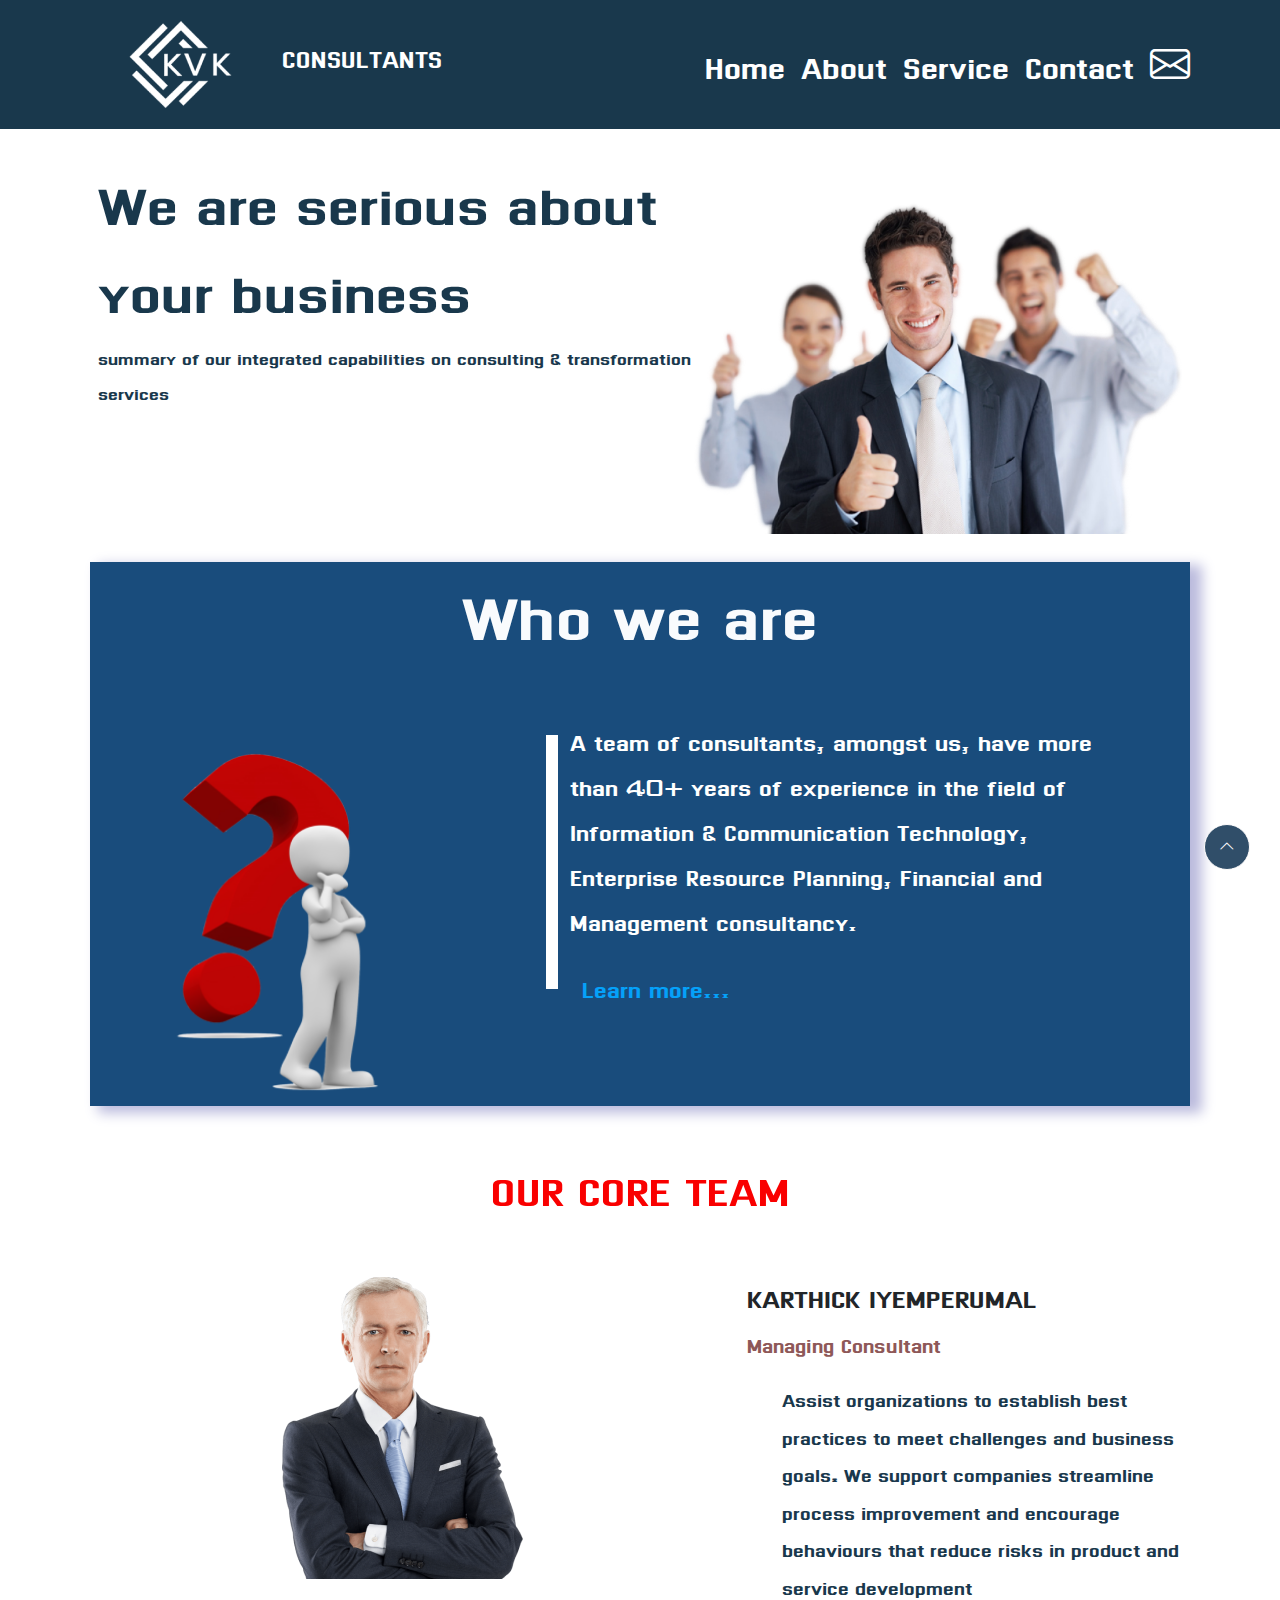
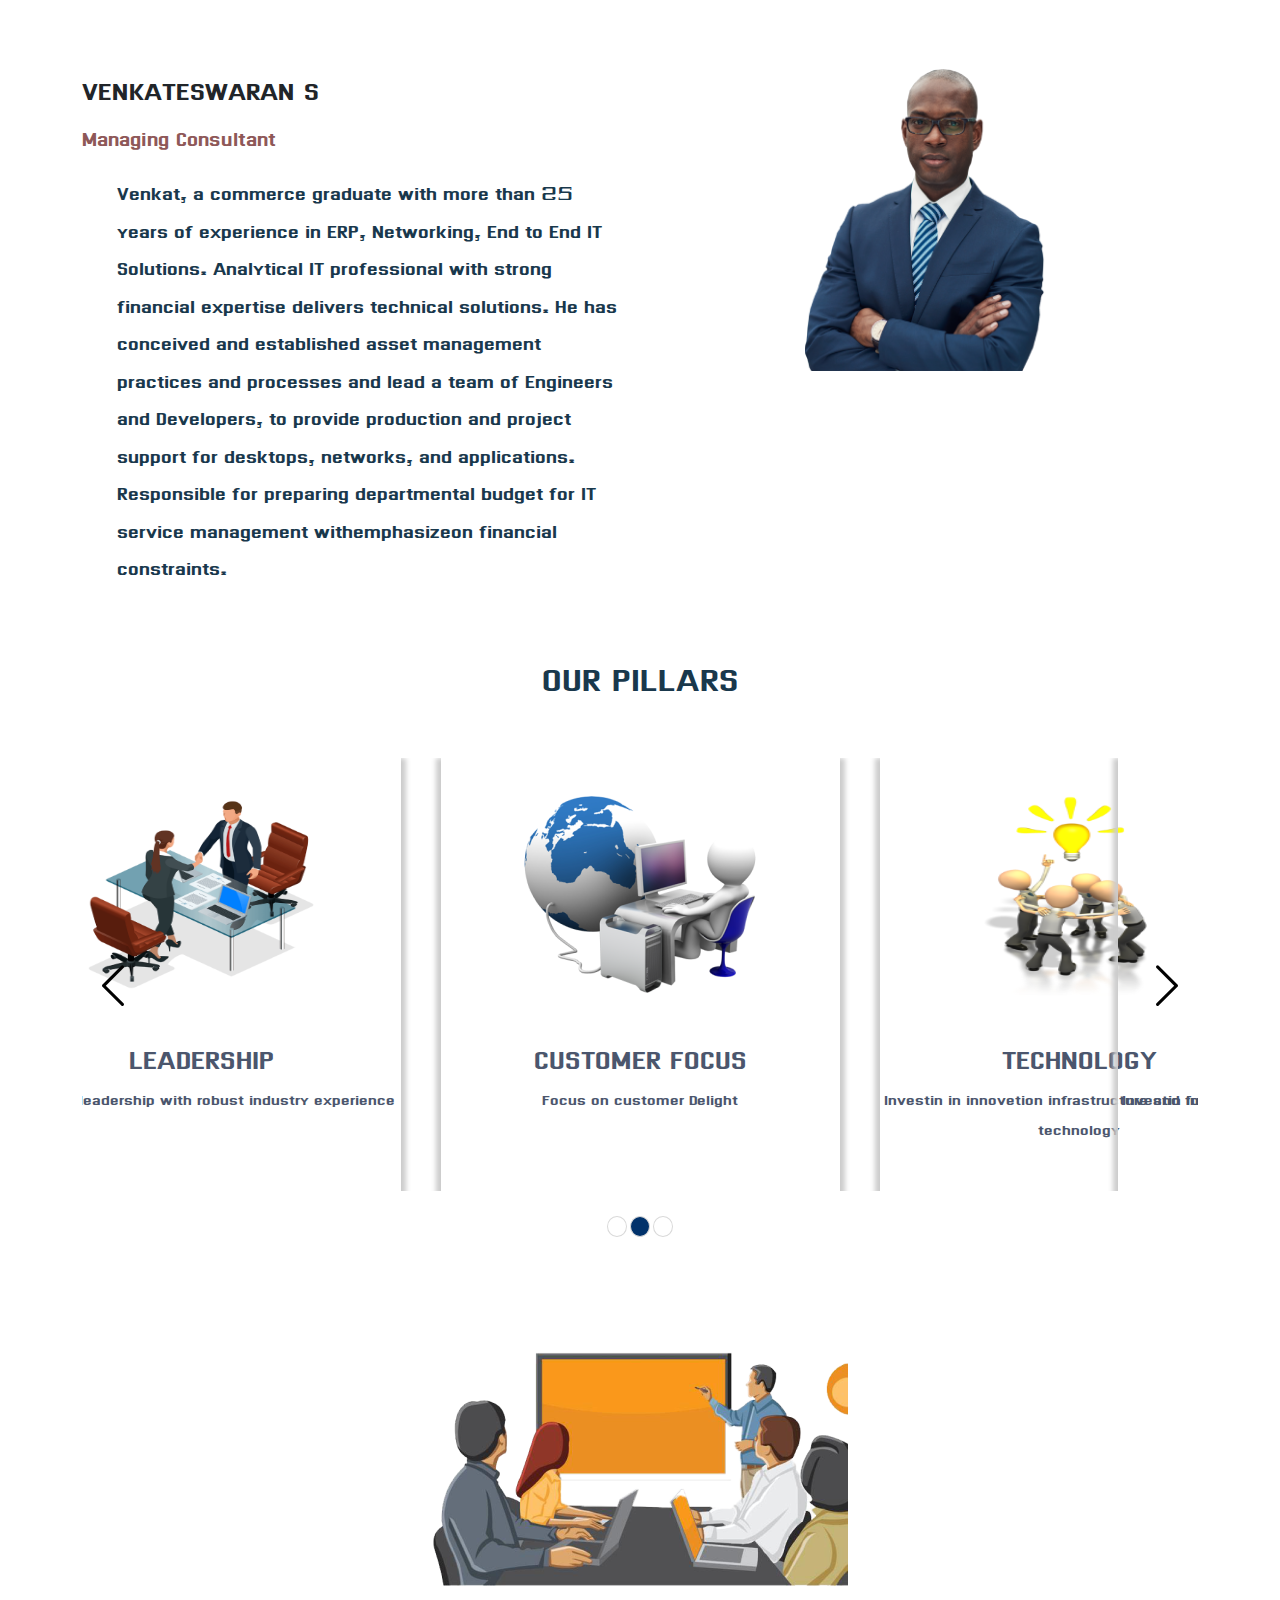
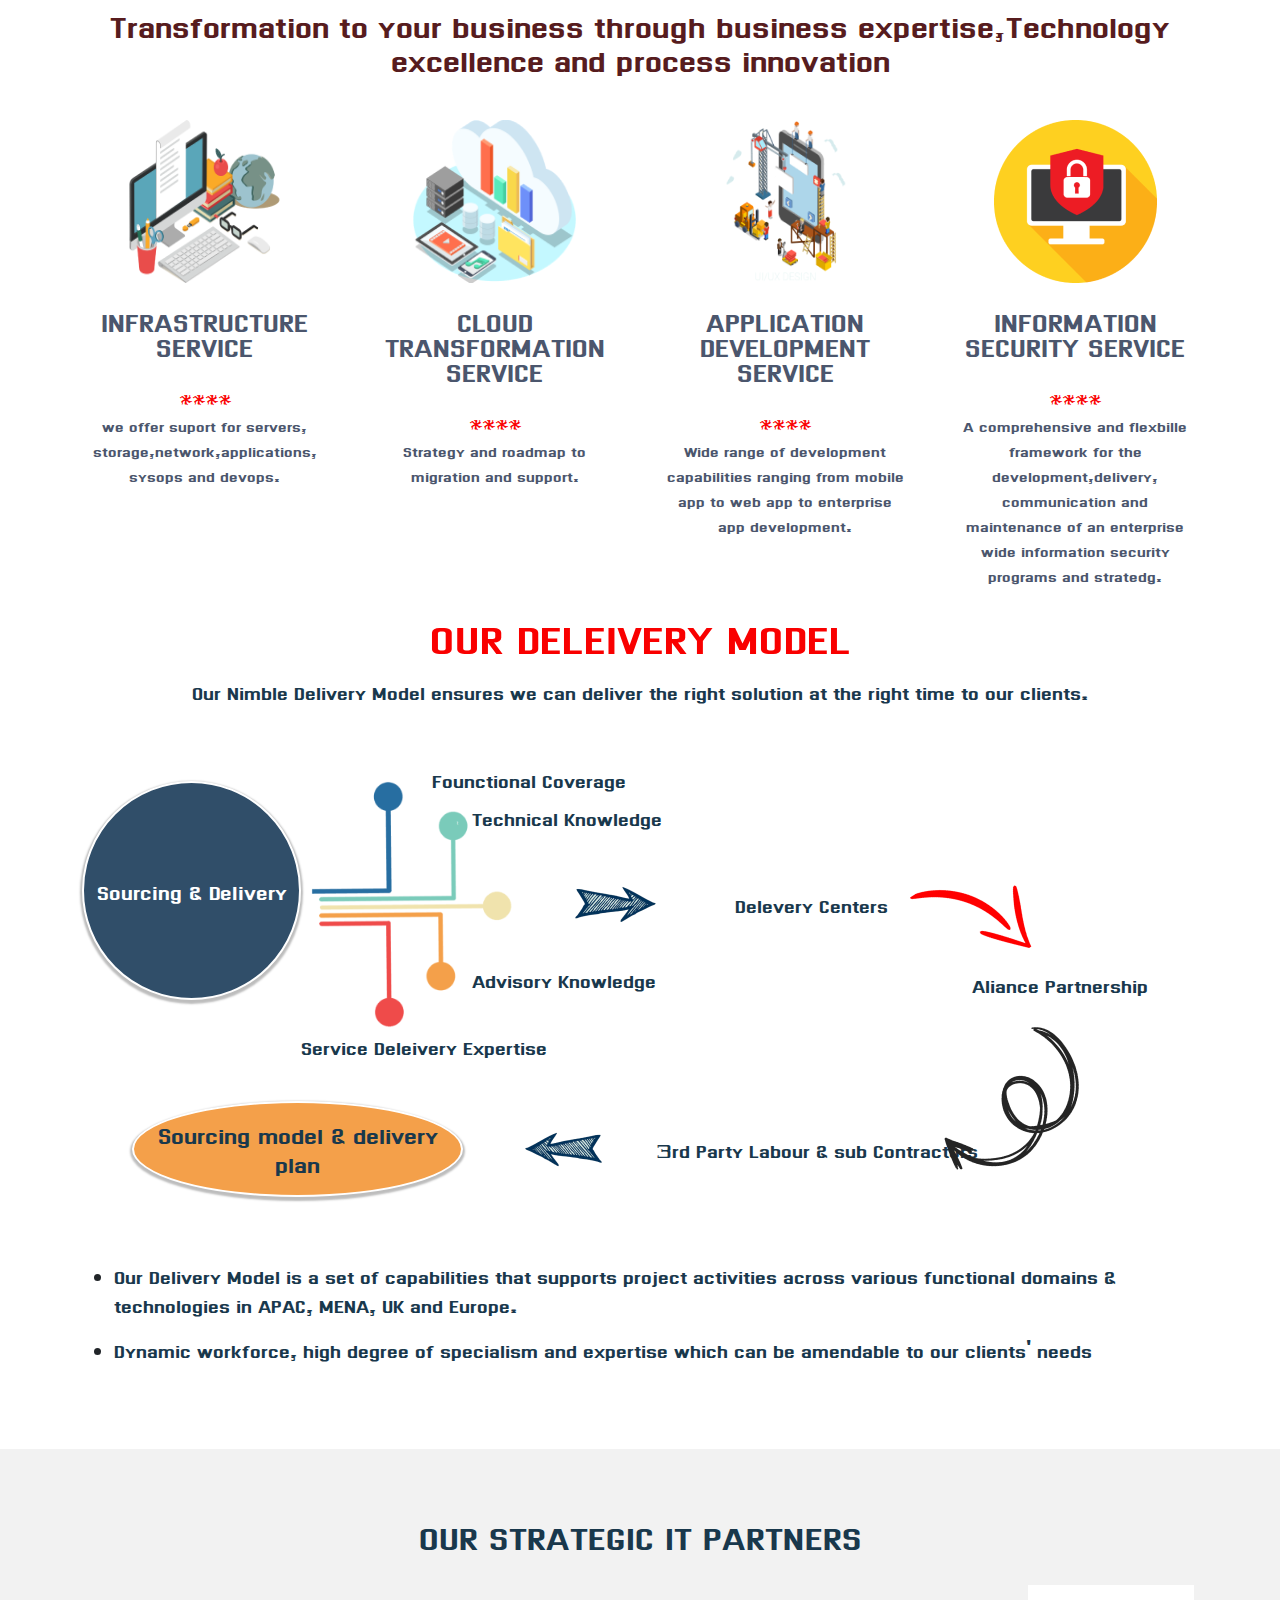
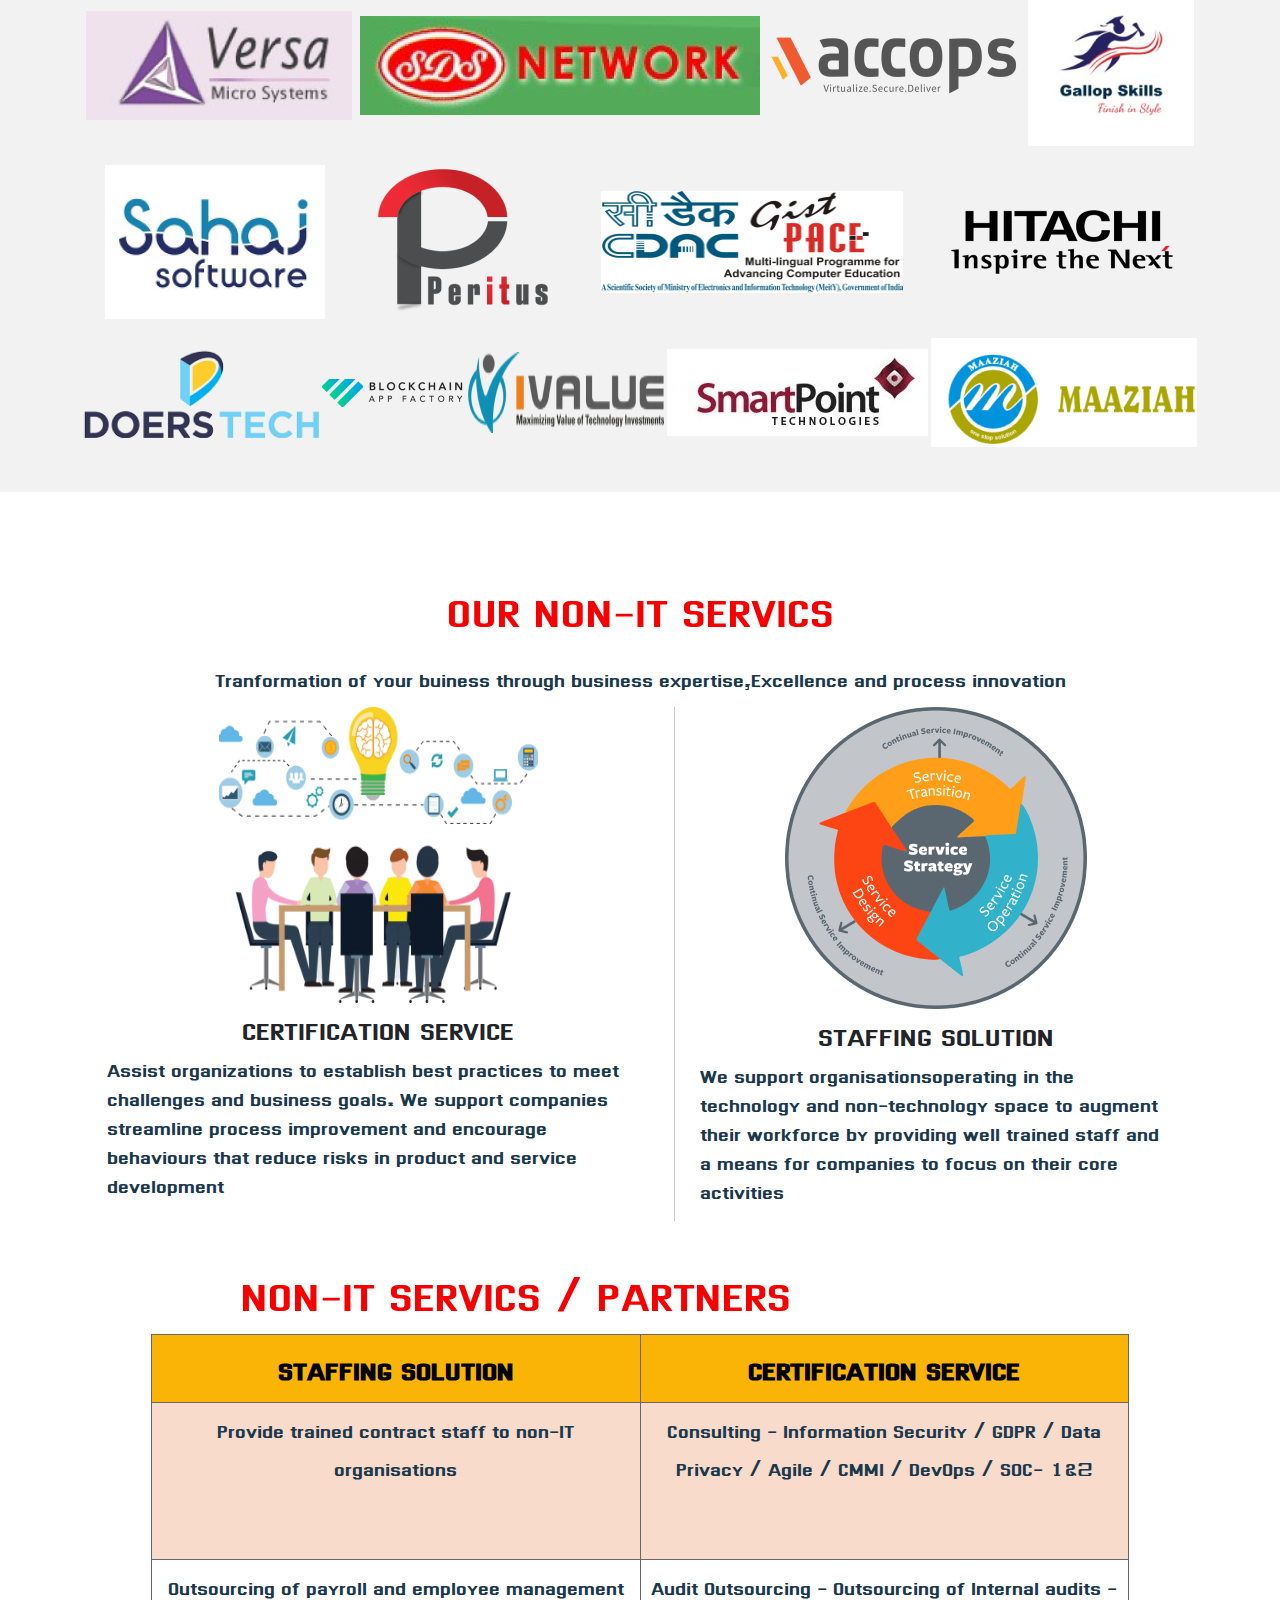
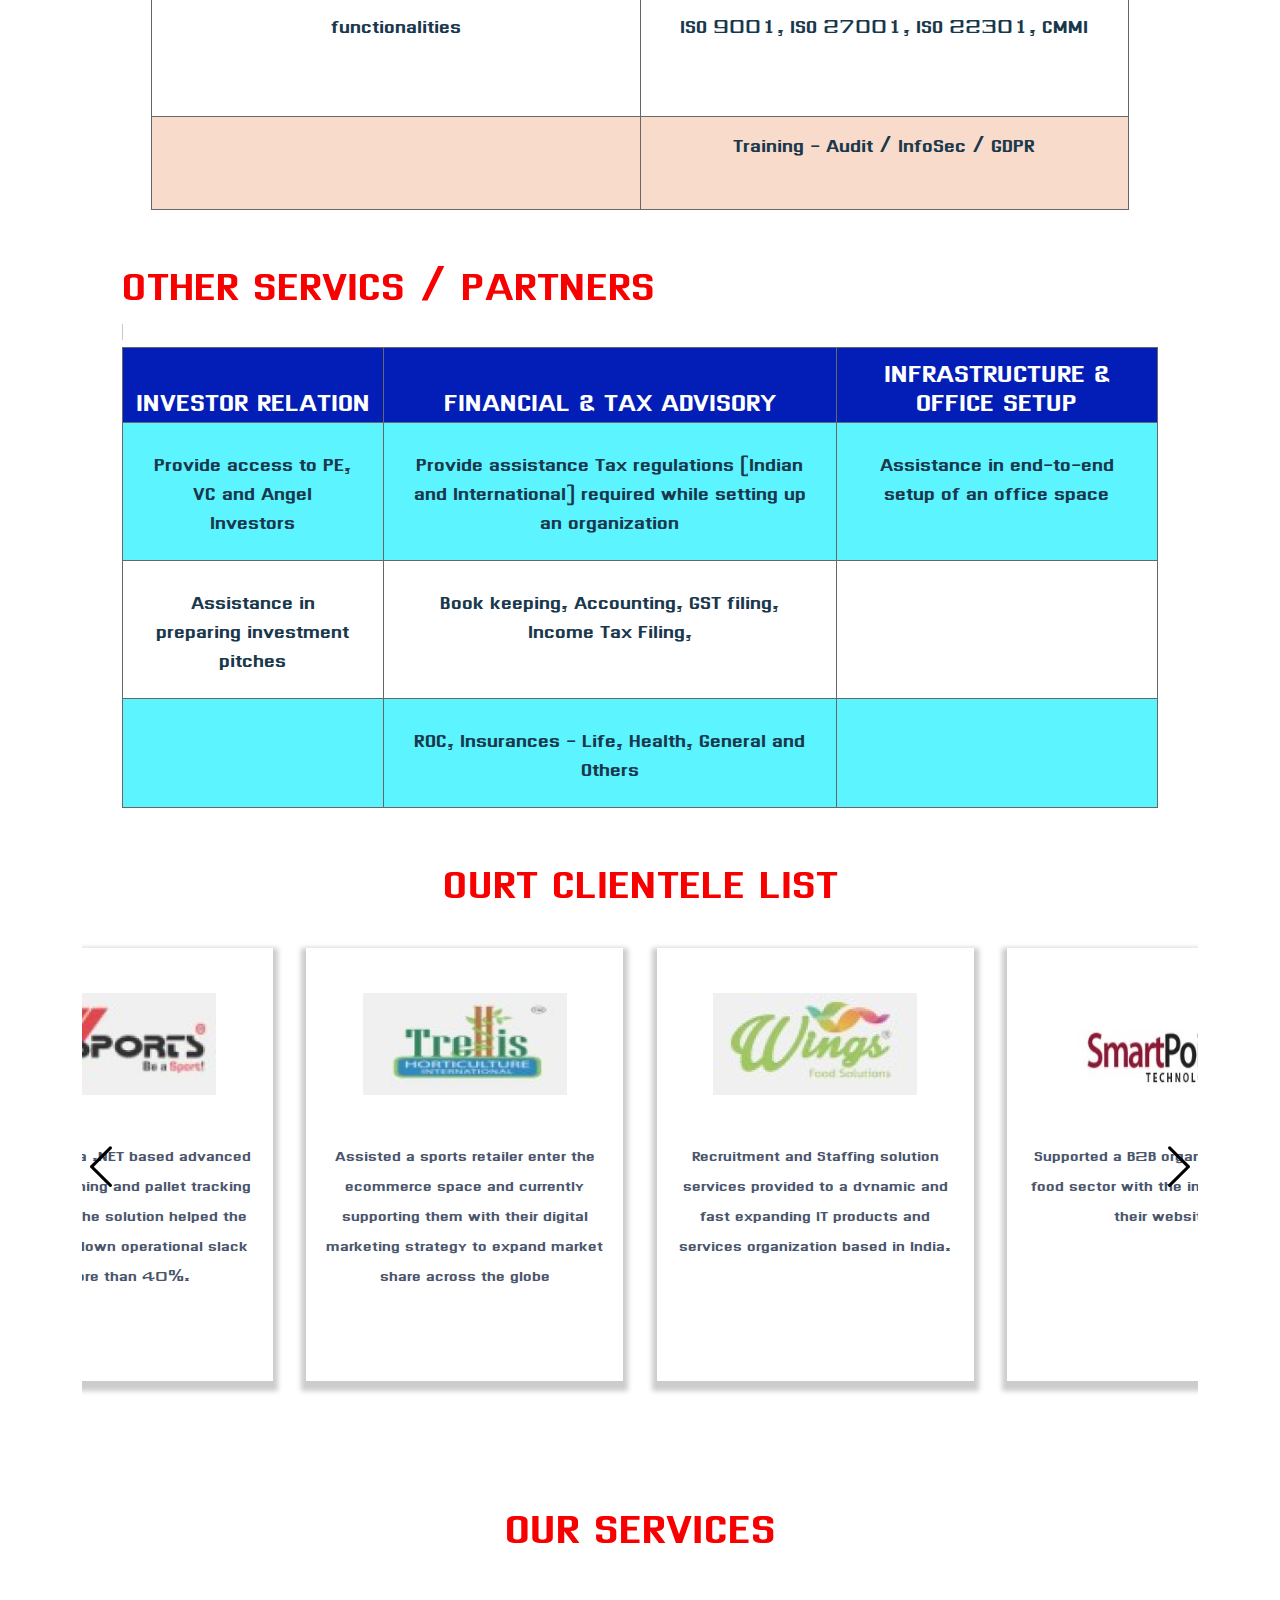
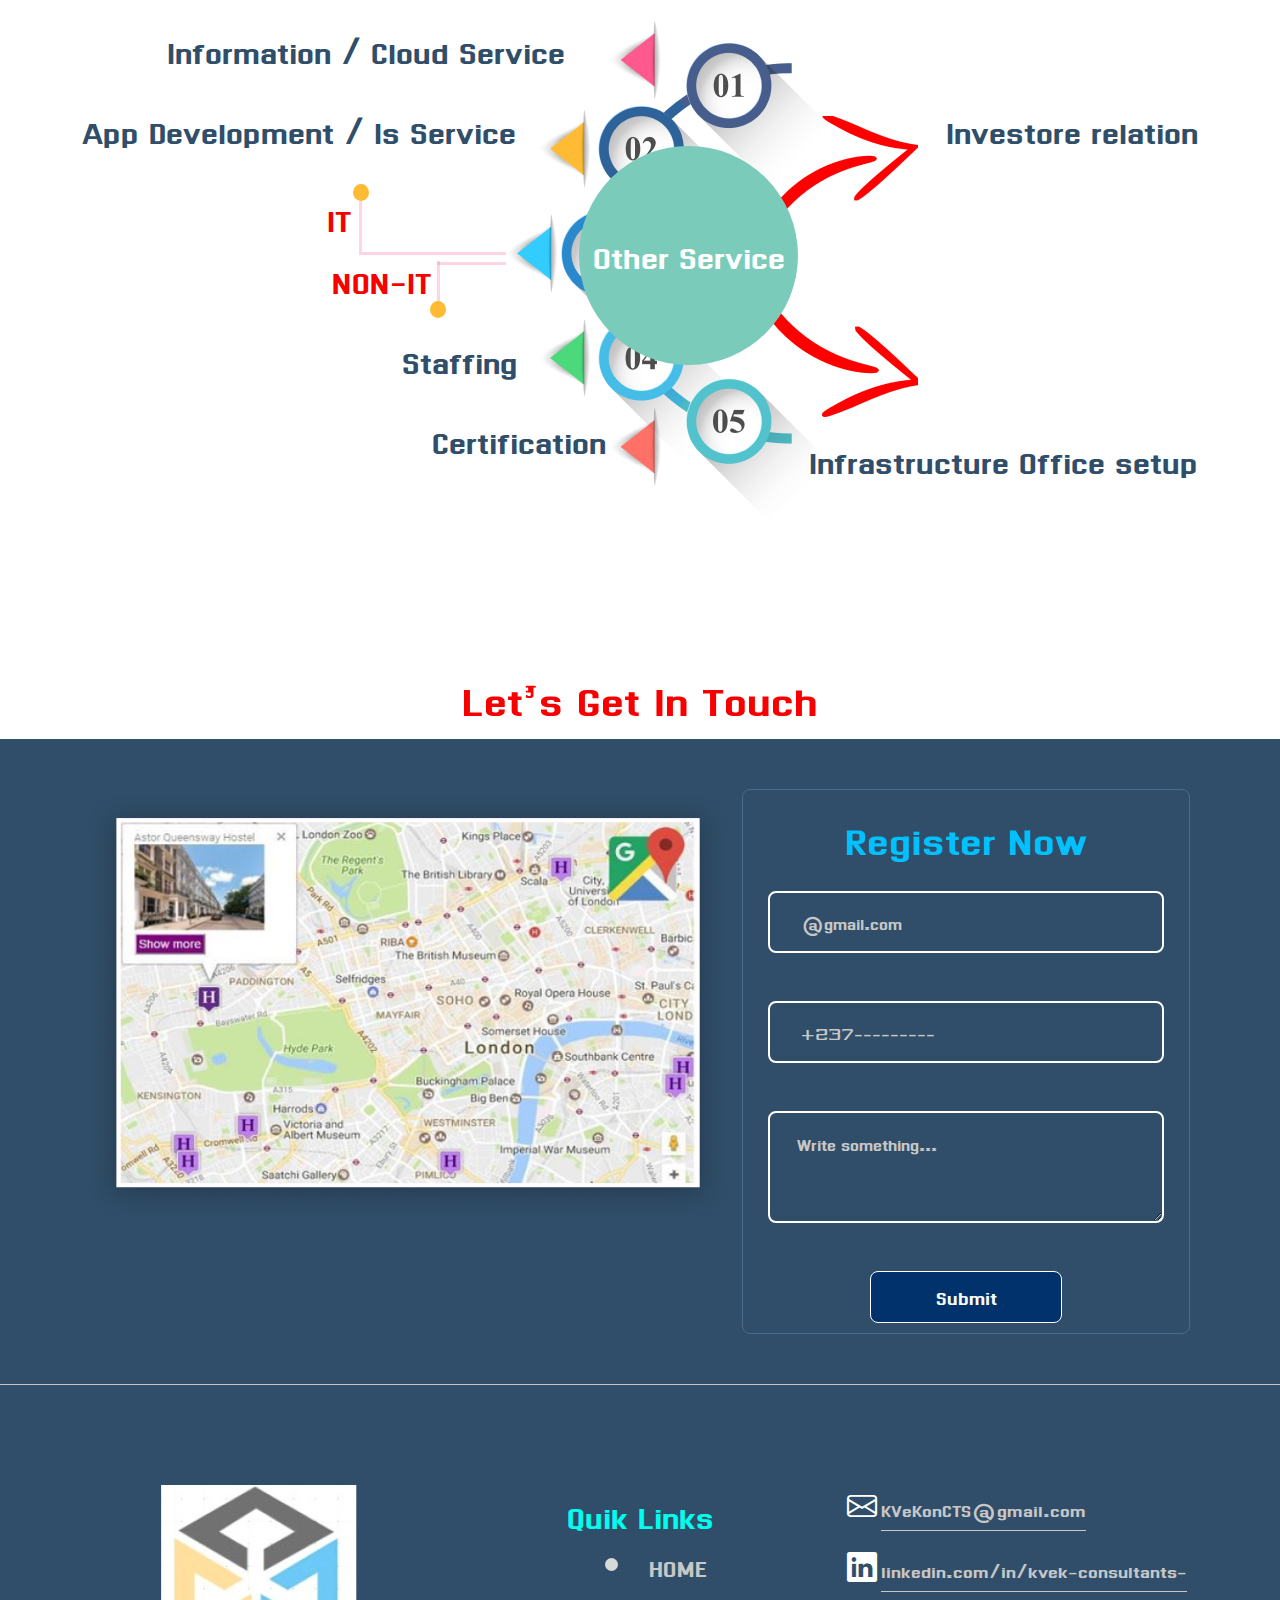
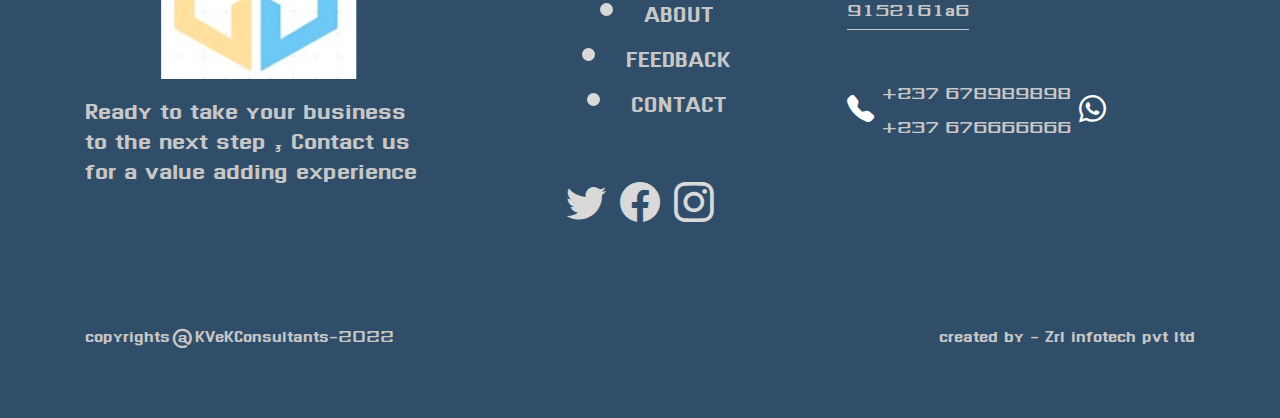
==== indexf1.html @ b019145b "init" ====
<!DOCTYPE html>
<html lang="en">

<head>
   <meta charset="UTF-8" />
   <meta name="viewport" content="width=device-width, initial-scale=1.0" />
   <link href="https://cdn.jsdelivr.net/npm/bootstrap@5.3.3/dist/css/bootstrap.min.css" rel="stylesheet"
      integrity="sha384-QWTKZyjpPEjISv5WaRU9OFeRpok6YctnYmDr5pNlyT2bRjXh0JMhjY6hW+ALEwIH" crossorigin="anonymous" />
   <script src="https://cdn.jsdelivr.net/npm/bootstrap@5.3.3/dist/js/bootstrap.bundle.min.js"
      integrity="sha384-YvpcrYf0tY3lHB60NNkmXc5s9fDVZLESaAA55NDzOxhy9GkcIdslK1eN7N6jIeHz"
      crossorigin="anonymous"></script>
   <link href="https://fonts.googleapis.com/css2?family=Goblin+One&display=swap" rel="stylesheet">
   <link href="https://fonts.googleapis.com/css2?family=Dhurjati&display=swap" rel="stylesheet">
   <link rel="stylesheet" href="https://cdn.jsdelivr.net/npm/bootstrap-icons@1.11.3/font/bootstrap-icons.min.css">
   <link rel="preconnect" href="https://fonts.googleapis.com">
   <link rel="preconnect" href="https://fonts.gstatic.com" crossorigin>
   <link rel="preconnect" href="https://fonts.googleapis.com">
   <link rel="preconnect" href="https://fonts.gstatic.com" crossorigin>
   <link rel="stylesheet" href="stylef1.css" />
   <title>Premier projet figma</title>
</head>

<body>
   <div class="header">
      <nav class="navbar navbar-expand-lg ">
         <div class="container">
            <a class="navbar-brand " href="#"><img src="imgf1/kvklogo-1 1.png" class="img-fluid" alt="Logo" /> <span
                  class="text text-white text-uppercase text-left fs-2">consultants</span>
            </a>
            <!-- <button class="navbar-toggler" type="button" data-bs-toggle="collapse" data-bs-target="#navbarNav" aria-control px-3s="navbarNav" aria-expanded="false" aria-label="Toggle navigation">
            <span class="navbar-toggler-icon"></span>
          </button> -->
            <div class="collapse navbar-collapse" id="navbarNav">
               <ul class="navbar-nav">
                  <li class="nav-item">
                     <a class="nav-link" href="#">Home</a>
                  </li>
                  <li class="nav-item">
                     <a class="nav-link" href="#">About</a>
                  </li>
                  <li class="nav-item">
                     <a class="nav-link" href="#">Service</a>
                  </li>
                  <li class="nav-item">
                     <a class="nav-link" href="#">Contact</a>
                  </li>
                  <li class="nav-item">
                     <a class="nav-link" href="#"><i class="bi bi-envelope"></i></a>
                  </li>
               </ul>

            </div>
         </div>
      </nav>
      <div class="entete">
         <div class="container">
            <div class="d-flex">
               <div class="texte1">
                  <h2>We are serious about your business</h2>
                  <p>
                     summary of our integrated capabilities on consulting &
                     transformation services
                  </p>
                  <div class="boutons d-flex">
                     <button type="button">Learn more</button>
                     <button type="button">Contact us</button>
                  </div>
               </div>
               <div class="image1">
                  <img src="imgf1/img_png2 1.png" class="img-fluid" alt="Image-Entête" />
               </div>
            </div>
         </div>
      </div>
   </div>
   <div class="body">
      <div class="bodys1">
         <div class="container">
            <div class="body1">
               <h2>Who we are</h2>
               <div class="row pt-5">
                  <div class="col-lg-5">
                     <img src="imgf1/pngwing 2.png" class="img-fluid" alt="Image-Entête" />
                  </div>
                  <div class="vr mt-3"></div>
                  <div class="col-lg-6">
                     <p>
                        A team of consultants, amongst us, have more than 40+ years of
                        experience in the field of Information & Communication
                        Technology, Enterprise Resource Planning, Financial and
                        Management consultancy.
                     </p>
                     <button type="button" class="btn">Learn more...</button>
                  </div>
               </div>
            </div>
         </div>
      </div>
      <div class="body2">
         <div class="container">
            <div class="body2">
               <div class="titre">
                  <h2>OUR CORE TEAM</h2>
               </div>
               <div class="row pt-5">
                  <div class="image col-lg-7">
                     <img src="imgf1/pngwing 11.png" class="img-fluid" alt="Member team" />
                  </div>
                  <div class="texte2 col-lg-5">
                     <h4>KARTHICK IYEMPERUMAL</h4>
                     <div class="poste">Managing Consultant</div>
                     <div class="description pt-3">
                        <p>
                           Assist organizations to establish best practices to meet
                           challenges and business goals. We support companies streamline
                           process improvement and encourage behaviours that reduce risks
                           in product and service development
                        </p>
                     </div>
                  </div>
               </div>
               <div class="row pt-5">
                  <div class="texte2 col-lg-6">
                     <h4>VENKATESWARAN S</h4>
                     <div class="poste">Managing Consultant</div>
                     <div class="description pt-3">
                        <p>
                           Venkat, a commerce graduate with more than 25 years of
                           experience in ERP, Networking, End to End IT Solutions.
                           Analytical IT professional with strong financial expertise
                           delivers technical solutions. He has conceived and established
                           asset management practices and processes and lead a team of
                           Engineers and Developers, to provide production and project
                           support for desktops, networks, and applications. Responsible
                           for preparing departmental budget for IT service management
                           withemphasizeon financial constraints.
                        </p>
                     </div>
                  </div>
                  <div class="image col-lg-6">
                     <img src="imgf1/pngwing 12.png" class="img-fluid" alt="Member team" />
                  </div>
               </div>
            </div>
         </div>
      </div>
      <div class="body3 pt-5">
         <div class="container">
            <div class="body3">
               <div>
                  <h2>OUR PILLARS</h2>
               </div>
               <div class="position-relative blocs-content">
                  <div class="d-flex blocs mt-5" id="divslide">
                     <div class="blocs1 d-flex sblocs ">
                        <div id="bloc5" class="bloc">
                           <div class="image3">
                              <img src="imgf1/cus 1.png" class="img-fluid" alt="Member team" />
                           </div>
                           <div class="titre3">LEADERSHIP</div>
                           <div class="texte3">Visionary leadership with robust industry experience</div>
                        </div>
                        <div id="bloc4" class="bloc">
                           <div class="image3">
                              <img src="imgf1/Group 10.png" class="img-fluid" alt="Member team" />
                           </div>
                           <div class="titre3">CUSTOMER FOCUS</div>
                           <div class="texte3">Focus on customer Delight</div>
                        </div>
                        <div id="bloc6" class="bloc">
                           <div class="image3">
                              <img src="imgf1/leader 1.png" class="img-fluid" alt="Member team" />
                           </div>
                           <div class="titre3">TECHNOLOGY</div>
                           <div class="texte3">Investin in innovetion infrastructure
                              and future raedy technology
                           </div>
                        </div>
                     </div>
                     <div class="blocs2 d-flex sblocs ">

                        <div id="bloc1" class="bloc">
                           <div class="image3">
                              <img src="imgf1/Group 10.png" class="img-fluid" alt="Member team" />
                           </div>
                           <div class="titre3">TECHNOLOGY</div>
                           <div class="texte3">Investin in innovetion infrastructure
                              and future raedy technology
                           </div>
                        </div>
                        <div id="bloc2" class="bloc">
                           <div class="image3">
                              <img src="imgf1/cus 1.png" class="img-fluid" alt="Member team" />
                           </div>
                           <div class="titre3">CUSTOMER FOCUS</div>
                           <div class="texte3">Focus on customer Delight</div>
                        </div>
                        <div id="bloc3" class="bloc">
                           <div class="image3">
                              <img src="imgf1/leader 1.png" class="img-fluid" alt="Member team" />
                           </div>
                           <div class="titre3">LEADERSHIP</div>
                           <div class="texte3">Visionary leadership with robust industry experience</div>
                        </div>
                     </div>
                     <div class="blocs3 d-flex sblocs ">
                        <div id="bloc9" class="bloc">
                           <div class="image3">
                              <img src="imgf1/leader 1.png" class="img-fluid" alt="Member team" />
                           </div>
                           <div class="titre3">CUSTOMER FOCUS</div>
                           <div class="texte3">Focus on customer Delight</div>
                        </div>
                        <div id="bloc7" class="bloc">
                           <div class="image3">
                              <img src="imgf1/Group 10.png" class="img-fluid" alt="Member team" />
                           </div>
                           <div class="titre3">LEADERSHIP</div>
                           <div class="texte3">Visionary leadership with robust industry experience</div>
                        </div>
                        <div id="bloc8" class="bloc">
                           <div class="image3">
                              <img src="imgf1/cus 1.png" class="img-fluid" alt="Member team" />
                           </div>
                           <div class="titre3">TECHNOLOGY</div>
                           <div class="texte3">Investin in innovetion infrastructure
                              and future raedy technology
                           </div>
                        </div>

                     </div>
                  </div>
                  <div class="boutons">
                     <div id="precedent"  class="position-absolute top-50 start-0">
                        <button type="button"><i class="bi bi-chevron-left"></i></button>
                     </div>
                     <div id="suivant" class="position-absolute top-50 end-0">
                        <button type="button"><i class="bi bi-chevron-right"></i></button>
                     </div>
                  </div>
               </div>
               <div class="puces d-flex">
                  <div class="left puce" data-index="0"></div>
                  <div class="middle puce active" data-index="1"></div>
                  <div class="rigth puce" data-index="2"></div>
               </div>
            </div>
         </div>
      </div>

      <div class="body4">
         <div class="container">
            <div class="body4">
               <div class="image4">
                  <img src="imgf1/pngwing 3.png" class="img-fluid" alt="Infrastructure Service">
               </div>
               <div class="titre4">
                  <p>Transformation to your business through business expertise,Technology excellence and
                     process
                     innovation</p>
               </div>
               <div class="blocs4 d-flex">
                  <div class="bloc4">
                     <div class="img4">
                        <img src="imgf1/pngwing 5.png" class="img-fluid" alt="Infrastructure Service">
                     </div>
                     <div class="title4">INFRASTRUCTURE SERVICE</div>
                     <div class="icones">****</div>
                     <div class="texte4">
                        <p>we offer suport for servers, storage,network,applications, sysops and devops.</p>
                     </div>
                  </div>
                  <div class="bloc4">
                     <div class="img4">
                        <img src="imgf1/pngwing 6.png" class="img-fluid" alt="Transformation Service">
                     </div>
                     <div class="title4">CLOUD TRANSFORMATION SERVICE</div>
                     <div class="icones">****</div>
                     <div class="texte4">
                        <p>Strategy and roadmap to migration and support.</p>
                     </div>
                  </div>
                  <div class="bloc4">
                     <div class="img4">
                        <img src="imgf1/pngwing 7.png" class="img-fluid" alt="Développement Service">
                     </div>
                     <div class="title4">APPLICATION DEVELOPMENT SERVICE</div>
                     <div class="icones">****</div>
                     <div class="texte4">
                        <p>Wide range of development capabilities ranging from mobile app to web app to
                           enterprise
                           app development.</p>
                     </div>
                  </div>
                  <div class="bloc4">
                     <div class="img4">
                        <img src="imgf1/pngwing 8.png" class="img-fluid" alt="Securité Service">
                     </div>
                     <div class="title4">INFORMATION SECURITY SERVICE</div>
                     <div class="icones">****</div>
                     <div class="texte4">
                        <p>A comprehensive and flexbille framework for the development,delivery, communication
                           and
                           maintenance of an enterprise wide information security programs and stratedg.</p>
                     </div>
                  </div>
               </div>
            </div>
         </div>
      </div>
      <div class="body5">
         <div class="container">
            <div class="body5">
               <div class="titre5">
                  <h2>OUR DELEIVERY MODEL</h2>
               </div>
               <div class="texte5">
                  Our Nimble Delivery Model ensures we can deliver the right solution at the right time to our
                  clients.
               </div>
               <div class="position-relative d-flex blocs5">
                  <div class="blocbleu">
                     <p>Sourcing & Delivery</p>
                  </div>
                  <div class="flex1">
                     <div class="image5">
                        <img src="imgf1/pngwing 17.png" class="img-fluid" alt="Delevery model">
                     </div>
                     <div class="texte5-1 para position-absolute">Founctional Coverage</div>
                     <div class="texte5-2 para position-absolute ">Technical Knowledge</div>
                     <div class="texte5-3 para position-absolute">Advisory Knowledge</div>
                     <div class="texte5-4 para position-absolute">Service Deleivery Expertise</div>
                     <div class="blocjaune position-absolute">
                        <p>Sourcing model & delivery plan</p>
                     </div>
                  </div>
                  <div class="flex2">
                     <div class="fleche position-absolute">
                        <img src="imgf1/pngwing 19.png" class="img-fluid" alt="Flèche">
                     </div>
                     <div class="flecheopp position-absolute">
                        <img src="imgf1/pngwing 23.png" class="img-fluid" alt="Infrastructure Service">
                     </div>
                  </div>
                  <div class="flex3">
                     <div class="blocrouge1 blrouge position-absolute">
                        <p>Delevery Centers</p>
                     </div>
                     <div class="blocrouge3 blrouge position-absolute">
                        <p>3rd Party Labour & sub Contractors</p>
                     </div>
                  </div>
                  <div class="flex4">
                     <div class="flechered position-absolute">
                        <img src="imgf1/pngwing 21.png" class="img-fluid" alt="Infrastructure Service">
                     </div>
                     <div class="blocrouge2 blrouge position-absolute">
                        <p>Aliance Partnership</p>
                     </div>
                     <div class="flecherol position-absolute">
                        <img src="imgf1/pngwing 20.png" class="img-fluid" alt="Infrastructure Service">
                     </div>
                  </div>
               </div>
               <ul>
                  <li>
                     <p class="p-body5">
                        Our Delivery Model is a set of capabilities that supports project activities across
                        various
                        functional domains & technologies in APAC, MENA, UK and Europe.
                     </p>
                  </li>
                  <li>
                     <p class="p-body5">Dynamic workforce, high degree of specialism and expertise which can be
                        amendable
                        to our clients' needs</p>
                  </li>
               </ul>
            </div>
         </div>
      </div>
      <div class="bodys6">
         <div class="container">
            <div class="body6">
               <div class="titre6">
                  <h2>OUR STRATEGIC IT PARTNERS</h2>
               </div>
               <div class="d-flex logos">
                  <img src="imgf1/versa.png" class="img-fluid logo1" alt="Partenaire Versa">
                  <img src="imgf1/network.png" class="img-fluid logo2" alt="Partenaire Network">
                  <img src="imgf1/accops.png" class="img-fluid logo3" alt="Partenaire Accops">
                  <img src="imgf1/gallop.png" class="img-fluid logo4" alt="Partenaire Gallop">
               </div>
               <div class="d-flex logos">
                  <img src="imgf1/sahaj.png" class="img-fluid logo5" alt="Partenaire Versa">
                  <img src="imgf1/peritus.png" class="img-fluid logo6" alt="Partenaire Peritus">
                  <img src="imgf1/cdac.png" class="img-fluid logo7" alt="Partenaire CDAC">
                  <img src="imgf1/hitachi.png" class="img-fluid logo8" alt="Partenaire Hitachi">
               </div>
               <div class="d-flex logos">
                  <img src="imgf1/doers.png" class="img-fluid logo9" alt="Partenaire Doers">
                  <img src="imgf1/blockchain.png" class="img-fluid logo10" alt="Partenaire Blockchain">
                  <img src="imgf1/ivalue.png" class="img-fluid logo11" alt="Partenaire Ivalue">
                  <img src="imgf1/smartpoint.png" class="img-fluid logo12" alt="Partenaire Smartpoint">
                  <img src="imgf1/main 1.png" class="img-fluid logo13" alt="Partenaire Mazziah">
               </div>
            </div>
         </div>
      </div>
      <div class="body7">
         <div class="container">
            <div class="body7">
               <div class="titre7">
                  <h2>OUR NON-IT SERVICS</h2>
               </div>
               <div class="texte7">Tranformation of your buiness through business expertise,Excellence and
                  process
                  innovation</div>
               <div class="d-flex">
                  <div class="service1">
                     <div class="img7">
                        <img src="imgf1/pngwing 9.png" class="img-fluid img7-1" alt="Non-sercice">
                     </div>
                     <div class="textes7">
                        <div class="title7">CERTIFICATION SERVICE</div>
                        <div class="text7">
                           <p>Assist organizations to establish best practices to meet challenges and business
                              goals.
                              We support companies streamline process improvement and encourage behaviours that
                              reduce
                              risks in product and service development</p>
                        </div>
                     </div>

                  </div>
                  <div class="vr"></div>
                  <div class="service1">
                     <div class="img7">
                        <img src="imgf1/pngwing 10.png" class="img-fluid img7-2" alt="Non-sercice">
                     </div>
                     <div class="textes7">
                        <div class="title7">STAFFING SOLUTION</div>
                        <div class="text7">
                           <p>We support organisationsoperating in the technology and non-technology space to
                              augment
                              their workforce by providing well trained staff and a means for companies to
                              focus on
                              their core activities</p>
                        </div>
                     </div>
                  </div>
               </div>
            </div>
         </div>
      </div>
      <div class="body8">
         <div class="container">
            <div class="body8">
               <div class="tableau">
                  <table class="table">
                     <h2>NON-IT SERVICS / PARTNERS</h2>
                     <thead>
                        <tr>
                           <th scope="col">STAFFING SOLUTION</th>
                           <th scope="col">CERTIFICATION SERVICE</th>
                        </tr>
                     </thead>
                     <tbody>
                        <tr class="pinkrow">
                           <td scope="row">Provide trained contract staff to non-IT organisations</td>
                           <td scope="row">Consulting - Information Security / GDPR / Data Privacy / Agile /
                              CMMI /
                              DevOps / SOC- 1&2</td>
                        </tr>
                        <tr class="whiterow">
                           <td>Outsourcing of payroll and employee management functionalities</td>
                           <td>Audit Outsourcing - Outsourcing of Internal audits - ISO 9001, ISO 27001, ISO
                              22301,
                              CMMI</td>
                        </tr>
                        <tr class="pinkrow">
                           <td></td>
                           <td>Training - Audit / InfoSec / GDPR</td>
                        </tr>
                     </tbody>
                  </table>
               </div>
            </div>
         </div>
      </div>
      <div class="body9">
         <div class="container">
            <div class="body9">
               <div class="tableau">
                  <h2>OTHER SERVICS / PARTNERS</h2>
                  <table class="table">
                     <thead>
                        <tr>
                           <th scope="col">INVESTOR RELATION</th>
                           <th scope="col">FINANCIAL & TAX ADVISORY</th>
                           <th scope="col">INFRASTRUCTURE & OFFICE SETUP</th>
                        </tr>
                     </thead>
                     <tbody>
                        <tr class="bluerow">
                           <td scope="row">Provide access to PE, VC and Angel
                              Investors</td>
                           <td scope="row">Provide assistance Tax regulations (Indian
                              and International) required while setting
                              up an organization</td>
                           <td>Assistance in end-to-end setup of an
                              office space</td>
                        </tr>
                        <div class="vr"></div>
                        <tr>
                           <td>Assistance in preparing investment pitches</td>
                           <td>Book keeping, Accounting, GST filing,
                              Income Tax Filing,</td>
                           <td></td>
                        </tr>
                        <tr class="bluerow">
                           <td></td>
                           <td>ROC, Insurances - Life, Health,
                              General and Others</td>
                           <td></td>
                        </tr>
                     </tbody>
                  </table>
               </div>
            </div>
         </div>
      </div>
      <div class="body10">
         <div class="container position-relative">
            <div class="body10">
               <h2> OURT CLIENTELE LIST</h2>
               <div class="d-flex blocs10 blocsd">
                  <div class="bloc10 blocd">
                     <div class="image10"><img src="imgf1/trellis.png" class="img-fluid" alt="Service"></div>
                     <p class="texte10">
                        Implemented a .NET based
                        advanced barcode
                        scanning and pallet tracking
                        application. The
                        solution helped the client to cut
                        down operational
                        slack by more than 40%.
                     </p>
                  </div>
                  <div class="bloc10 blocd">
                     <div class="image10"><img src="imgf1/sports.png" class="img-fluid" alt="Non-service">
                     </div>
                     <p class="texte10">
                        Assisted a sports retailer enter
                        the ecommerce space
                        and currently supporting them with
                        their digital
                        marketing strategy to expand
                        market share across the
                        globe
                     </p>
                  </div>
                  <div class="bloc10 blocd">
                     <div class="image10"><img src="imgf1/smartpoint.png" class="img-fluid" alt="Non-service">
                     </div>
                     <p class="texte10">
                        Recruitment and Staffing
                        solution services
                        provided to a dynamic and fast
                        expanding IT
                        products and services organization
                        based in India.

                     </p>
                  </div>
                  <div class="bloc10 blocd">
                     <div class="image10"><img src="imgf1/wings.png" class="img-fluid" alt="Non-service"></div>
                     <p class="texte10">
                        Supported a B2B organization in the
                        food sector
                        with the initial design of
                        their website.
                     </p>
                  </div>

                  <div class="bloc10 blocd">
                     <div class="image10"><img src="imgf1/sports.png" class="img-fluid" alt="Service"></div>
                     <p class="texte10">
                        Implemented a .NET based
                        advanced barcode
                        scanning and pallet tracking
                        application. The
                        solution helped the client to cut
                        down operational
                        slack by more than 40%.
                     </p>
                  </div>
                  <div class="bloc10 blocd">
                     <div class="image10"><img src="imgf1/trellis.png" class="img-fluid" alt="Non-service">
                     </div>
                     <p class="texte10">
                        Assisted a sports retailer enter
                        the ecommerce space
                        and currently supporting them with
                        their digital
                        marketing strategy to expand
                        market share across the
                        globe
                     </p>
                  </div>
                  <div class="bloc10 blocd">
                     <div class="image10"><img src="imgf1/wings.png" class="img-fluid" alt="Non-service">
                     </div>
                     <p class="texte10">
                        Recruitment and Staffing
                        solution services
                        provided to a dynamic and fast
                        expanding IT
                        products and services organization
                        based in India.

                     </p>
                  </div>
                  <div class="bloc10 blocd">
                     <div class="image10"><img src="imgf1/smartpoint.png" class="img-fluid" alt="Non-service"></div>
                     <p class="texte10">
                        Supported a B2B organization in the
                        food sector
                        with the initial design of
                        their website.
                     </p>
                  </div>

                  <div class="bloc10 blocd">
                     <div class="image10"><img src="imgf1/trellis.png" class="img-fluid" alt="Service"></div>
                     <p class="texte10">
                        Implemented a .NET based
                        advanced barcode
                        scanning and pallet tracking
                        application. The
                        solution helped the client to cut
                        down operational
                        slack by more than 40%.
                     </p>
                  </div>
                  <div class="bloc10 blocd">
                     <div class="image10"><img src="imgf1/sports.png" class="img-fluid" alt="Non-service">
                     </div>
                     <p class="texte10">
                        Assisted a sports retailer enter
                        the ecommerce space
                        and currently supporting them with
                        their digital
                        marketing strategy to expand
                        market share across the
                        globe
                     </p>
                  </div>
                  <div class="bloc10 blocd">
                     <div class="image10"><img src="imgf1/smartpoint.png" class="img-fluid" alt="Non-service">
                     </div>
                     <p class="texte10">
                        Recruitment and Staffing
                        solution services
                        provided to a dynamic and fast
                        expanding IT
                        products and services organization
                        based in India.

                     </p>
                  </div>
                  <div class="bloc10 blocd">
                     <div class="image10"><img src="imgf1/wings.png" class="img-fluid" alt="Non-service"></div>
                     <p class="texte10">
                        Supported a B2B organization in the
                        food sector
                        with the initial design of
                        their website.
                     </p>
                  </div>
               </div>
               <div class="boutons">
                  <div id="precedent" onclick="changeSlided(-1)" class="position-absolute top-50 start-0">
                     <button type="button"><i class="bi bi-chevron-left"></i></button>
                  </div>
                  <div id="suivant" onclick="changeSlided(1)" class="position-absolute top-50 end-0">
                     <button><i class="bi bi-chevron-right"></i></button>
                  </div>
               </div>
               <div class="puces"></div>
            </div>
         </div>
      </div>
      <div class="body11">
         <div class="container">
            <div class="body11">
               <h2>OUR SERVICES</h2>
               <div class="position-relative">
                  <div class="d-flex blocs">
                     <div class="colonne1">
                        <p class="position-absolute p1">Information / Cloud Service</p>
                        <p class="position-absolute p2">App Development / Is Service</p>
                        <div class="eclipse ">
                           <p class=" position-absolute p3">IT</p>
                           <div class="cercle position-absolute cercle1"></div>
                           <div class="vr position-absolute vr1"></div>
                           <hr class="hr1 position-absolute ">
                           <p class=" position-absolute p4">NON-IT</p>
                           <hr class="hr2 position-absolute">
                           <div class="vr position-absolute vr2"></div>
                           <div class="cercle position-absolute cercle2"></div>
                        </div>
                        <p class="position-absolute p5">Staffing</p>
                        <p class="position-absolute p6">Certification</p>
                     </div>
                     <div class="colonne2 position-absolute">
                        <img src="imgf1/pngwing 24.png" class="img-fluid" alt="Service">
                     </div>
                     <div class="colonne3">
                        <div class="texte-col3 position-absolute">
                           <p>Other
                              Service</p>
                        </div>
                        <div class="flechesred position-absolute">
                           <div class="img-col3">
                              <img src="imgf1/pngwing 26.png" class="img-fluid" alt="Service">
                           </div>
                           <div class="img-col3">
                              <img src="imgf1/pngwing 25.png" class="img-fluid" alt="Service">
                           </div>
                        </div>

                     </div>
                     <div class="colonne4">
                        <p class="p7 position-absolute">Investore
                           relation</p>
                        <p class="p8 position-absolute">Infrastructure
                           Office setup</p>
                     </div>
                  </div>
               </div>
            </div>
         </div>
      </div>
      <div class="titre12">
         <h2>Let’s Get In Touch</h2>
      </div>
      <div class="bodys12">
         <div class="container">
            <div class="body12">
               <div class="d-flex bloc12">
                  <div class="img12">
                     <img src="imgf1/googlemap.png" alt="Carte" class="img-fluid">
                  </div>
                  <div class="formulaire">
                     <div class="titre">Register Now</div>
                     <form id="contact" method="post">
                        <div class="mb-4 pinput position-relative">
                           <input type="email" class="form-control px-3" id="email" name="email"
                              placeholder="@gmail.com">
                           <i class="bi bi-check"></i>
                           <i class="bi bi-x"></i>
                           <small class="ps-4 mb-3"></small>

                        </div>
                        <div class="mb-4 pinput position-relative">
                           <input type="text" class="form-control px-3" id="tel" name="tel" placeholder="+237---------">
                           <i class="bi bi-check"></i>
                           <i class="bi bi-x"></i>
                           <small class="ps-4 mb-3"></small>
                        </div>
                        <div class="mb-4 pinput position-relative">
                           <textarea class="form-control" id="message" name="message" rows="3"
                              placeholder="Write something..."></textarea>
                           <i class="bi bi-check"></i>
                           <i class="bi bi-x"></i>
                           <small class="smallt ps-4 mb-3"></small>

                        </div>
                        <button type="submit" id="btn">Submit</button>
                     </form>
                  </div>
               </div>
            </div>
         </div>
      </div>

      <div class="footer">
         <div class="container">
            <div class="d-flex bloc-f position-relative">
               <div class="rang">
                  <div class="img-foot">
                     <img src="imgf1/img-footer.png" alt="Dé" class="img-fluid">
                  </div>
                  <div class="p-foot">
                     <p>Ready to take your business
                        to the next step , Contact us for a
                        value adding experience</p>
                  </div>
               </div>
               <div class="rang rg2">
                  <div class="titre-r2">
                     Quik Links
                  </div>
                  <div class="links">
                     <ul>
                        <li>
                           <a href="#" class="lin">HOME</a>
                        </li>
                        <li>
                           <a href="#" class="link">ABOUT</a>
                        </li>
                        <li>
                           <a href="#" class="link">FEEDBACK</a>
                        </li>
                        <li>
                           <a href="#" class="link">CONTACT</a>
                        </li>
                     </ul>
                  </div>
                  <div class="icones mt-5">
                     <a href="#"><i class="bi bi-twitter"></i></a>
                     <a href="#"><i class="bi bi-facebook"></i></a>
                     <a href="#"><i class="bi bi-instagram"></i></a>
                  </div>
               </div>
               <div class="rang ">
                  <div class="mail rang2">
                     <i class="bi bi-envelope"></i>
                     <a href="#" class="link">KVeKonCTS@gmail.com</a>
                  </div>
                  <div class="link rang2 mt-3">
                     <i class="bi bi-linkedin mt-2"></i>
                     <a href="#" class="link"> linkedin.com/in/kvek-consultants-9152161a6</a>
                  </div>
                  <div class="contacts d-flex mt-5 gap-2">
                     <i class="bi bi-telephone-fill mt-3"></i>
                     <div class="numbers">
                        <p class="mb-0">+237 678989898</p>
                        <p>+237 676666666</p>
                     </div>
                     <a href="#" class="mt-3"><i class="bi bi-whatsapp"></i></a>
                  </div>
               </div>
            </div>
            <div class="bouton" id="mybtn">
               <button id="mybtn" onclick="goTop()" class="btn"><i class="bi bi-chevron-up"></i></button>
            </div>
            <div class="copyrigth d-flex position-relative">
               <div class=" start-0 position-absolute">
                  <p>copyrights@KVeKConsultants-2022</p>
               </div>
               <div class="bottom-o end-0 position-absolute">
                  <p><a href="#">created by - Zrl infotech pvt ltd</a></p>
               </div>
            </div>
         </div>
      </div>
   </div>
   <script src="scriptf1.js"></script>
</body>

</html>
---- stylef1.css ----
* {
  box-sizing: border-box;
  font-family: "Dhurjati", sans-serif;
}
:root{
  --gris:#676767;
  --gris-sombre: #19384c;
  --bleu-vert: #00feef;
 --red:#f90000;
 --s-red:#fa0101;
 --gris-noir:#4b566d;
 --bleu:#01326b;
 --pink:#ff598f;
 --bleu-ciel:#00c0fd;
--bleu-marrin:#304e69;
--gris-clair:#c7c7c7;
--blanc-sombre:#d9d9d9;
}
tbody,
td,
tfoot,
th,
thead,
tr {
  border: 1px solid var(--gris);
}
img {
  margin: 0 auto;
  max-width: auto;
}
.navbar {
  background-color: var(--gris-sombre);
}
.navbar ul li a {
  color: #fff;
  font-size: 40px;
}
.navbar ul li a:hover {
  color: var(--bleu-vert);
}
.navbar ul li a:active {
  color: rgba(255, 255, 255, 0.4);
}
.navbar ul {
  justify-content: right;
  margin-left: auto;
}
.entete .container {
  color: var(--gris-sombre);
  padding: 28px;
}
.entete h2 {
  font-size: 73px;
}
.entete p {
  font-size: 23px;
}
.entete img {
  width: 785px;
  max-width: auto;
}
.entete button {
  background-color: var(--gris-sombre);
  border-radius: 25px;
  margin: 0 10px;
  color: #fff;
  padding: 5px 15px;
  font-size: 12px;
}
.bodys1 {
  margin-top: 0;
}
.container .body1 {
  max-width: 1100px;
  height: 544px;
  background-color: #194c7c;
  margin: 0 auto;
  width: auto;
  max-height: auto;
  z-index: 99;
  box-shadow: 10px 5px 12px 2px #bbd;
}
.body1 h2 {
  color: #f9fbfd;
  text-align: center;
  font-size: 84px;
}
.body1 img {
  width: 414px;
  height: 426px;
  max-width: auto;
}
.body1 .vr {
  width: 5px;
  height: 254px;
  background-color: #fff;
  opacity: 1;
  padding-right: 0;
}
.body1 p {
  color: #fff;
  font-size: 30px;
}
.body1 button {
  color: #05a1f9;
  border: none;
  font-size: 30px;
}
.body1 button:hover {
  color: #f44f4f;
 
}
.body2 {
  padding-top: 25px;
}
.body2 h2 {
  color: var(--red);
  font-size: 54px;
  text-align: center;
}
.body2 .image {
  margin: 0 auto;
  text-align: center;
}
.body2 img {
  width: 241px;
  height: 302px;
}
.texte2 h4 {
  font-size: 34px;
}
.poste {
  color: #8e5858;
  font-size: 26px;
}
.description {
  padding-left: 35px;
}
.description p {
  color: var(--gris-sombre);
  font-size: 25px;
}
.container .body3 {
  padding-bottom: 25px;
  margin: auto;
}
.container .body3 .blocs-content{
  overflow: hidden;
}
.body3 h2 {
  color: var(--gris-sombre);
  font-size: 44px;
  text-align: center;
}
.container .body3 .blocs {
  width: 100%;
  align-items: center;
  overflow: auto;
}
.container .body3 .blocs .sblocs{
  width: 100%;
  justify-content: center;
  align-items: center;
}
.container .body3 .blocs .bloc {
  min-width: 399px;
  height: 433px;
  box-shadow: 0px 5px 5px 5px #ccc;
  margin-left: 20px;
  margin-right: 20px;

}
.container .body3 .bloc .image3 {
  text-align: center;
  margin: 35px 10px;
}
.container .body3 .bloc img {
  width: 260px;
  height: 203px;
  max-width: auto;
}
.container .body3 .bloc .titre3 {
  text-align: center;
  color: var(--gris-noir);
  font-size: 35px;
}

.container .body3 .bloc .texte3 {
  font-size: 20px;
  text-align: center;
  color: var(--gris-noir);
}
.boutons button {
  border: none;
  background-color: transparent;
}
.boutons button:hover {
  background-color: #fff;
  opacity: 0.4;
}
.boutons button i {
  font-size: 50px;
  font-weight: bold;
 color: #010101;
  font-family: "Goblin One", serif;
}
.body3 .puces{
  text-align: center;
  margin-top: 25px;
  justify-content: center;
  align-items: center;
  column-gap: 3px;
}
.body3 .puces div{
  height: 21px;
  width: 20px;
  border-radius: 50%;
  border: 1px solid var(--blanc-sombre);
}
.body3 .puces div.active{
 background-color: var(--bleu);
}
.body
.body4 img {
  justify-content: center;
  align-items: center;
  max-width: auto;
}
.body4 .image4 img {
  width: 415px;
  height: 245px;
}
.body4 .image4 {
  text-align: center;
  margin-top: 85px;
}
.titre4 p {
  color: #571c1e;
  font-size: 40px;
  text-align: center;
  line-height: 34px;
  margin-top: 15px;
}
.blocs4 {
  width: 100%;
  column-gap: 4%;
  margin-top: 45px;
}
.bloc4 {
  text-align: center;
  width: 44%;
}
/* .bloc4 .img4{
    width: 320px;
    height: 0;
    border-left: 25px solid transparent;
	border-right: -25px solid transparent;
	border-top: 100px solid var(--s-red);
} */
.bloc4 img {
  width: 163px;
  height: 163px;
}
.bloc4 .title4 {
  color: var(--gris-noir);
  font-size: 35px;
  line-height: 25px;
  margin: 25px 0;
}
.bloc4 .icones {
  color: var(--s-red);
  font-size: 20px;
}
.bloc4 .texte4 {
  color: var(--gris-noir);
  font-size: 20px;
  line-height: 25px;
}
.body5 h2 {
  color: var(--red);
  font-size: 54px;
  text-align: center;
}
.body5 ul {
  list-style-type: symbols("*");
}
.body5 .texte5 {
  color: var(--gris-sombre);
  font-size: 25px;
  line-height: 29px;
  text-align: center;
}
.blocs5 {
  margin: 75px 0 0 0;
  height: 480px;
  max-height: auto;
}
.blocbleu {
  display: flex;
  width: 219px;
  height: 219px;
  background-color: var(--bleu-marrin);
  border-radius: 50%;
  border: 2px solid #fff;
  box-shadow: 0px 2px 2px 2px #bdbdbd;
}
.blocbleu p {
  font-size: 27px;
  line-height: 22px;
  color: #fff;
  text-align: center;
  margin: auto;
}
/* .blocbleu{
   
} */
.flex1 .image5 img {
  max-width: 303px;
  height: 247px;
  width: auto;
}
.flex1 .image5 {
  margin: 0 10px;
}
.flex1 .para,
.blrouge p {
  font-size: 25px;
  color: var(--gris-sombre);
}
.blocjaune {
  width: 331px;
  height: 96px;
  border-radius: 50%;
  background-color: #f4a04a;
  border: 2px solid #fff;
  box-shadow: 0px 2px 2px 2px #bdbdbd;
  top: 320px;
  left: 50px;
  display: flex;
}
.blocjaune p {
  color: var(--gris-sombre);
  font-size: 30px;
  line-height: 29px;
  text-align: center;
  margin: auto;
}
.texte5-1 {
  top: -20px;
  left: 350px;
}
.texte5-2 {
  top: 18px;
  left: 390px;
}
.texte5-3 {
  top: 180px;
  left: 390px;
}
.fleche {
  right: 540px;
  top: 105px;
}
.flecheopp {
  top: 350px;
}
.blocrouge1 {
  top: 105px;
  right: 310px;
}
.flechered {
  top: 65px;
  right: 150px;
}
.blocrouge2 {
  top: 185px;
  right: 50px;
}
.flecherol {
  top: 180px;
  right: 50px;
}
.blocrouge3 {
  top: 350px;
  right: 220px;
}
ul li p {
  font-size: 25px;
  line-height: 29px;
  color: var(--gris-sombre);
}
.bodys6 {
  background-color: rgba(217, 217, 217, 0.34);
  margin: 85px 0;
  padding: 45px 0;
}
.body6 h2 {
  color: var(--gris-sombre);
  font-size: 44px;
  text-align: center;
  padding: 15px 0;
}
.logos img {
  width: auto;
  justify-content: center;
  align-items: center;
  margin: auto;
}
.logos .logo1 {
  max-width: 259px;
  height: 99px;
}
.logos .logo2 {
  max-width: 400px;
  height: 99px;
}
.logos .logo3 {
  max-width: 253px;
  height: 57px;
}
.logos .logo4 {
  max-width: 166px;
  height: 161px;
}
.logos .logo5 {
  max-width: 220px;
  height: 154px;
}
.logos .logo6 {
  max-width: 185px;
  height: 192px;
}
.logos .logo7 {
  max-width: 302px;
  height: 102px;
}
.logos .logo8 {
  max-width: 226px;
  height: 84px;
}
.logos .logo9 {
  max-width: 236px;
  height: 90px;
}
.logos .logo10 {
  max-width: 144px;
  height: 28px;
}
.logos .logo11 {
  max-width: 196px;
  height: 81px;
}
.logos .logo12 {
  max-width: 261px;
  height: 87px;
}
.logos .logo1 {
  max-width: 266px;
  height: 109px;
}
.body7 h2 {
  color: var(--red);
  font-size: 54px;
  text-align: center;
}
.body7 .texte7 {
  color: var(--gris-sombre);
  text-align: center;
  font-size: 25px;
  padding: 10px 0;
}
.service1 img {
  max-width: auto;
  margin: 0 auto;
  justify-content: center;
  align-items: center;
}
.service1 .img7 {
  text-align: center;
  justify-content: center;
  align-items: center;
}

.img7 .img7-1 {
  width: 319px;
  height: 296px;
}
.img7 .img7-2 {
  width: 304px;
  height: 302px;
}
.textes7 .title7 {
  font-size: 34px;
  text-align: center;
}
.textes7 .text7 {
  color: var(--gris-sombre);
  font-size: 25px;
  padding: 0 25px;
  line-height: 29px;
}
.body8 {
  margin: 40px 0;
}
.table {
  align-items: center;
  justify-content: center;
  text-align: center;
  margin: 0 auto;
}
.tableau h2 {
  color: var(--red);
  font-size: 54px;
  padding-left: 159px;
}
.body8 table {
  width: 978px;
  height: 476px;
  justify-content: center;
  align-items: center;
  border: 1px solid var(--gris);
}
.body8 thead tr th {
  background-color: #f9b405 !important;
  font-size: 34px;
  text-align: center;
  width: 50%;
  border: 1px solid var(--gris);
}
.body8 tbody .pinkrow td {
  background: rgba(240, 177, 142, 0.46);
  justify-content: center;
  align-items: center;
}
.body8 tbody tr td {
  color: var(--gris-sombre);
  font-size: 25px;
  text-align: center;
  justify-content: center;
}
.body9 {
  margin: 40px;
}
.body9 .tableau h2 {
  padding: 0;
}
.body9 table {
  height: 450px;
  border: 1px solid var(--gris);
}
.body9 thead tr th {
  background-color: #021eb6;
  font-size: 34px;
  text-align: center;
  border: 1px solid var(--gris);
  color: #fff;
  line-height: 29px;
  font-weight: 400;
}
.body9 tbody .bluerow td {
  background: #5cf5ff;
  justify-content: center;
  align-items: center;
}
.body9 tbody tr td {
  font-size: 25px;
  line-height: 29px;
  color: var(--gris-sombre);
  padding: 25px;
}

.container .body10 {
  overflow: hidden;
}
.body10 h2 {
  color: var(--red);
  font-size: 54px;
  text-align: center;
}
.blocs10 {
  width: 100%;
  column-gap: 3%;
  justify-content: center;
  align-items: center;
  margin: 35px 0;
}

.body10 .blocs10 .bloc10 {
  min-width: 317px;
  height: 433px;
  width: 25%;
  box-shadow: 0px 5px 5px 5px #ccc;
  flex: 0 0 calc(95% / 4);
}
.bloc10 .image10 {
  text-align: center;
  margin: 45px 10px;
}
.bloc10 img {
  width: 204px;
  height: 102px;
  max-width: auto;
}
.bloc .titre3 {
  text-align: center;
  color: var(--gris-noir);
  font-size: 35px;
}

.bloc10 .texte10 {
  font-size: 20px;
  text-align: center;
  color: var(--gris-noir);
  padding: 0 15px;
}
.body11 {
  margin: 75px 0;
  height: 700px;
}
.body11 h2 {
  color: var(--red);
  font-size: 56px;
  text-align: center;
}
.body11 p {
  color: var(--bleu-marrin);
  font-size: 40px;
  line-height: 29px;
}
.body11 .cercle {
  width: 16px;
  height: 17px;
  border-radius: 50%;
  background-color: #ffbb33;
}
.body11 .vr {
  color: var(--pink);
  height: 54px;
  width: 3px;
}
.body11 .hr1 {
  color: var(--pink);
  width: 144px;
  height: 3px;
  top: 270px;
  left: 280px;
  background-color: var(--pink);
}
.body11 .hr2 {
  color: var(--pink);
  width: 69px;
  height: 3px;
  top: 280px;
  left: 355px;
  background-color: var(--pink);
}
.body11 .texte-col3 {
  background: #7acbba;
  width: 219px;
  height: 219px;
  border-radius: 50%;
  top: 180px;
  right: 400px;
  z-index: 100;
  display: flex;
}
.body11 .texte-col3 p {
  color: #fff;
  text-align: center;
  margin: auto;
}
.body11 .p1 {
  top: 70px;
  left: 85px;
}
.body11 .p2 {
  top: 150px;
  left: 0px;
}
.colonne2 {
  left: 425px;
  top: 55px;
}
.body11 .vr1 {
  top: 235px;
  left: 277px;
}
.body11 .vr2 {
  top: 295px;
  left: 355px;
}
.body11 .cercle1 {
  top: 218px;
  left: 271px;
}
.body11 .cercle2 {
  top: 335px;
  left: 348px;
}
.body11 .p3 {
  color: var(--red);
  top: 238px;
  left: 245px;
}
.body11 .p4 {
  color: var(--red);
  top: 300px;
  left: 250px;
}
.body11 .p5 {
  top: 380px;
  left: 320px;
}
.body11 .p6 {
  top: 460px;
  left: 350px;
}
.body11 .flechesred {
  top: 150px;
  right: 280px;
}
.body11 .p7 {
  top: 150px;
  right: 0;
}
.body11 .p8 {
  top: 480px;
  right: 0;
}
.body12 img {
  width: 652px;
  height: 434px;
}
.formulaire {
  border-radius: 8px;
  padding: 10px 25px;
  border: 1px solid #476c8d;
  justify-content: center;
  align-items: center;
  text-align: center;
  margin: auto;
}
form {
  margin: 0 auto;
  justify-content: center;
  align-items: center;
  text-align: center;
}
.formulaire .titre {
  color: var(--bleu-ciel);
  font-size: 51px;
  font-weight: 400;
  text-align: center;
  margin-bottom: 15px;
}
.formulaire button {
  width: 192px;
  height: 52px;
  background: var(--bleu);
  border: 1px solid #fefeff;
  border-radius: 8px;
  color: #fafbfc;
  font-size: 24px;
}
.formulaire button:hover {
  width: 192px;
  height: 52px;
  background: var(--bleu-ciel);
  border: 1px solid var(--bleu);
}
.formulaire input {
  width: 396px;
  height: 62px;
  border: 2px solid #fefeff;
  border-radius: 8px;
  background-color: transparent;
  font-size: 21px;
}
.formulaire input::placeholder {
  color: var(--gris-clair);
  font-size: 21px;
  padding-left: 15px;
}
.formulaire textarea {
  width: 396px;
  height: 112px;
  border: 2px solid #fefeff;
  border-radius: 8px;
  background-color: transparent;
  font-size: 30px;
  padding-top: 15px;
}
.formulaire textarea::placeholder {
  color: var(--gris-clair);
  font-size: 21px;
  padding-left: 15px;
}
.titre12 h2 {
  font-size: 54px;
  color: var(--red);
  text-align: center;
}
.bodys12 {
  background-color: var(--bleu-marrin);
  column-gap: 4%;
  width: 100%;
  padding: 50px 0;
}
.body12 form i {
  position: absolute;
  right: 15px;
  top: 14px;
  font-size: 30px;
  visibility: hidden;
}
.body12 form small {
  visibility: hidden;
}
.body12 .pinput.error .bi-x {
  color: var(--s-red);
  visibility: visible;
}
.body12 .pinput.error small {
  color: var(--s-red);
  visibility: visible;
}
.body12 .pinput.error input {
  border: 1.5px solid var(--s-red);
  margin-bottom: 10px;
}
.body12 .pinput.error {
  margin-bottom: 10px;
  position: relative;
}
.body12 .pinput.success {
  position: relative;
}
.body .pinput.error textarea {
  border: 1.5px solid var(--s-red);
}
.body12 .pinput.success .bi-check {
  color: var(--bleu-ciel);
  visibility: visible;
}

.body12 .pinput.success input {
  border: 1.5px solid var(--bleu-ciel);
  color: var(--bleu-ciel);
  margin-bottom: 15px;
}
.body12 .pinput.success textarea {
  border: 1.5px solid var(--bleu-ciel);
  color: var(--bleu-ciel);
}
.footer {
  background-color: var(--bleu-marrin);
  border-top: 1px solid var(--gris-clair);
}
.footer .container .bloc-f {
  width: 100%;
  column-gap: 3%;
}
.footer .container .rang {
  width: 32%;
  justify-content: center;
}

.footer .container {
  justify-content: center;
  align-items: center;
  padding: 100px 15px;
}
.footer .container .img-foot {
  text-align: center;
}
.footer .container img {
  width: 196px;
  height: 194px;
}
.footer .container .p-foot {
  margin-top: 15px;
}
.footer .container .p-foot p {
  color: var(--gris-clair);
  font-size: 31px;
  line-height: 30px;
}
.footer .bouton {
  text-align: right;
}
.footer .bouton .btn {
  border: 1.5px solid #fefcfc;
  width: 46px;
  height: 46px;
  border-radius: 50%;
  background-color: transparent;
  display: flex;
  position: fixed;
  bottom: 30px;
  right: 30px;
  background-color: var(--bleu-marrin);
}
.footer .bouton .btn.active {
  opacity: 1;
}

.footer .bouton .btn i {
  color: #fefcfc;
  font-weight: 800;
  margin: auto;
}

.container .rang .titre-r2 {
  color: var(--bleu-vert);
  font-size: 40px;
  text-align: center;
}
.container .rang ul li a {
  color: var(--gris-clair);
  font-size: 30px;
  text-align: center;
  text-decoration: none;
}
.container .rang ul li {
  list-style-position: inside;
}
.container .rg2 {
  margin-left: auto;
  text-align: center;
}
.container .rang ul li::marker {
  color: var(--blanc-sombre);
  font-size: 30px;
  margin-left: auto;
  margin-right: 0;
}
.container .icones a i {
  margin: 5px;
  font-size: 40px;
  color: var(--blanc-sombre);
}
.container .rang2 a {
  font-size: 23px;
  color: var(--gris-clair);
  text-decoration: none;
  border-bottom: 1px solid var(--gris-clair);
}
.container .rang2 i {
  font-size: 30px;
  color: #fff;
}
.container .contacts .numbers p {
  font-size: 23px;
  color: var(--gris-clair);
  text-decoration: none;
}
.container .contacts i {
  font-size: 27px;
  color: #fff;
  align-items: center;
  justify-content: center;
}
.container .contacts i::before {
  align-items: center;
  justify-content: center;
}
.container .copyrigth p {
  font-size: 22px;
  color: var(--gris-clair);
}
.container .copyrigth p a{
  font-size: 22px;
  color: var(--gris-clair);
  text-decoration: none;
}
.container .copyrigth p a:hover{
  font-size: 22px;
  color: var(--bleu-vert);
}
.container .copyrigth {
  margin-top: 85px;
}
.footer .container a:hover{
  color: var(--bleu-vert);
  border-bottom: none;
}
.footer .container a i:hover{
  color: var(--bleu-vert);
  border-bottom: none;
}
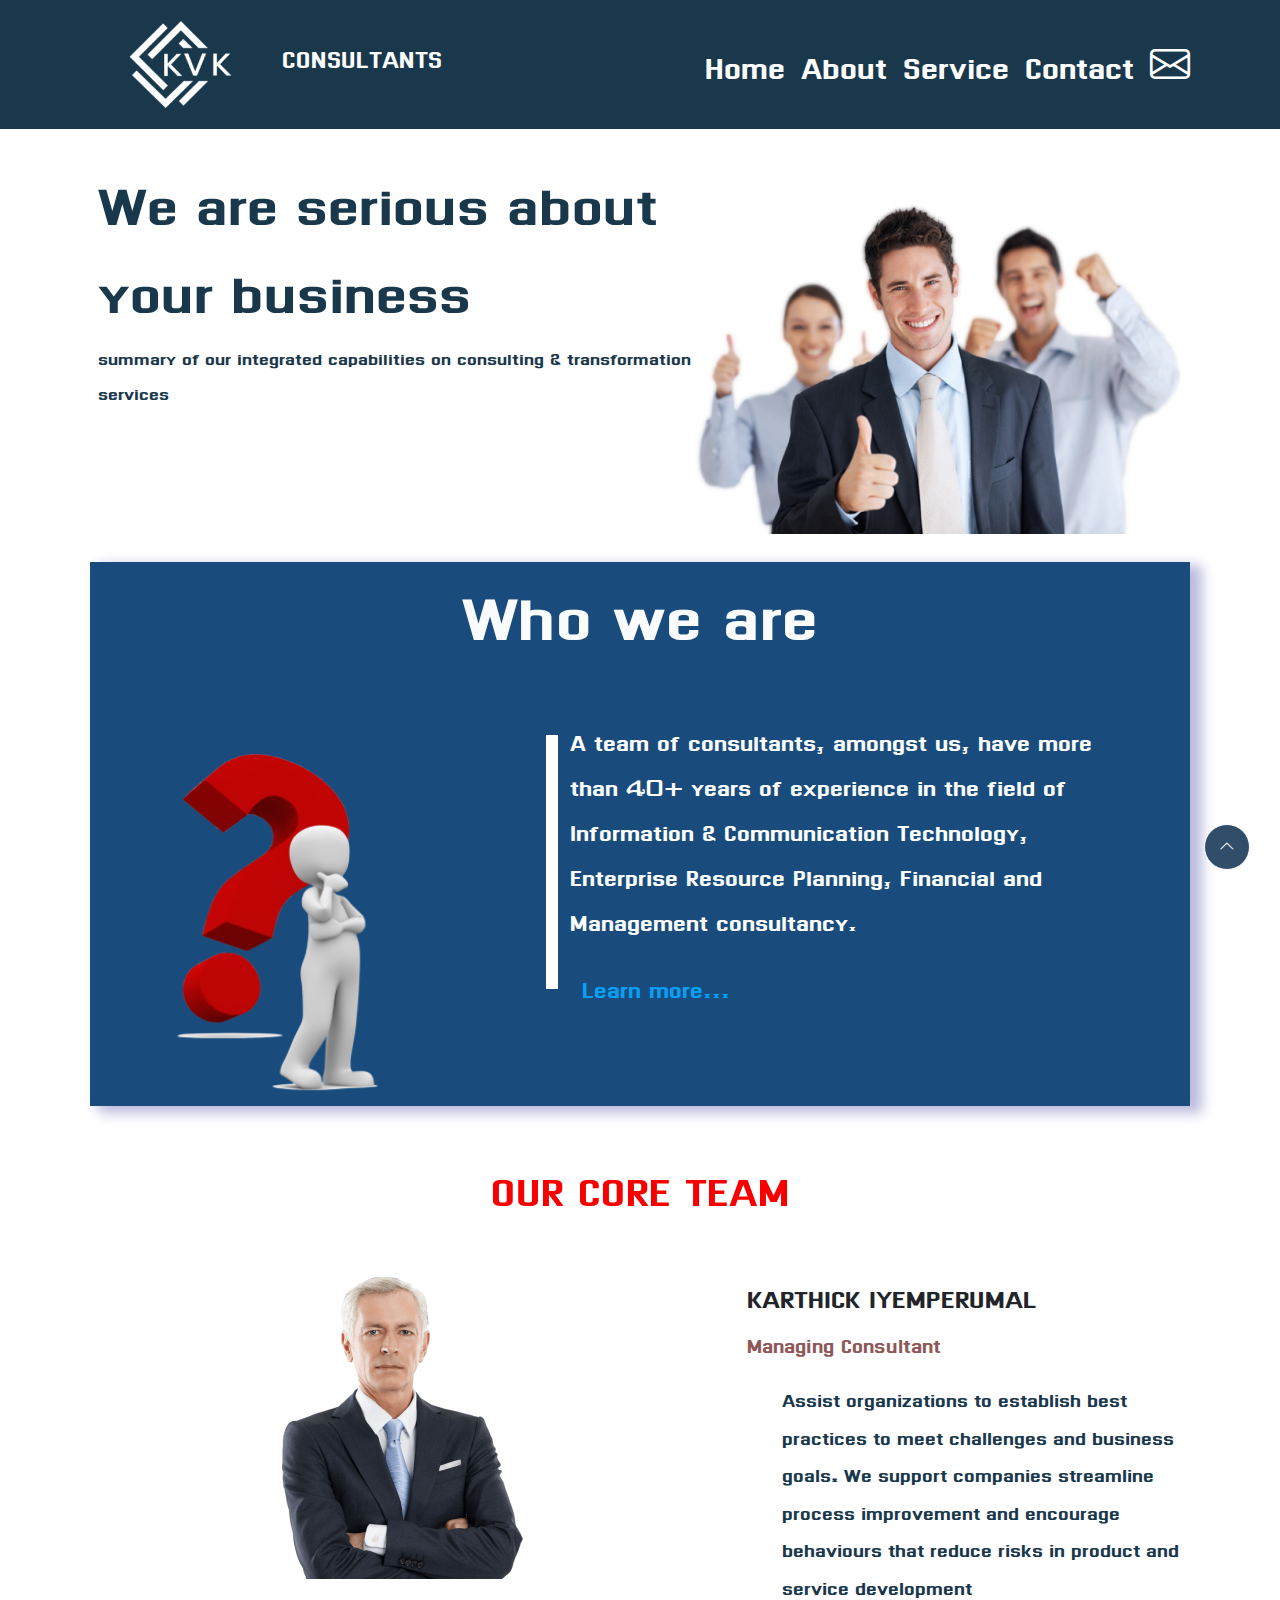
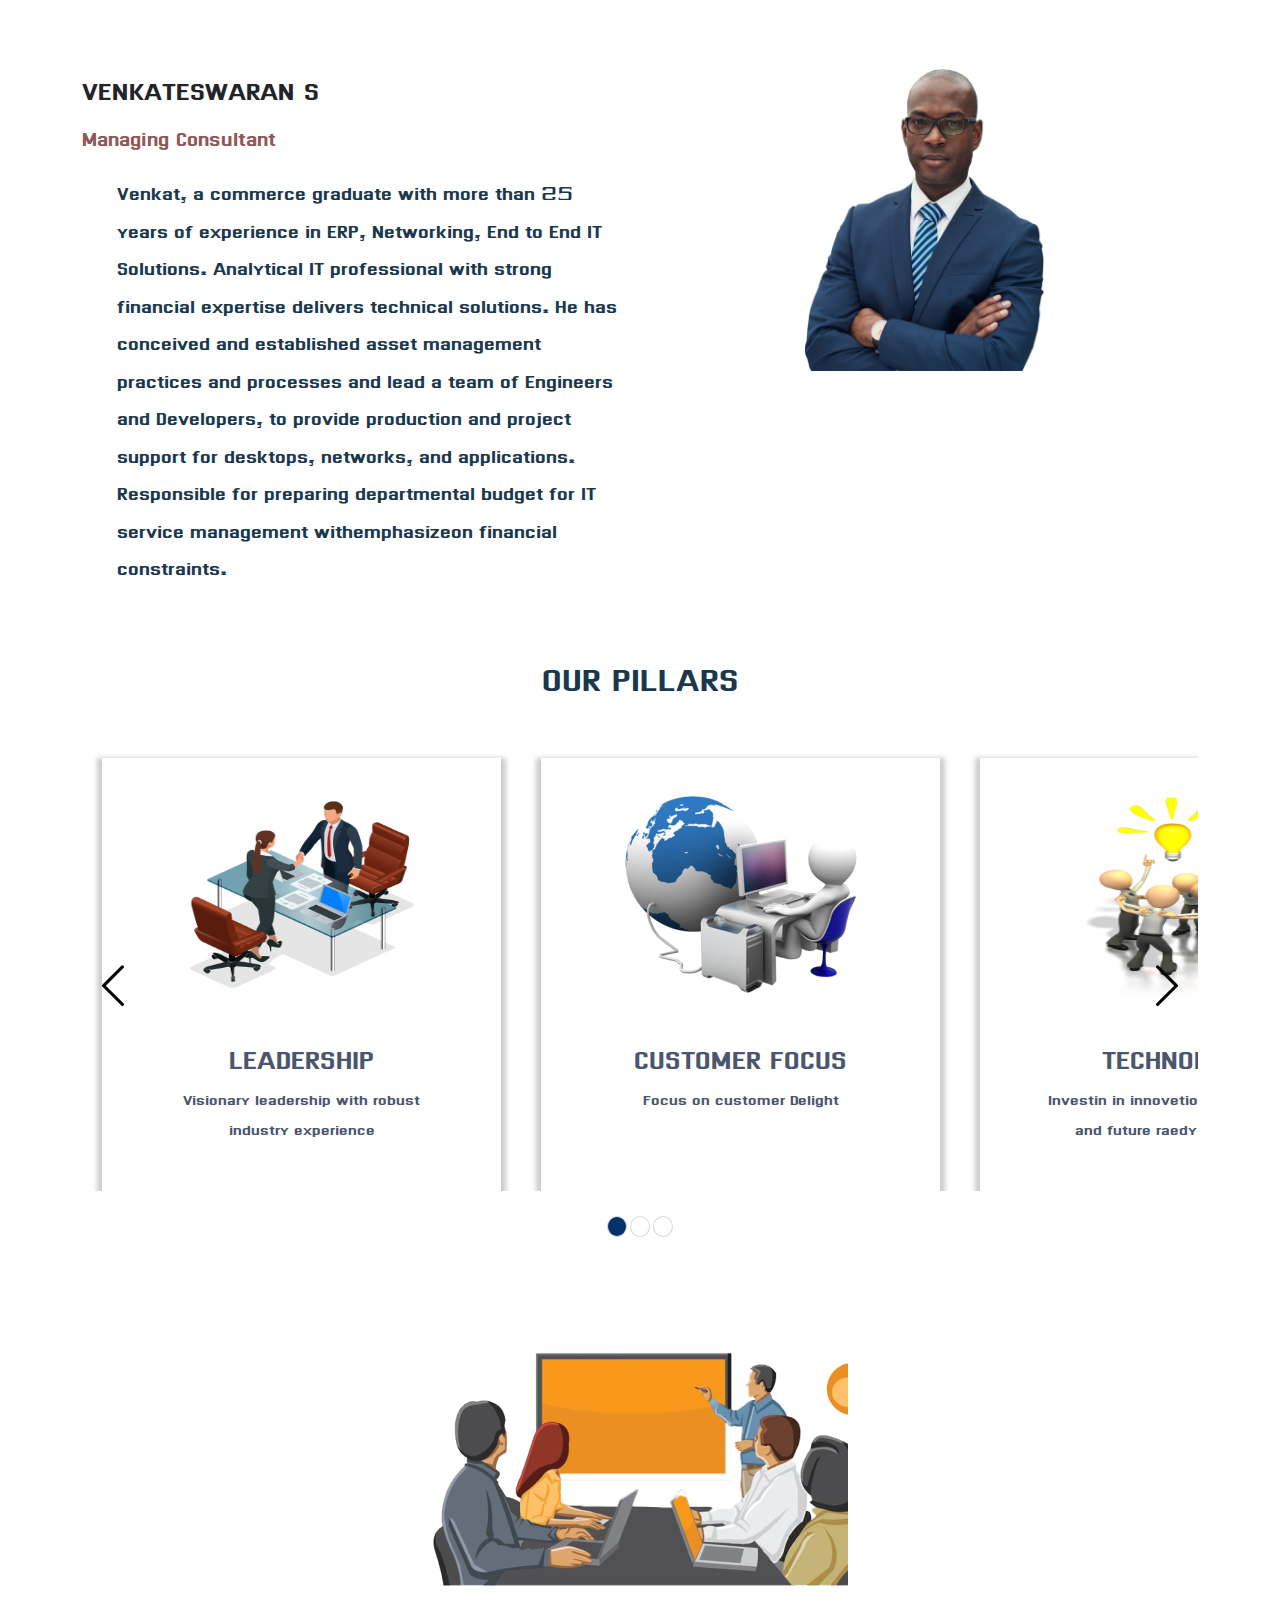
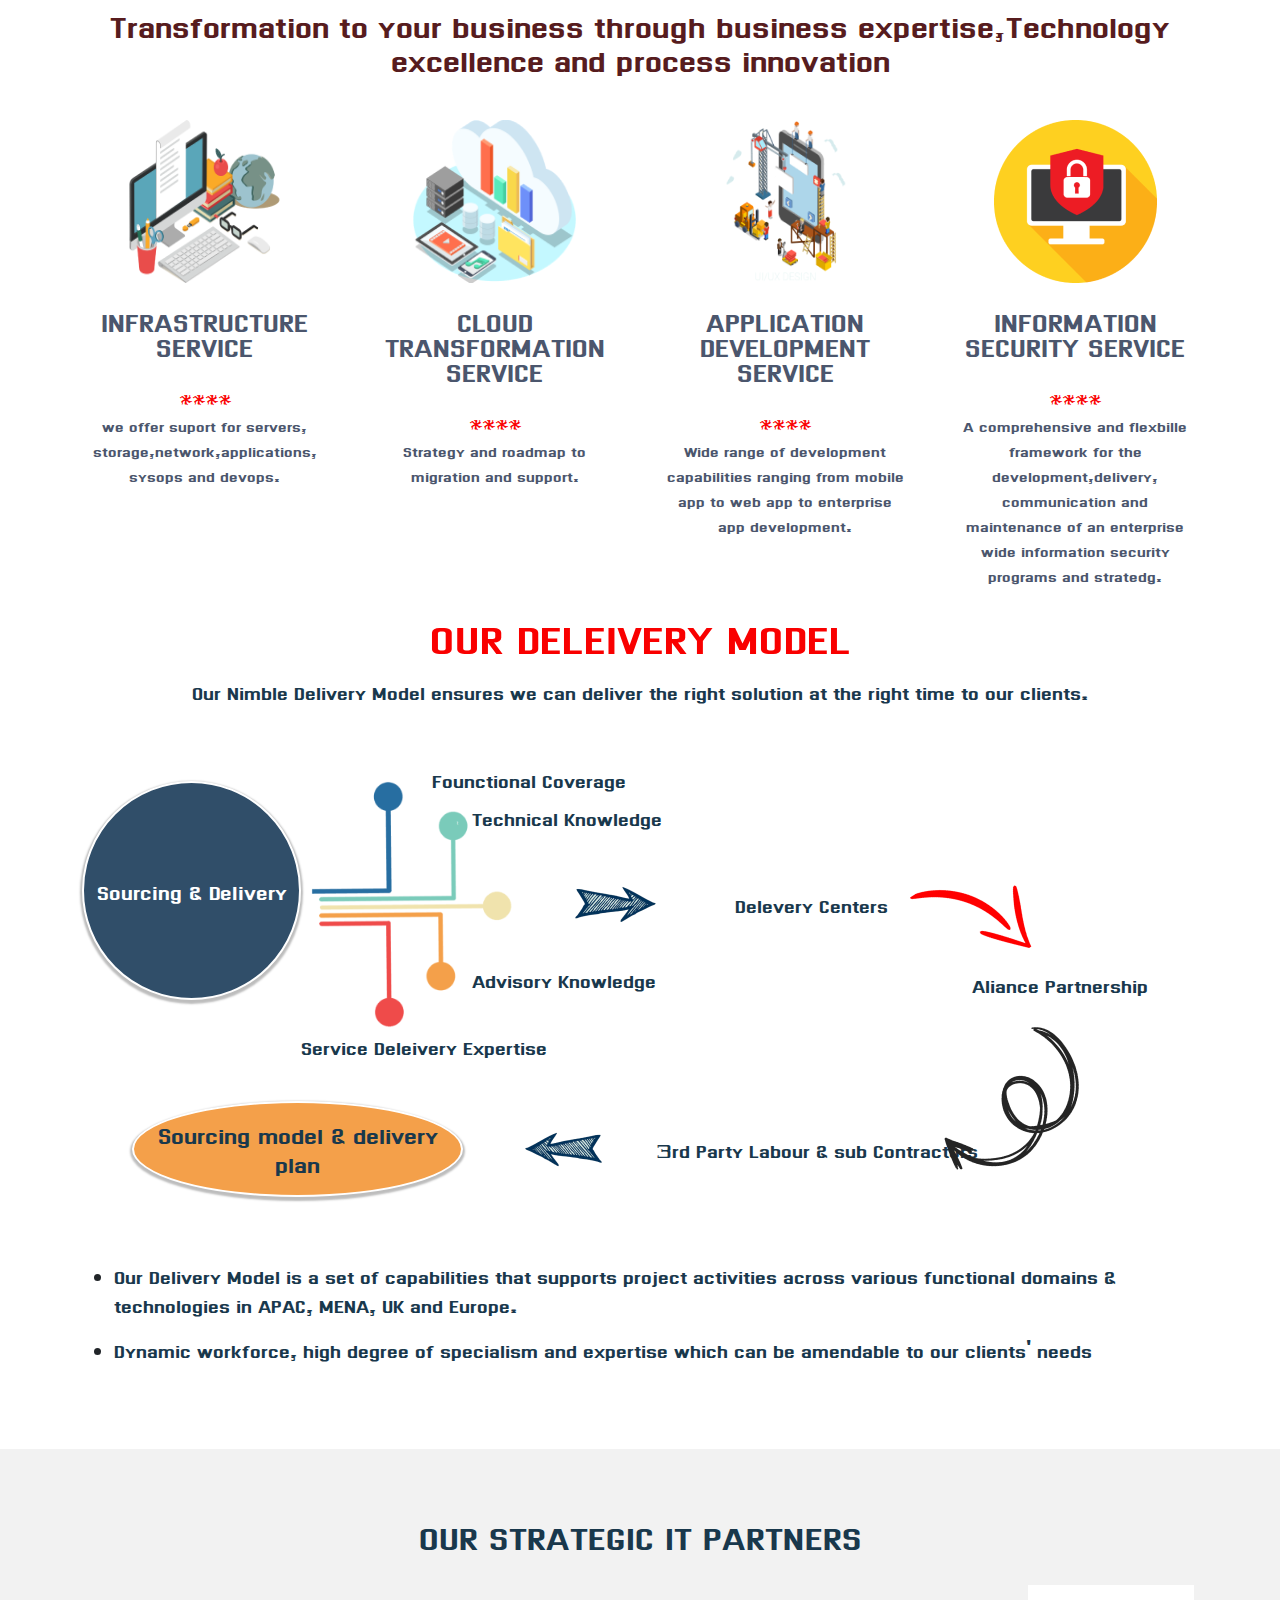
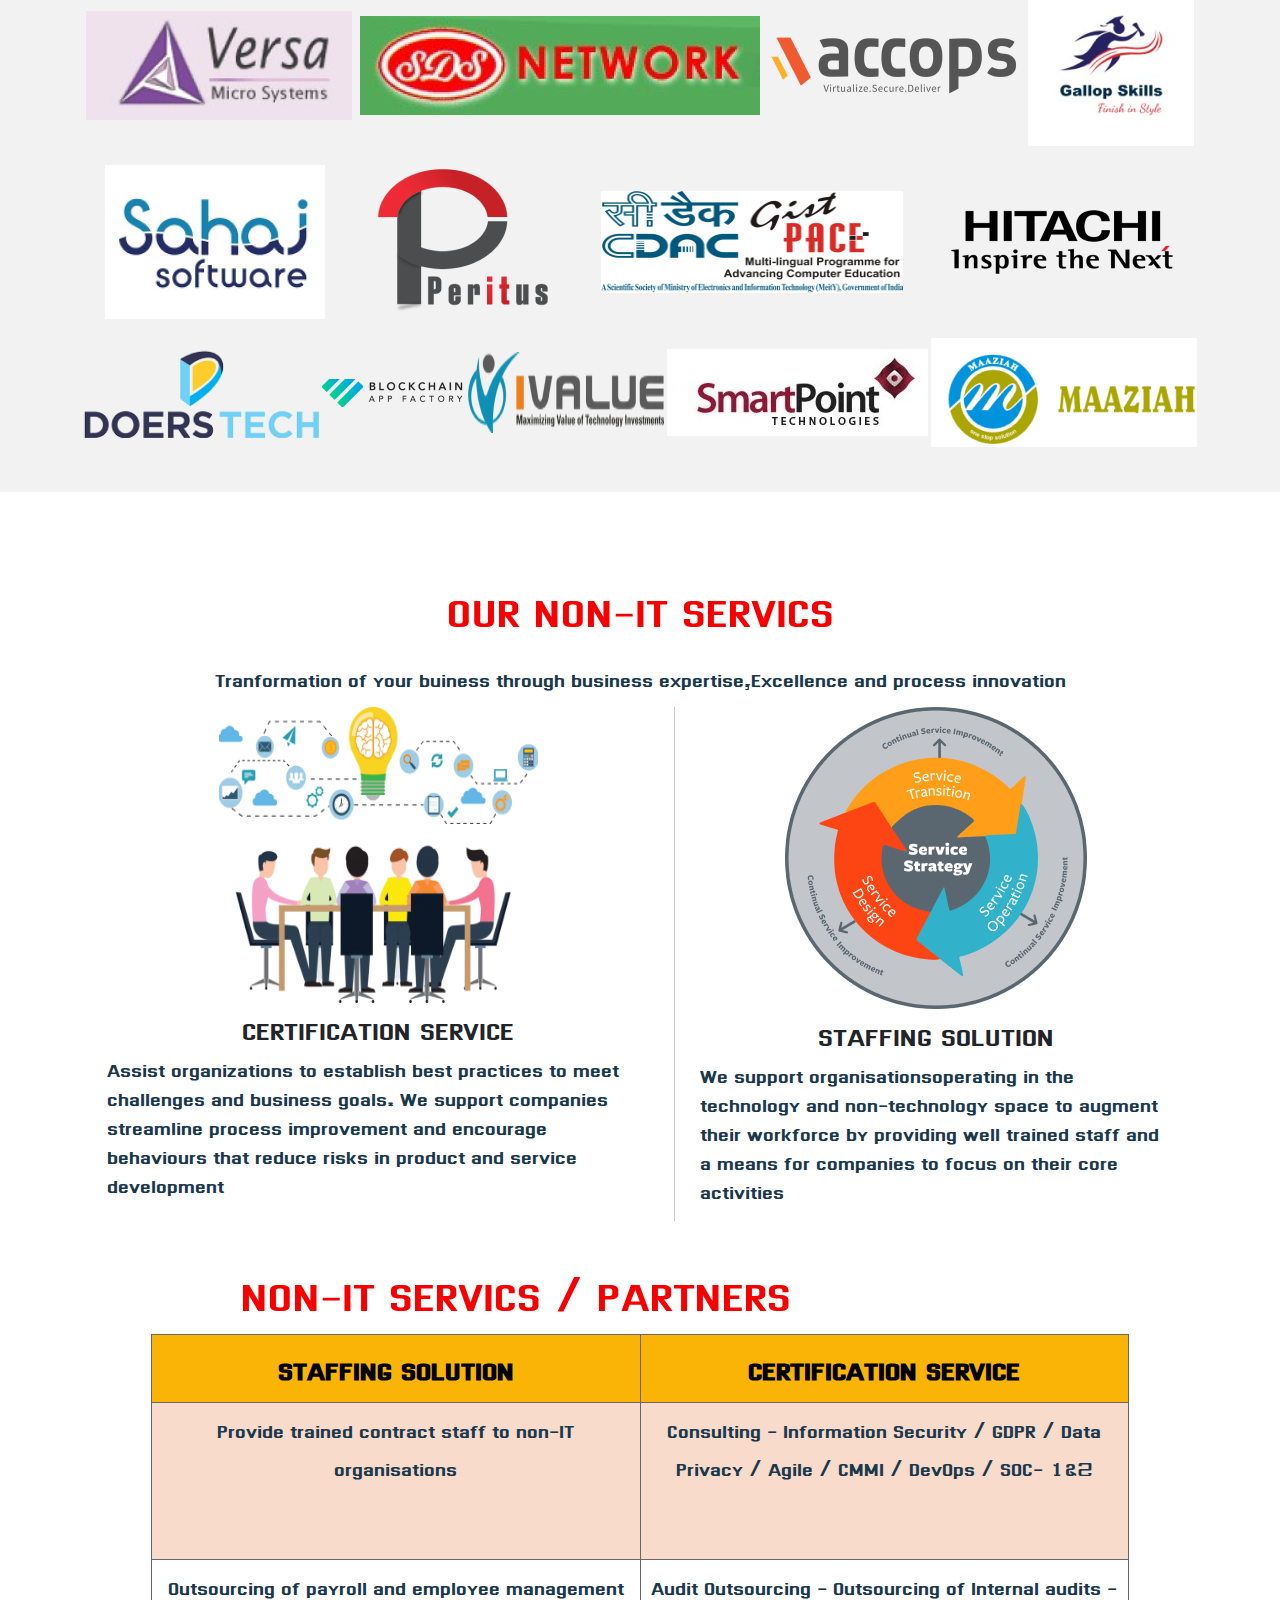
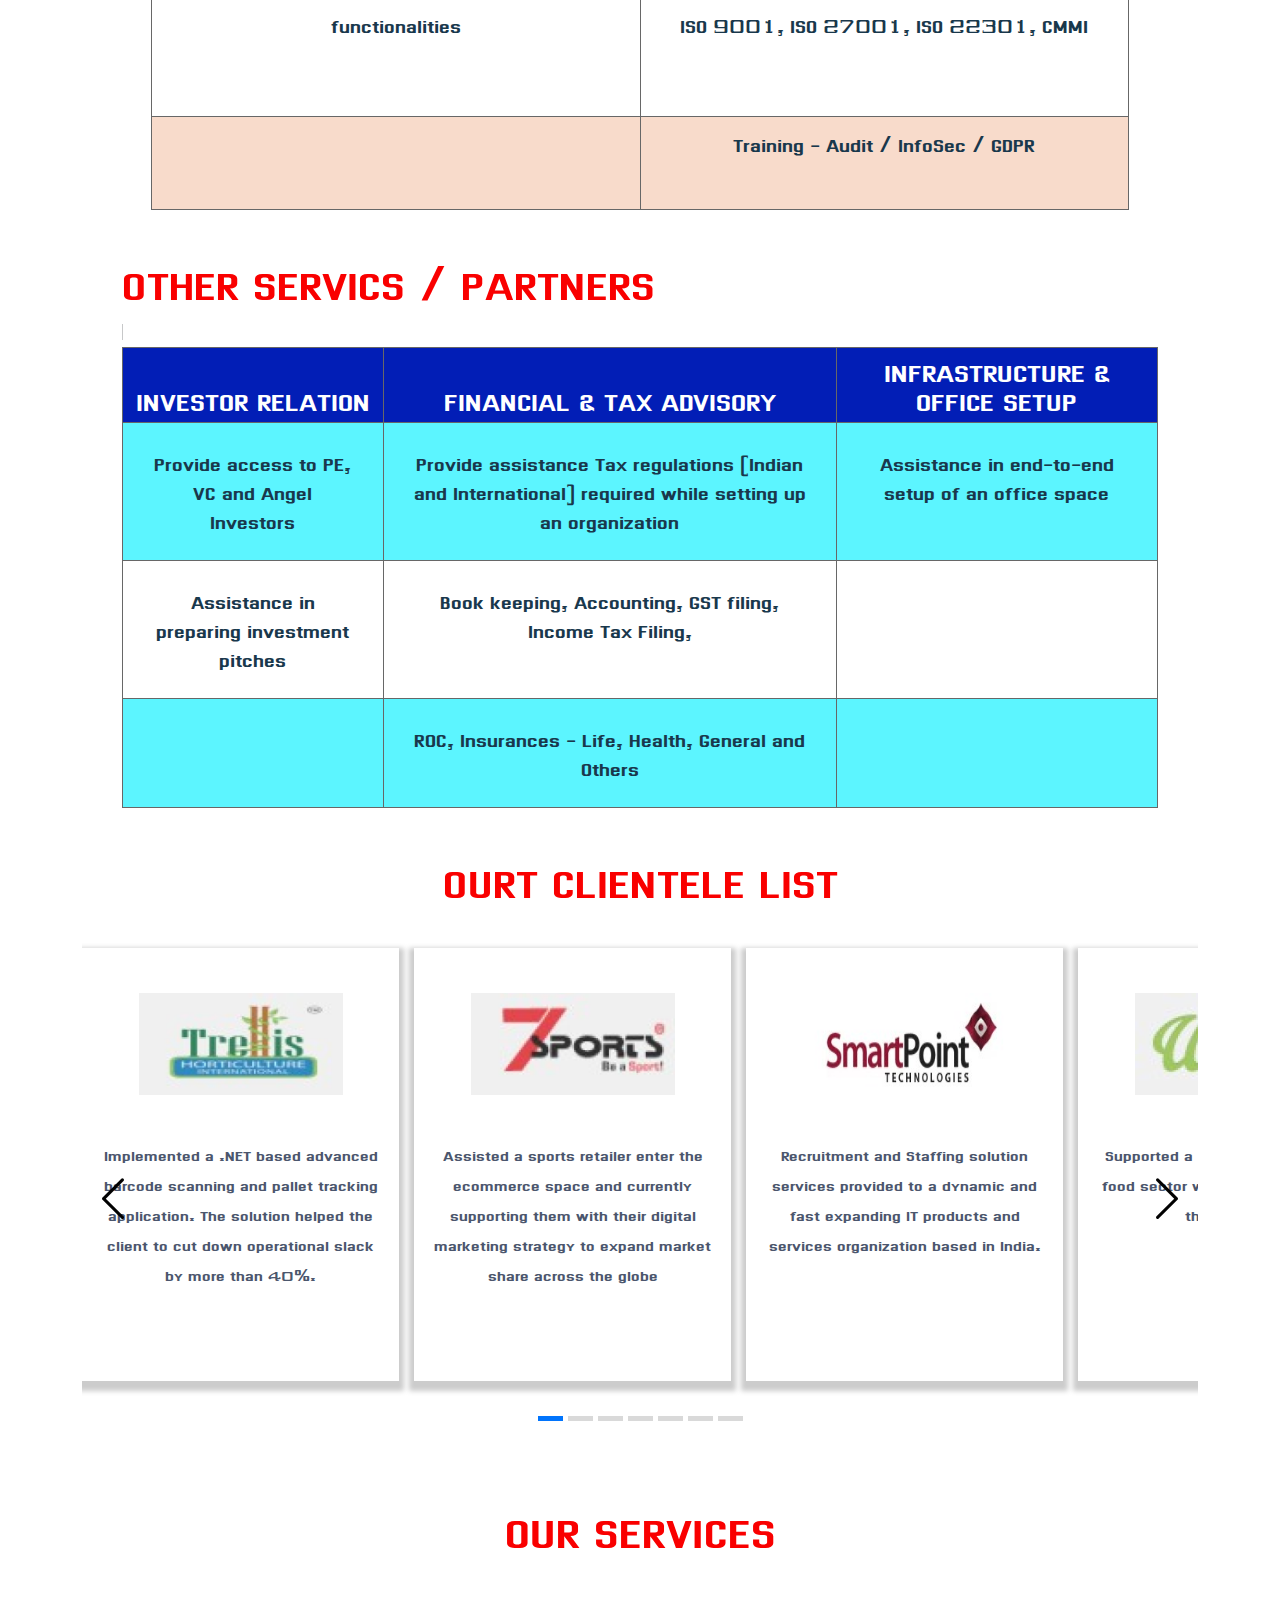
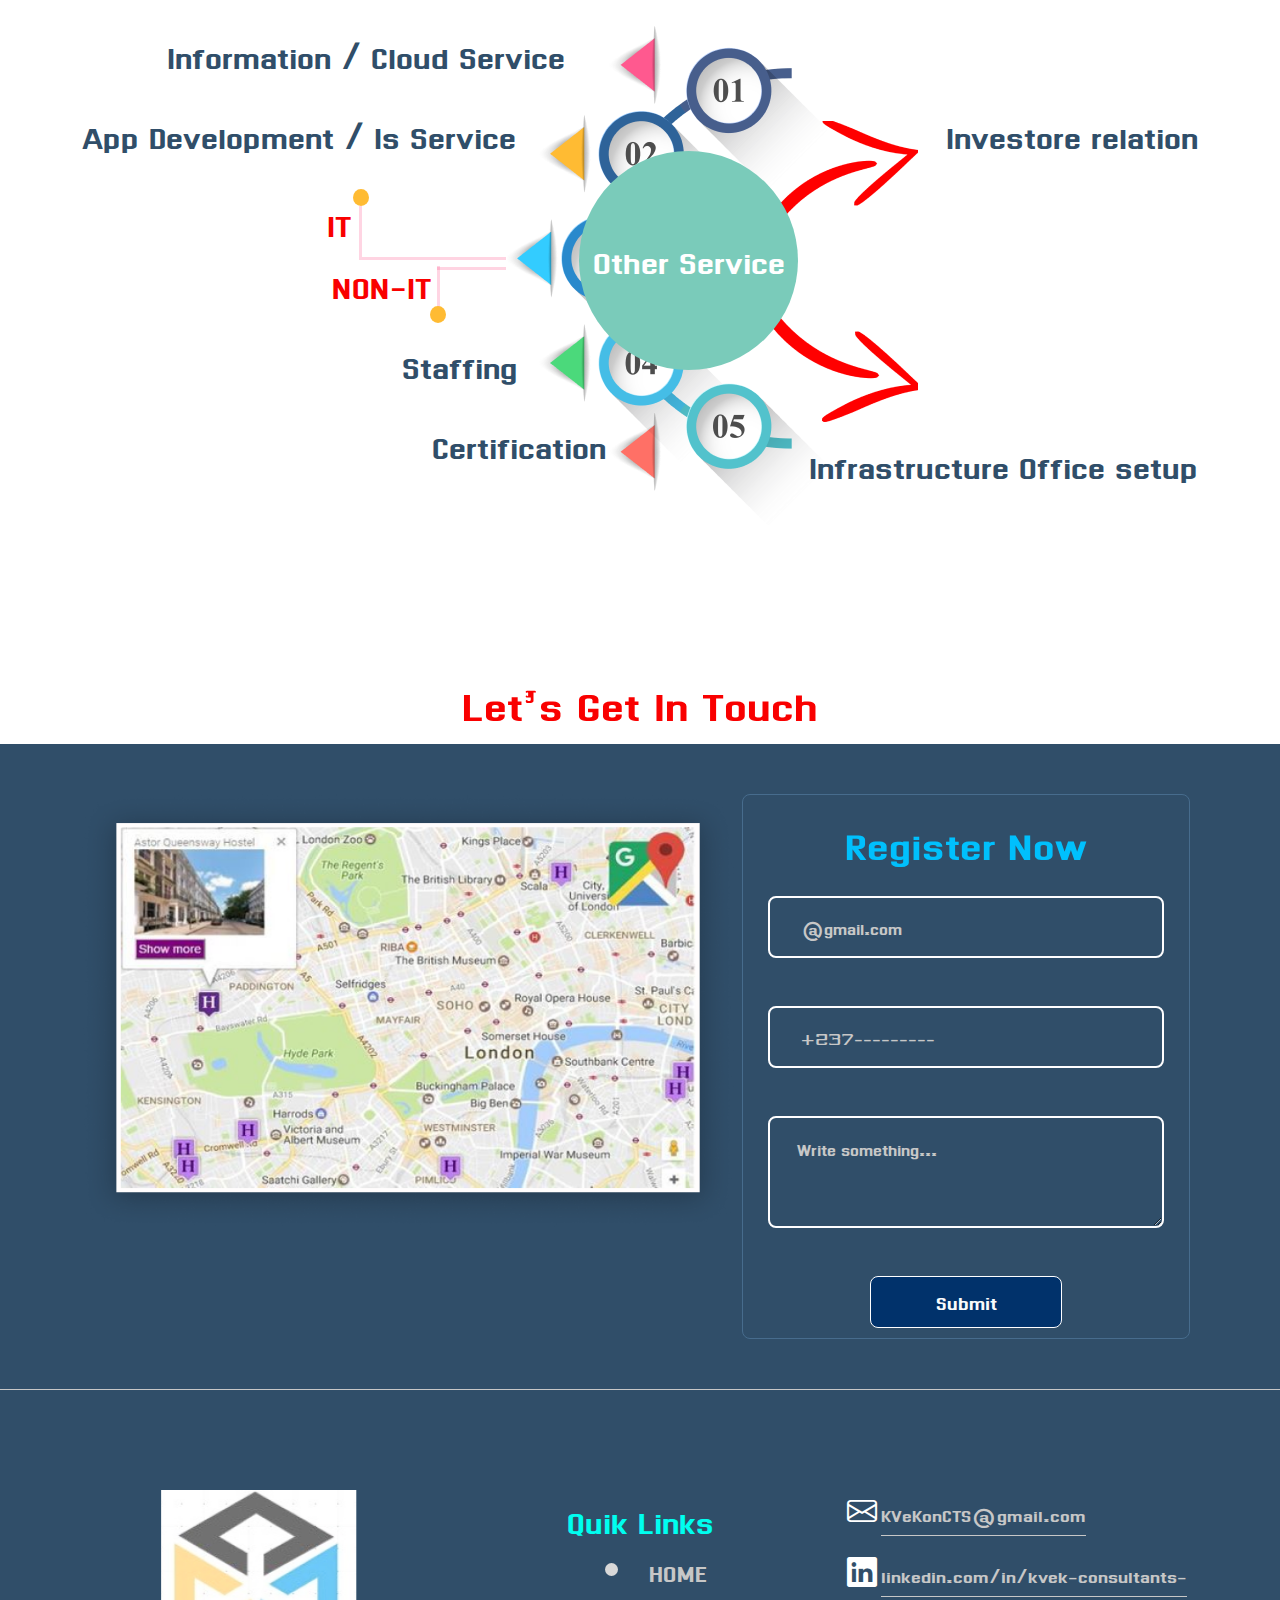
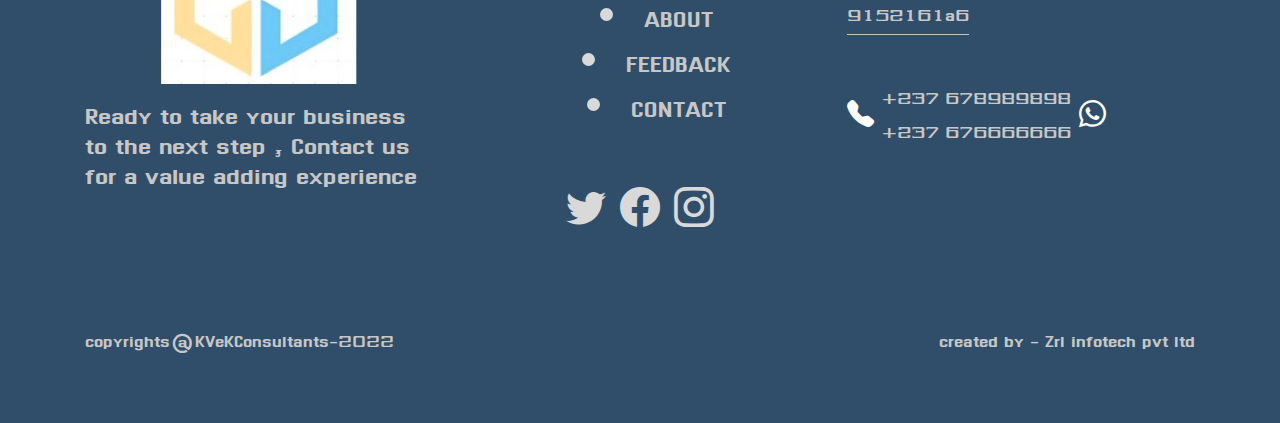
==== commit 9194af07: "changement figma1" ====
--- a/indexf1.html
+++ b/indexf1.html
@@ -231,18 +231,18 @@
                      </div>
                   </div>
                   <div class="boutons">
-                     <div id="precedent"  class="position-absolute top-50 start-0">
+                     <div id="precedent" onclick="changeSlide(-1)" class="precedent position-absolute top-50 start-0">
                         <button type="button"><i class="bi bi-chevron-left"></i></button>
                      </div>
-                     <div id="suivant" class="position-absolute top-50 end-0">
+                     <div id="suivant" onclick="changeSlide(1)" class="suivant position-absolute top-50 end-0">
                         <button type="button"><i class="bi bi-chevron-right"></i></button>
                      </div>
                   </div>
                </div>
                <div class="puces d-flex">
-                  <div class="left puce" data-index="0"></div>
-                  <div class="middle puce active" data-index="1"></div>
-                  <div class="rigth puce" data-index="2"></div>
+                  <div class="left puce"></div>
+                  <div class="middle puce active"></div>
+                  <div class="rigth puce"></div>
                </div>
             </div>
          </div>
@@ -534,160 +534,480 @@
          <div class="container position-relative">
             <div class="body10">
                <h2> OURT CLIENTELE LIST</h2>
-               <div class="d-flex blocs10 blocsd">
-                  <div class="bloc10 blocd">
-                     <div class="image10"><img src="imgf1/trellis.png" class="img-fluid" alt="Service"></div>
-                     <p class="texte10">
-                        Implemented a .NET based
-                        advanced barcode
-                        scanning and pallet tracking
-                        application. The
-                        solution helped the client to cut
-                        down operational
-                        slack by more than 40%.
-                     </p>
-                  </div>
-                  <div class="bloc10 blocd">
-                     <div class="image10"><img src="imgf1/sports.png" class="img-fluid" alt="Non-service">
-                     </div>
-                     <p class="texte10">
-                        Assisted a sports retailer enter
-                        the ecommerce space
-                        and currently supporting them with
-                        their digital
-                        marketing strategy to expand
-                        market share across the
-                        globe
-                     </p>
-                  </div>
-                  <div class="bloc10 blocd">
-                     <div class="image10"><img src="imgf1/smartpoint.png" class="img-fluid" alt="Non-service">
-                     </div>
-                     <p class="texte10">
-                        Recruitment and Staffing
-                        solution services
-                        provided to a dynamic and fast
-                        expanding IT
-                        products and services organization
-                        based in India.
-
-                     </p>
-                  </div>
-                  <div class="bloc10 blocd">
-                     <div class="image10"><img src="imgf1/wings.png" class="img-fluid" alt="Non-service"></div>
-                     <p class="texte10">
-                        Supported a B2B organization in the
-                        food sector
-                        with the initial design of
-                        their website.
-                     </p>
-                  </div>
-
-                  <div class="bloc10 blocd">
-                     <div class="image10"><img src="imgf1/sports.png" class="img-fluid" alt="Service"></div>
-                     <p class="texte10">
-                        Implemented a .NET based
-                        advanced barcode
-                        scanning and pallet tracking
-                        application. The
-                        solution helped the client to cut
-                        down operational
-                        slack by more than 40%.
-                     </p>
-                  </div>
-                  <div class="bloc10 blocd">
-                     <div class="image10"><img src="imgf1/trellis.png" class="img-fluid" alt="Non-service">
-                     </div>
-                     <p class="texte10">
-                        Assisted a sports retailer enter
-                        the ecommerce space
-                        and currently supporting them with
-                        their digital
-                        marketing strategy to expand
-                        market share across the
-                        globe
-                     </p>
-                  </div>
-                  <div class="bloc10 blocd">
-                     <div class="image10"><img src="imgf1/wings.png" class="img-fluid" alt="Non-service">
-                     </div>
-                     <p class="texte10">
-                        Recruitment and Staffing
-                        solution services
-                        provided to a dynamic and fast
-                        expanding IT
-                        products and services organization
-                        based in India.
-
-                     </p>
-                  </div>
-                  <div class="bloc10 blocd">
-                     <div class="image10"><img src="imgf1/smartpoint.png" class="img-fluid" alt="Non-service"></div>
-                     <p class="texte10">
-                        Supported a B2B organization in the
-                        food sector
-                        with the initial design of
-                        their website.
-                     </p>
-                  </div>
-
-                  <div class="bloc10 blocd">
-                     <div class="image10"><img src="imgf1/trellis.png" class="img-fluid" alt="Service"></div>
-                     <p class="texte10">
-                        Implemented a .NET based
-                        advanced barcode
-                        scanning and pallet tracking
-                        application. The
-                        solution helped the client to cut
-                        down operational
-                        slack by more than 40%.
-                     </p>
-                  </div>
-                  <div class="bloc10 blocd">
-                     <div class="image10"><img src="imgf1/sports.png" class="img-fluid" alt="Non-service">
-                     </div>
-                     <p class="texte10">
-                        Assisted a sports retailer enter
-                        the ecommerce space
-                        and currently supporting them with
-                        their digital
-                        marketing strategy to expand
-                        market share across the
-                        globe
-                     </p>
-                  </div>
-                  <div class="bloc10 blocd">
-                     <div class="image10"><img src="imgf1/smartpoint.png" class="img-fluid" alt="Non-service">
-                     </div>
-                     <p class="texte10">
-                        Recruitment and Staffing
-                        solution services
-                        provided to a dynamic and fast
-                        expanding IT
-                        products and services organization
-                        based in India.
-
-                     </p>
-                  </div>
-                  <div class="bloc10 blocd">
-                     <div class="image10"><img src="imgf1/wings.png" class="img-fluid" alt="Non-service"></div>
-                     <p class="texte10">
-                        Supported a B2B organization in the
-                        food sector
-                        with the initial design of
-                        their website.
-                     </p>
-                  </div>
-               </div>
-               <div class="boutons">
-                  <div id="precedent" onclick="changeSlided(-1)" class="position-absolute top-50 start-0">
-                     <button type="button"><i class="bi bi-chevron-left"></i></button>
-                  </div>
-                  <div id="suivant" onclick="changeSlided(1)" class="position-absolute top-50 end-0">
-                     <button><i class="bi bi-chevron-right"></i></button>
-                  </div>
-               </div>
-               <div class="puces"></div>
+               <div class="position-relative blocs-content">
+                  <div class="d-flex blocs10 blocsd">
+                     <div class="blocsd1 sblocsd d-flex">
+                        <div class="bloc10 blocd">
+                           <div class="image10"><img src="imgf1/trellis.png" class="img-fluid" alt="Service"></div>
+                           <p class="texte10">
+                              Implemented a .NET based
+                              advanced barcode
+                              scanning and pallet tracking
+                              application. The
+                              solution helped the client to cut
+                              down operational
+                              slack by more than 40%.
+                           </p>
+                        </div>
+                        <div class="bloc10 blocd">
+                           <div class="image10"><img src="imgf1/sports.png" class="img-fluid" alt="Non-service">
+                           </div>
+                           <p class="texte10">
+                              Assisted a sports retailer enter
+                              the ecommerce space
+                              and currently supporting them with
+                              their digital
+                              marketing strategy to expand
+                              market share across the
+                              globe
+                           </p>
+                        </div>
+                        <div class="bloc10 blocd">
+                           <div class="image10"><img src="imgf1/smartpoint.png" class="img-fluid" alt="Non-service">
+                           </div>
+                           <p class="texte10">
+                              Recruitment and Staffing
+                              solution services
+                              provided to a dynamic and fast
+                              expanding IT
+                              products and services organization
+                              based in India.
+
+                           </p>
+                        </div>
+                        <div class="bloc10 blocd">
+                           <div class="image10"><img src="imgf1/wings.png" class="img-fluid" alt="Non-service"></div>
+                           <p class="texte10">
+                              Supported a B2B organization in the
+                              food sector
+                              with the initial design of
+                              their website.
+                           </p>
+                        </div>
+                     </div>
+
+                     <div class="blocsd2 sblocsd d-flex">
+                        <div class="bloc10 blocd">
+                           <div class="image10"><img src="imgf1/sports.png" class="img-fluid" alt="Service"></div>
+                           <p class="texte10">
+                              Implemented a .NET based
+                              advanced barcode
+                              scanning and pallet tracking
+                              application. The
+                              solution helped the client to cut
+                              down operational
+                              slack by more than 40%.
+                           </p>
+                        </div>
+                        <div class="bloc10 blocd">
+                           <div class="image10"><img src="imgf1/trellis.png" class="img-fluid" alt="Non-service">
+                           </div>
+                           <p class="texte10">
+                              Assisted a sports retailer enter
+                              the ecommerce space
+                              and currently supporting them with
+                              their digital
+                              marketing strategy to expand
+                              market share across the
+                              globe
+                           </p>
+                        </div>
+                        <div class="bloc10 blocd">
+                           <div class="image10"><img src="imgf1/wings.png" class="img-fluid" alt="Non-service">
+                           </div>
+                           <p class="texte10">
+                              Recruitment and Staffing
+                              solution services
+                              provided to a dynamic and fast
+                              expanding IT
+                              products and services organization
+                              based in India.
+
+                           </p>
+                        </div>
+                        <div class="bloc10 blocd">
+                           <div class="image10"><img src="imgf1/smartpoint.png" class="img-fluid" alt="Non-service">
+                           </div>
+                           <p class="texte10">
+                              Supported a B2B organization in the
+                              food sector
+                              with the initial design of
+                              their website.
+                           </p>
+                        </div>
+                     </div>
+
+                     <div class="blocsd3 sblocsd d-flex">
+                        <div class="bloc10 blocd">
+                           <div class="image10"><img src="imgf1/trellis.png" class="img-fluid" alt="Service"></div>
+                           <p class="texte10">
+                              Implemented a .NET based
+                              advanced barcode
+                              scanning and pallet tracking
+                              application. The
+                              solution helped the client to cut
+                              down operational
+                              slack by more than 40%.
+                           </p>
+                        </div>
+                        <div class="bloc10 blocd">
+                           <div class="image10"><img src="imgf1/sports.png" class="img-fluid" alt="Non-service">
+                           </div>
+                           <p class="texte10">
+                              Assisted a sports retailer enter
+                              the ecommerce space
+                              and currently supporting them with
+                              their digital
+                              marketing strategy to expand
+                              market share across the
+                              globe
+                           </p>
+                        </div>
+                        <div class="bloc10 blocd">
+                           <div class="image10"><img src="imgf1/smartpoint.png" class="img-fluid" alt="Non-service">
+                           </div>
+                           <p class="texte10">
+                              Recruitment and Staffing
+                              solution services
+                              provided to a dynamic and fast
+                              expanding IT
+                              products and services organization
+                              based in India.
+
+                           </p>
+                        </div>
+                        <div class="bloc10 blocd">
+                           <div class="image10"><img src="imgf1/wings.png" class="img-fluid" alt="Non-service"></div>
+                           <p class="texte10">
+                              Supported a B2B organization in the
+                              food sector
+                              with the initial design of
+                              their website.
+                           </p>
+                        </div>
+                     </div>
+                     <div class="blocsd4 sblocsd d-flex">
+                        <div class="bloc10 blocd">
+                           <div class="image10"><img src="imgf1/trellis.png" class="img-fluid" alt="Service"></div>
+                           <p class="texte10">
+                              Implemented a .NET based
+                              advanced barcode
+                              scanning and pallet tracking
+                              application. The
+                              solution helped the client to cut
+                              down operational
+                              slack by more than 40%.
+                           </p>
+                        </div>
+                        <div class="bloc10 blocd">
+                           <div class="image10"><img src="imgf1/sports.png" class="img-fluid" alt="Non-service">
+                           </div>
+                           <p class="texte10">
+                              Assisted a sports retailer enter
+                              the ecommerce space
+                              and currently supporting them with
+                              their digital
+                              marketing strategy to expand
+                              market share across the
+                              globe
+                           </p>
+                        </div>
+                        <div class="bloc10 blocd">
+                           <div class="image10"><img src="imgf1/smartpoint.png" class="img-fluid" alt="Non-service">
+                           </div>
+                           <p class="texte10">
+                              Recruitment and Staffing
+                              solution services
+                              provided to a dynamic and fast
+                              expanding IT
+                              products and services organization
+                              based in India.
+
+                           </p>
+                        </div>
+                        <div class="bloc10 blocd">
+                           <div class="image10"><img src="imgf1/wings.png" class="img-fluid" alt="Non-service"></div>
+                           <p class="texte10">
+                              Supported a B2B organization in the
+                              food sector
+                              with the initial design of
+                              their website.
+                           </p>
+                        </div>
+                     </div>
+
+
+                     <div class="blocsd5 sblocsd d-flex">
+                        <div class="bloc10 blocd">
+                           <div class="image10"><img src="imgf1/trellis.png" class="img-fluid" alt="Service"></div>
+                           <p class="texte10">
+                              Implemented a .NET based
+                              advanced barcode
+                              scanning and pallet tracking
+                              application. The
+                              solution helped the client to cut
+                              down operational
+                              slack by more than 40%.
+                           </p>
+                        </div>
+                        <div class="bloc10 blocd">
+                           <div class="image10"><img src="imgf1/sports.png" class="img-fluid" alt="Non-service">
+                           </div>
+                           <p class="texte10">
+                              Assisted a sports retailer enter
+                              the ecommerce space
+                              and currently supporting them with
+                              their digital
+                              marketing strategy to expand
+                              market share across the
+                              globe
+                           </p>
+                        </div>
+                        <div class="bloc10 blocd">
+                           <div class="image10"><img src="imgf1/smartpoint.png" class="img-fluid" alt="Non-service">
+                           </div>
+                           <p class="texte10">
+                              Recruitment and Staffing
+                              solution services
+                              provided to a dynamic and fast
+                              expanding IT
+                              products and services organization
+                              based in India.
+
+                           </p>
+                        </div>
+                        <div class="bloc10 blocd">
+                           <div class="image10"><img src="imgf1/wings.png" class="img-fluid" alt="Non-service"></div>
+                           <p class="texte10">
+                              Supported a B2B organization in the
+                              food sector
+                              with the initial design of
+                              their website.
+                           </p>
+                        </div>
+                     </div>
+
+
+                     <div class="blocsd6 sblocsd d-flex">
+                        <div class="bloc10 blocd">
+                           <div class="image10"><img src="imgf1/sports.png" class="img-fluid" alt="Service"></div>
+                           <p class="texte10">
+                              Implemented a .NET based
+                              advanced barcode
+                              scanning and pallet tracking
+                              application. The
+                              solution helped the client to cut
+                              down operational
+                              slack by more than 40%.
+                           </p>
+                        </div>
+                        <div class="bloc10 blocd">
+                           <div class="image10"><img src="imgf1/trellis.png" class="img-fluid" alt="Non-service">
+                           </div>
+                           <p class="texte10">
+                              Assisted a sports retailer enter
+                              the ecommerce space
+                              and currently supporting them with
+                              their digital
+                              marketing strategy to expand
+                              market share across the
+                              globe
+                           </p>
+                        </div>
+                        <div class="bloc10 blocd">
+                           <div class="image10"><img src="imgf1/wings.png" class="img-fluid" alt="Non-service">
+                           </div>
+                           <p class="texte10">
+                              Recruitment and Staffing
+                              solution services
+                              provided to a dynamic and fast
+                              expanding IT
+                              products and services organization
+                              based in India.
+
+                           </p>
+                        </div>
+                        <div class="bloc10 blocd">
+                           <div class="image10"><img src="imgf1/smartpoint.png" class="img-fluid" alt="Non-service">
+                           </div>
+                           <p class="texte10">
+                              Supported a B2B organization in the
+                              food sector
+                              with the initial design of
+                              their website.
+                           </p>
+                        </div>
+                     </div>
+
+                      <div class="blocsd7 sblocsd d-flex">
+                        <div class="bloc10 blocd">
+                           <div class="image10"><img src="imgf1/trellis.png" class="img-fluid" alt="Service"></div>
+                           <p class="texte10">
+                              Implemented a .NET based
+                              advanced barcode
+                              scanning and pallet tracking
+                              application. The
+                              solution helped the client to cut
+                              down operational
+                              slack by more than 40%.
+                           </p>
+                        </div>
+                        <div class="bloc10 blocd">
+                           <div class="image10"><img src="imgf1/sports.png" class="img-fluid" alt="Non-service">
+                           </div>
+                           <p class="texte10">
+                              Assisted a sports retailer enter
+                              the ecommerce space
+                              and currently supporting them with
+                              their digital
+                              marketing strategy to expand
+                              market share across the
+                              globe
+                           </p>
+                        </div>
+                        <div class="bloc10 blocd">
+                           <div class="image10"><img src="imgf1/smartpoint.png" class="img-fluid" alt="Non-service">
+                           </div>
+                           <p class="texte10">
+                              Recruitment and Staffing
+                              solution services
+                              provided to a dynamic and fast
+                              expanding IT
+                              products and services organization
+                              based in India.
+
+                           </p>
+                        </div>
+                        <div class="bloc10 blocd">
+                           <div class="image10"><img src="imgf1/wings.png" class="img-fluid" alt="Non-service"></div>
+                           <p class="texte10">
+                              Supported a B2B organization in the
+                              food sector
+                              with the initial design of
+                              their website.
+                           </p>
+                        </div>
+                     </div>
+
+                    <div class="blocsd8 sblocsd d-flex">
+                        <div class="bloc10 blocd">
+                           <div class="image10"><img src="imgf1/trellis.png" class="img-fluid" alt="Service"></div>
+                           <p class="texte10">
+                              Implemented a .NET based
+                              advanced barcode
+                              scanning and pallet tracking
+                              application. The
+                              solution helped the client to cut
+                              down operational
+                              slack by more than 40%.
+                           </p>
+                        </div>
+                        <div class="bloc10 blocd">
+                           <div class="image10"><img src="imgf1/sports.png" class="img-fluid" alt="Non-service">
+                           </div>
+                           <p class="texte10">
+                              Assisted a sports retailer enter
+                              the ecommerce space
+                              and currently supporting them with
+                              their digital
+                              marketing strategy to expand
+                              market share across the
+                              globe
+                           </p>
+                        </div>
+                        <div class="bloc10 blocd">
+                           <div class="image10"><img src="imgf1/smartpoint.png" class="img-fluid" alt="Non-service">
+                           </div>
+                           <p class="texte10">
+                              Recruitment and Staffing
+                              solution services
+                              provided to a dynamic and fast
+                              expanding IT
+                              products and services organization
+                              based in India.
+
+                           </p>
+                        </div>
+                        <div class="bloc10 blocd">
+                           <div class="image10"><img src="imgf1/wings.png" class="img-fluid" alt="Non-service"></div>
+                           <p class="texte10">
+                              Supported a B2B organization in the
+                              food sector
+                              with the initial design of
+                              their website.
+                           </p>
+                        </div>
+                     </div> 
+
+                     <div class="blocsd9 sblocsd d-flex">
+                        <div class="bloc10 blocd">
+                           <div class="image10"><img src="imgf1/sports.png" class="img-fluid" alt="Service"></div>
+                           <p class="texte10">
+                              Implemented a .NET based
+                              advanced barcode
+                              scanning and pallet tracking
+                              application. The
+                              solution helped the client to cut
+                              down operational
+                              slack by more than 40%.
+                           </p>
+                        </div>
+                        <div class="bloc10 blocd">
+                           <div class="image10"><img src="imgf1/trellis.png" class="img-fluid" alt="Non-service">
+                           </div>
+                           <p class="texte10">
+                              Assisted a sports retailer enter
+                              the ecommerce space
+                              and currently supporting them with
+                              their digital
+                              marketing strategy to expand
+                              market share across the
+                              globe
+                           </p>
+                        </div>
+                        <div class="bloc10 blocd">
+                           <div class="image10"><img src="imgf1/wings.png" class="img-fluid" alt="Non-service">
+                           </div>
+                           <p class="texte10">
+                              Recruitment and Staffing
+                              solution services
+                              provided to a dynamic and fast
+                              expanding IT
+                              products and services organization
+                              based in India.
+
+                           </p>
+                        </div>
+                        <div class="bloc10 blocd">
+                           <div class="image10"><img src="imgf1/smartpoint.png" class="img-fluid" alt="Non-service">
+                           </div>
+                           <p class="texte10">
+                              Supported a B2B organization in the
+                              food sector
+                              with the initial design of
+                              their website.
+                           </p>
+                        </div>
+                     </div>
+                  </div>
+                  <div class="boutons">
+                     <div id="precedentd" onclick="changeSlided(-1)" class="position-absolute top-50 start-0">
+                        <button type="button"><i class="bi bi-chevron-left"></i></button>
+                     </div>
+                     <div id="suivantd" onclick="changeSlided(1)" class="position-absolute top-50 end-0">
+                        <button type="button"><i class="bi bi-chevron-right"></i></button>
+                     </div>
+                  </div>
+               </div>
+               <div class="pucesd d-flex">
+                  <div class="puced"></div>
+                  <div class="puced"></div>
+                  <div class="puced"></div>
+                  <div class="puced active"></div>
+                  <div class="puced"></div>
+                  <div class="puced"></div>
+                  <div class="puced"></div>
+               </div>
             </div>
          </div>
       </div>
--- a/stylef1.css
+++ b/stylef1.css
@@ -2,19 +2,19 @@
   box-sizing: border-box;
   font-family: "Dhurjati", sans-serif;
 }
-:root{
-  --gris:#676767;
+:root {
+  --gris: #676767;
   --gris-sombre: #19384c;
   --bleu-vert: #00feef;
- --red:#f90000;
- --s-red:#fa0101;
- --gris-noir:#4b566d;
- --bleu:#01326b;
- --pink:#ff598f;
- --bleu-ciel:#00c0fd;
---bleu-marrin:#304e69;
---gris-clair:#c7c7c7;
---blanc-sombre:#d9d9d9;
+  --red: #f90000;
+  --s-red: #fa0101;
+  --gris-noir: #4b566d;
+  --bleu: #01326b;
+  --pink: #ff598f;
+  --bleu-ciel: #00c0fd;
+  --bleu-marrin: #304e69;
+  --gris-clair: #c7c7c7;
+  --blanc-sombre: #d9d9d9;
 }
 tbody,
 td,
@@ -108,7 +108,6 @@
 }
 .body1 button:hover {
   color: #f44f4f;
- 
 }
 .body2 {
   padding-top: 25px;
@@ -144,7 +143,7 @@
   padding-bottom: 25px;
   margin: auto;
 }
-.container .body3 .blocs-content{
+.container .body3 .blocs-content {
   overflow: hidden;
 }
 .body3 h2 {
@@ -153,14 +152,16 @@
   text-align: center;
 }
 .container .body3 .blocs {
+  /* width: 100%; */
+  width: fit-content;
+  align-items: center;
+}
+.container .body3 .blocs .sblocs {
   width: 100%;
-  align-items: center;
-  overflow: auto;
-}
-.container .body3 .blocs .sblocs{
-  width: 100%;
-  justify-content: center;
-  align-items: center;
+  justify-content: center;
+  align-items: center;
+  transition-duration: 1s;
+
 }
 .container .body3 .blocs .bloc {
   min-width: 399px;
@@ -168,7 +169,6 @@
   box-shadow: 0px 5px 5px 5px #ccc;
   margin-left: 20px;
   margin-right: 20px;
-
 }
 .container .body3 .bloc .image3 {
   text-align: center;
@@ -189,6 +189,7 @@
   font-size: 20px;
   text-align: center;
   color: var(--gris-noir);
+  padding: 0 60px 0 60px;
 }
 .boutons button {
   border: none;
@@ -201,27 +202,26 @@
 .boutons button i {
   font-size: 50px;
   font-weight: bold;
- color: #010101;
+  color: #010101;
   font-family: "Goblin One", serif;
 }
-.body3 .puces{
+.body3 .puces {
   text-align: center;
   margin-top: 25px;
   justify-content: center;
   align-items: center;
   column-gap: 3px;
 }
-.body3 .puces div{
+.body3 .puces div {
   height: 21px;
   width: 20px;
   border-radius: 50%;
   border: 1px solid var(--blanc-sombre);
 }
-.body3 .puces div.active{
- background-color: var(--bleu);
-}
-.body
-.body4 img {
+.body3 .puces div.active {
+  background-color: var(--bleu);
+}
+.body .body4 img {
   justify-content: center;
   align-items: center;
   max-width: auto;
@@ -578,8 +578,7 @@
   text-align: center;
 }
 .blocs10 {
-  width: 100%;
-  column-gap: 3%;
+  width: fit-content;
   justify-content: center;
   align-items: center;
   margin: 35px 0;
@@ -596,6 +595,9 @@
   text-align: center;
   margin: 45px 10px;
 }
+.sblocsd{
+  column-gap: 15px;
+}
 .bloc10 img {
   width: 204px;
   height: 102px;
@@ -612,6 +614,19 @@
   text-align: center;
   color: var(--gris-noir);
   padding: 0 15px;
+}
+.body10 .pucesd{
+  justify-content: center;
+  align-items: center;
+  column-gap: 5px;
+}
+.body10 .pucesd .puced{
+  width: 25px;
+  height: 5px;
+  background-color: var(--blanc-sombre);
+}
+.body10 .pucesd .puced.active{
+  background-color: #0174FC;
 }
 .body11 {
   margin: 75px 0;
@@ -968,23 +983,24 @@
   font-size: 22px;
   color: var(--gris-clair);
 }
-.container .copyrigth p a{
+.container .copyrigth p a {
   font-size: 22px;
   color: var(--gris-clair);
   text-decoration: none;
 }
-.container .copyrigth p a:hover{
+.container .copyrigth p a:hover {
   font-size: 22px;
   color: var(--bleu-vert);
 }
 .container .copyrigth {
   margin-top: 85px;
 }
-.footer .container a:hover{
+.footer .container a:hover {
   color: var(--bleu-vert);
   border-bottom: none;
 }
-.footer .container a i:hover{
+.footer .container a i:hover {
   color: var(--bleu-vert);
   border-bottom: none;
-}+}
+
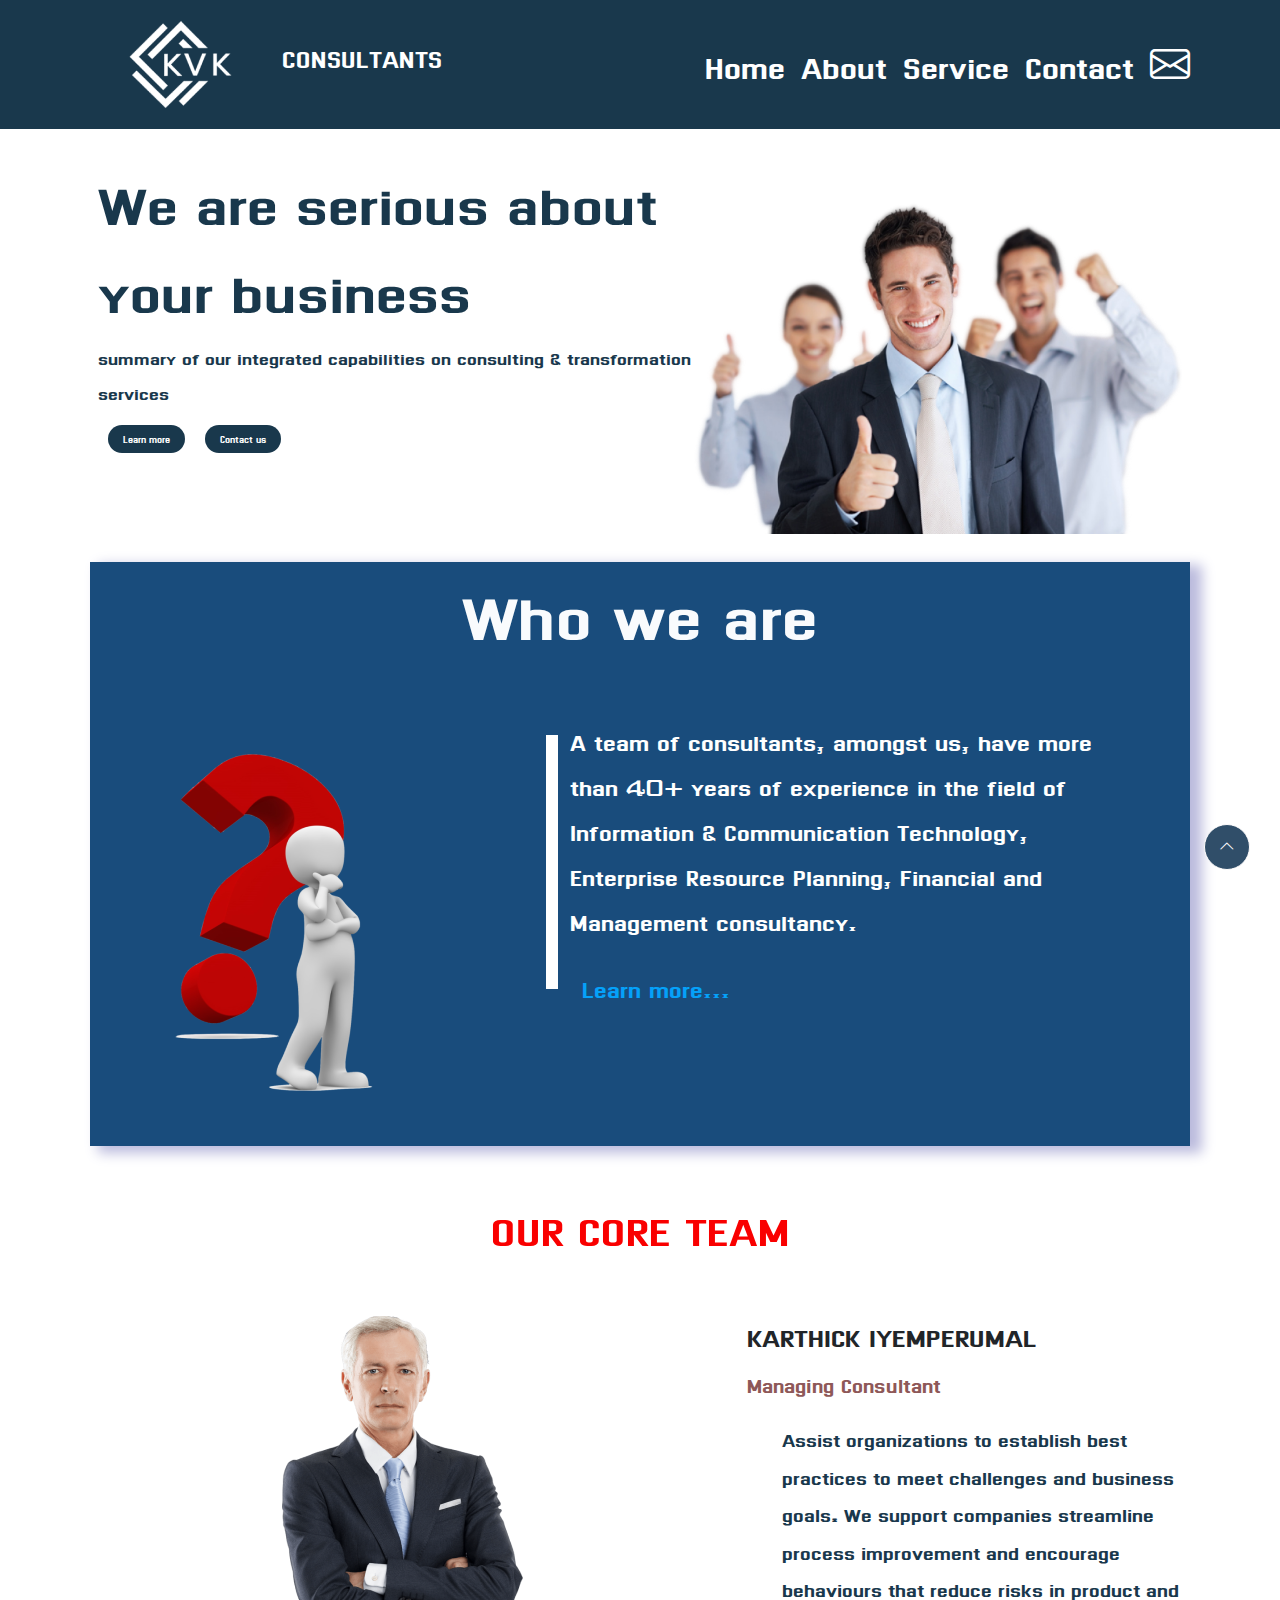
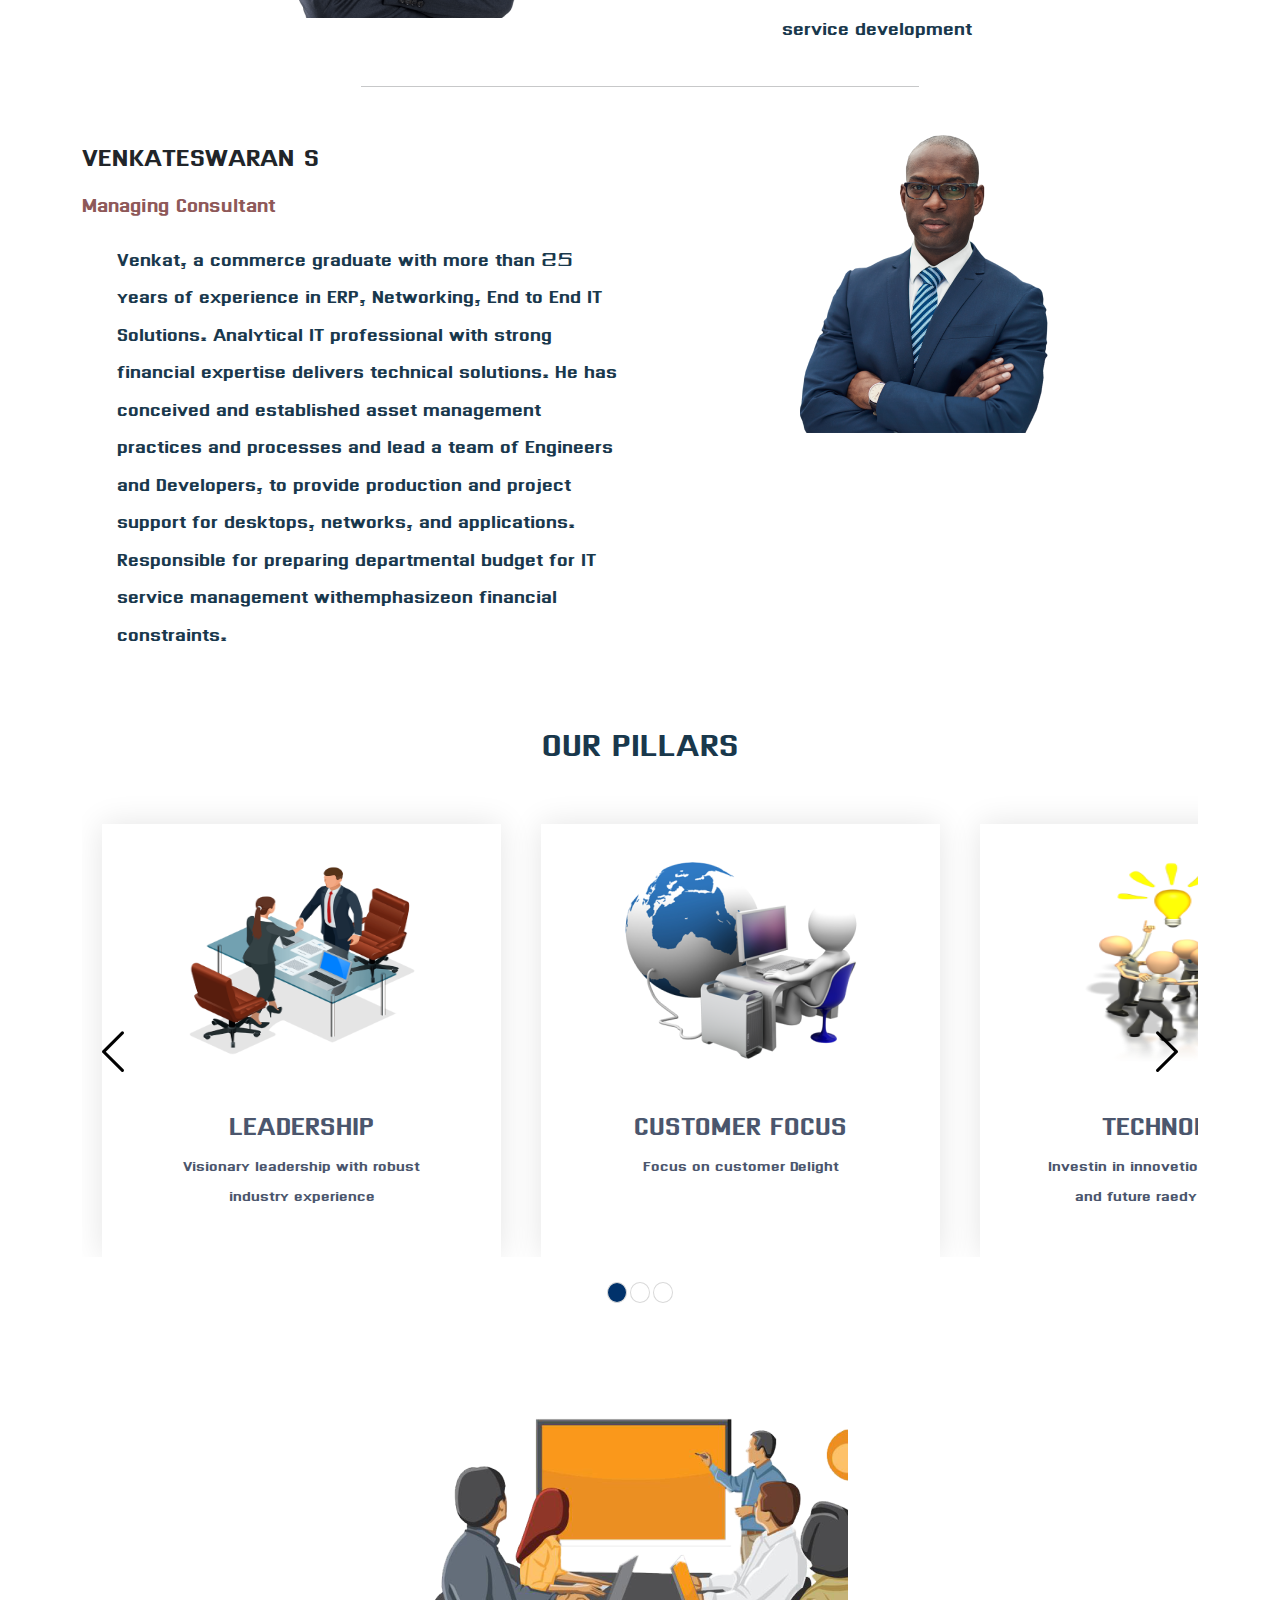
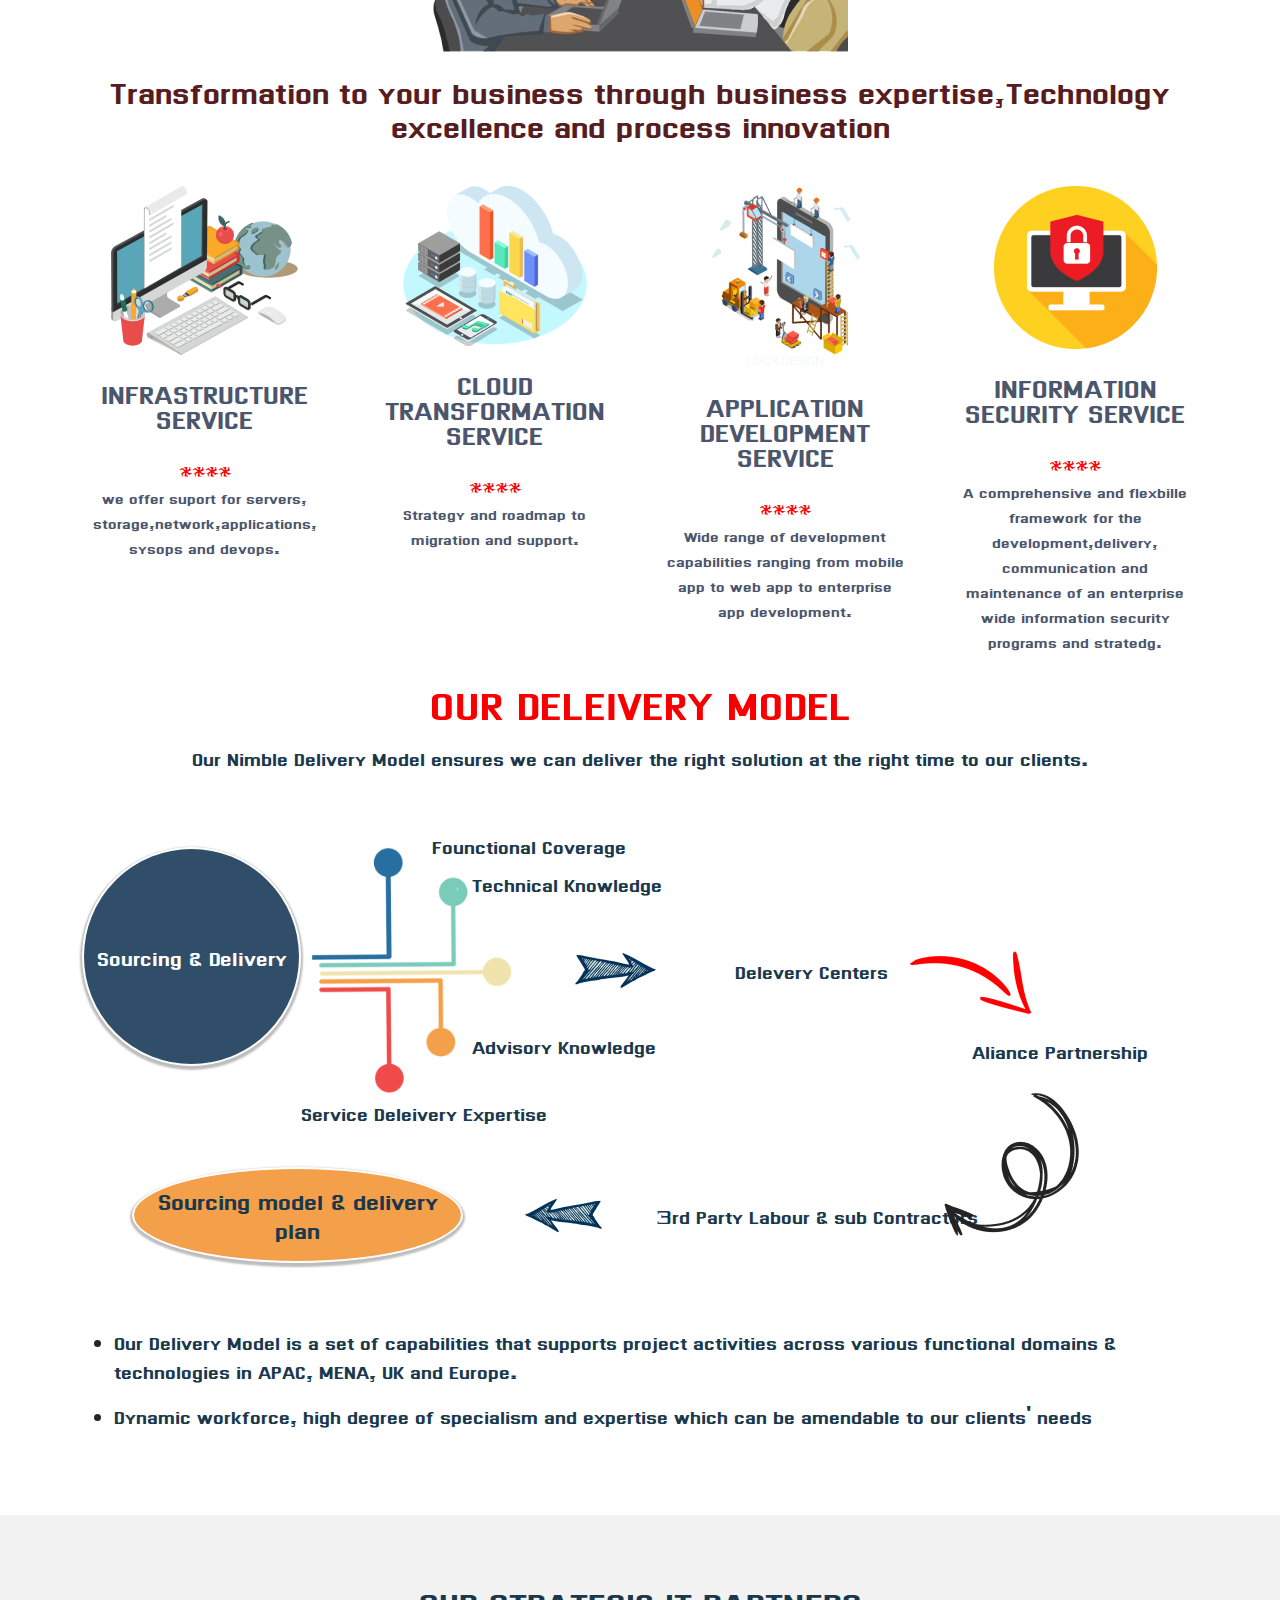
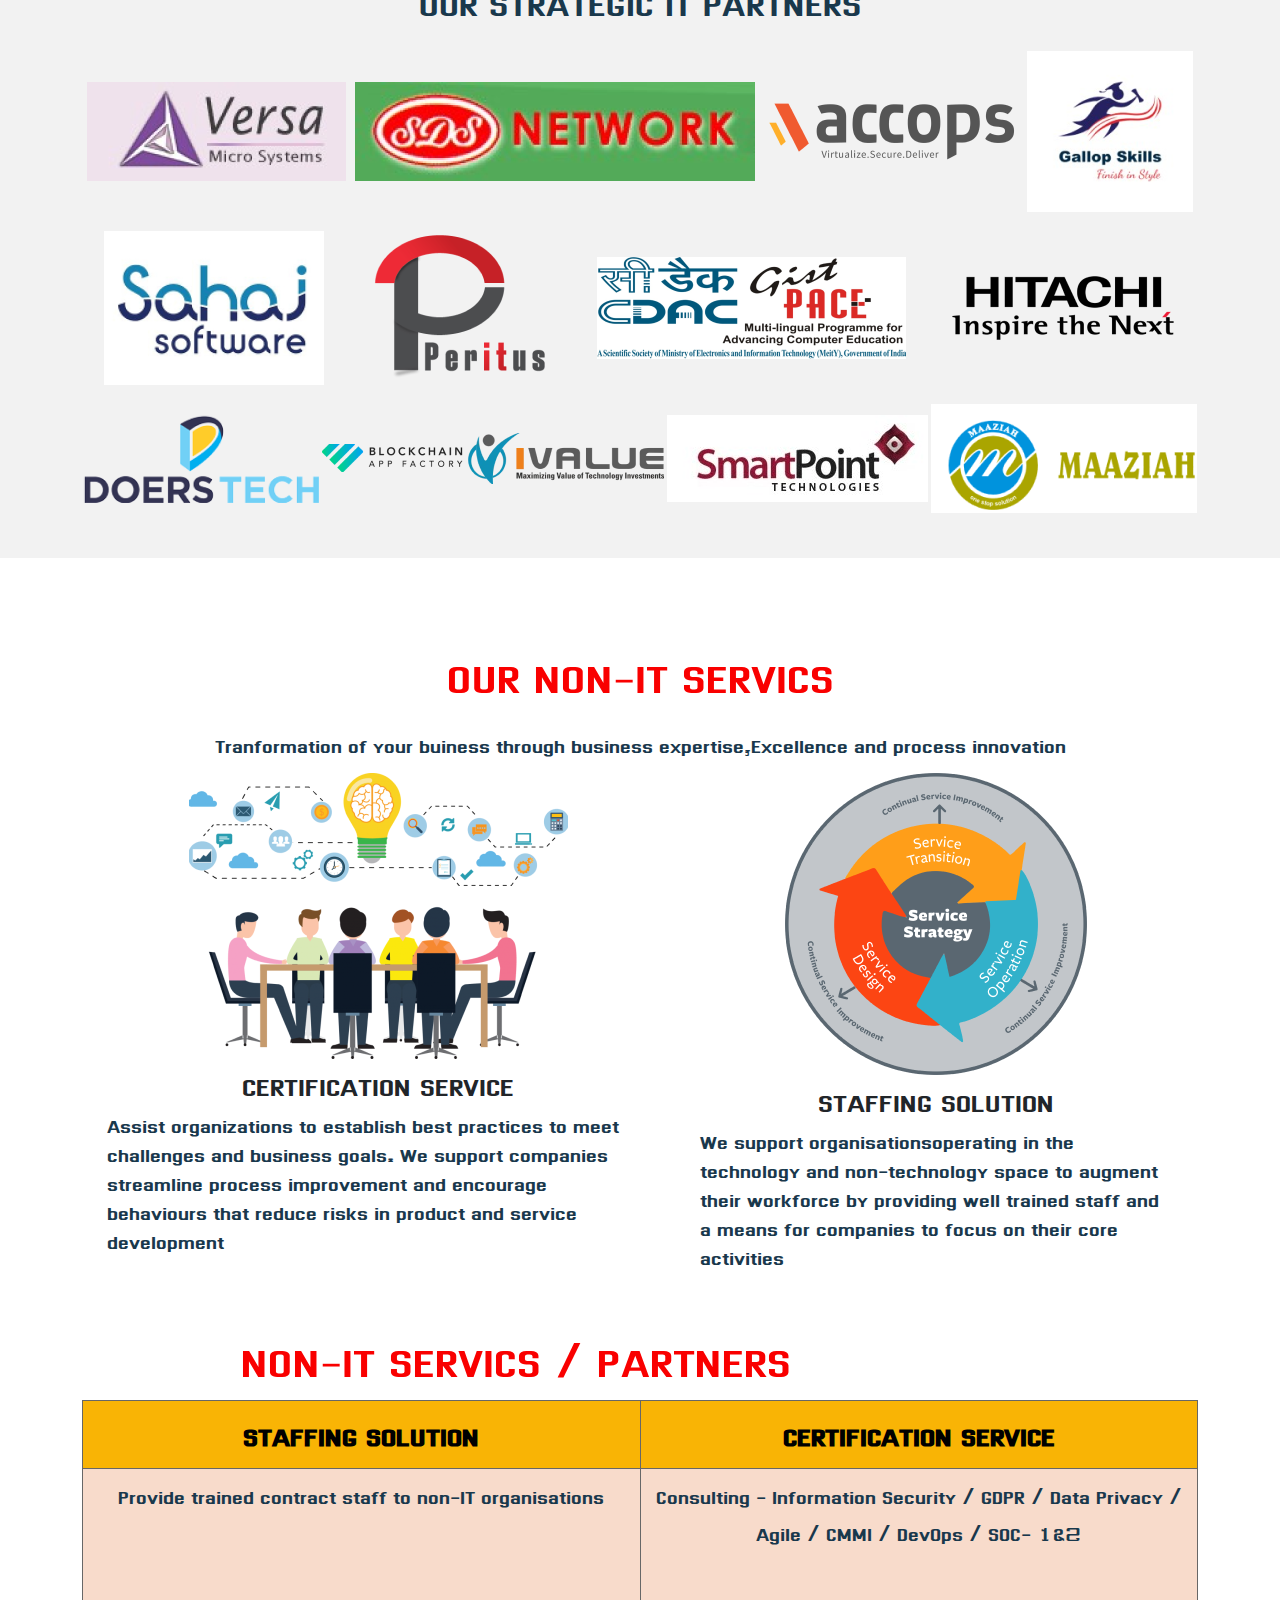
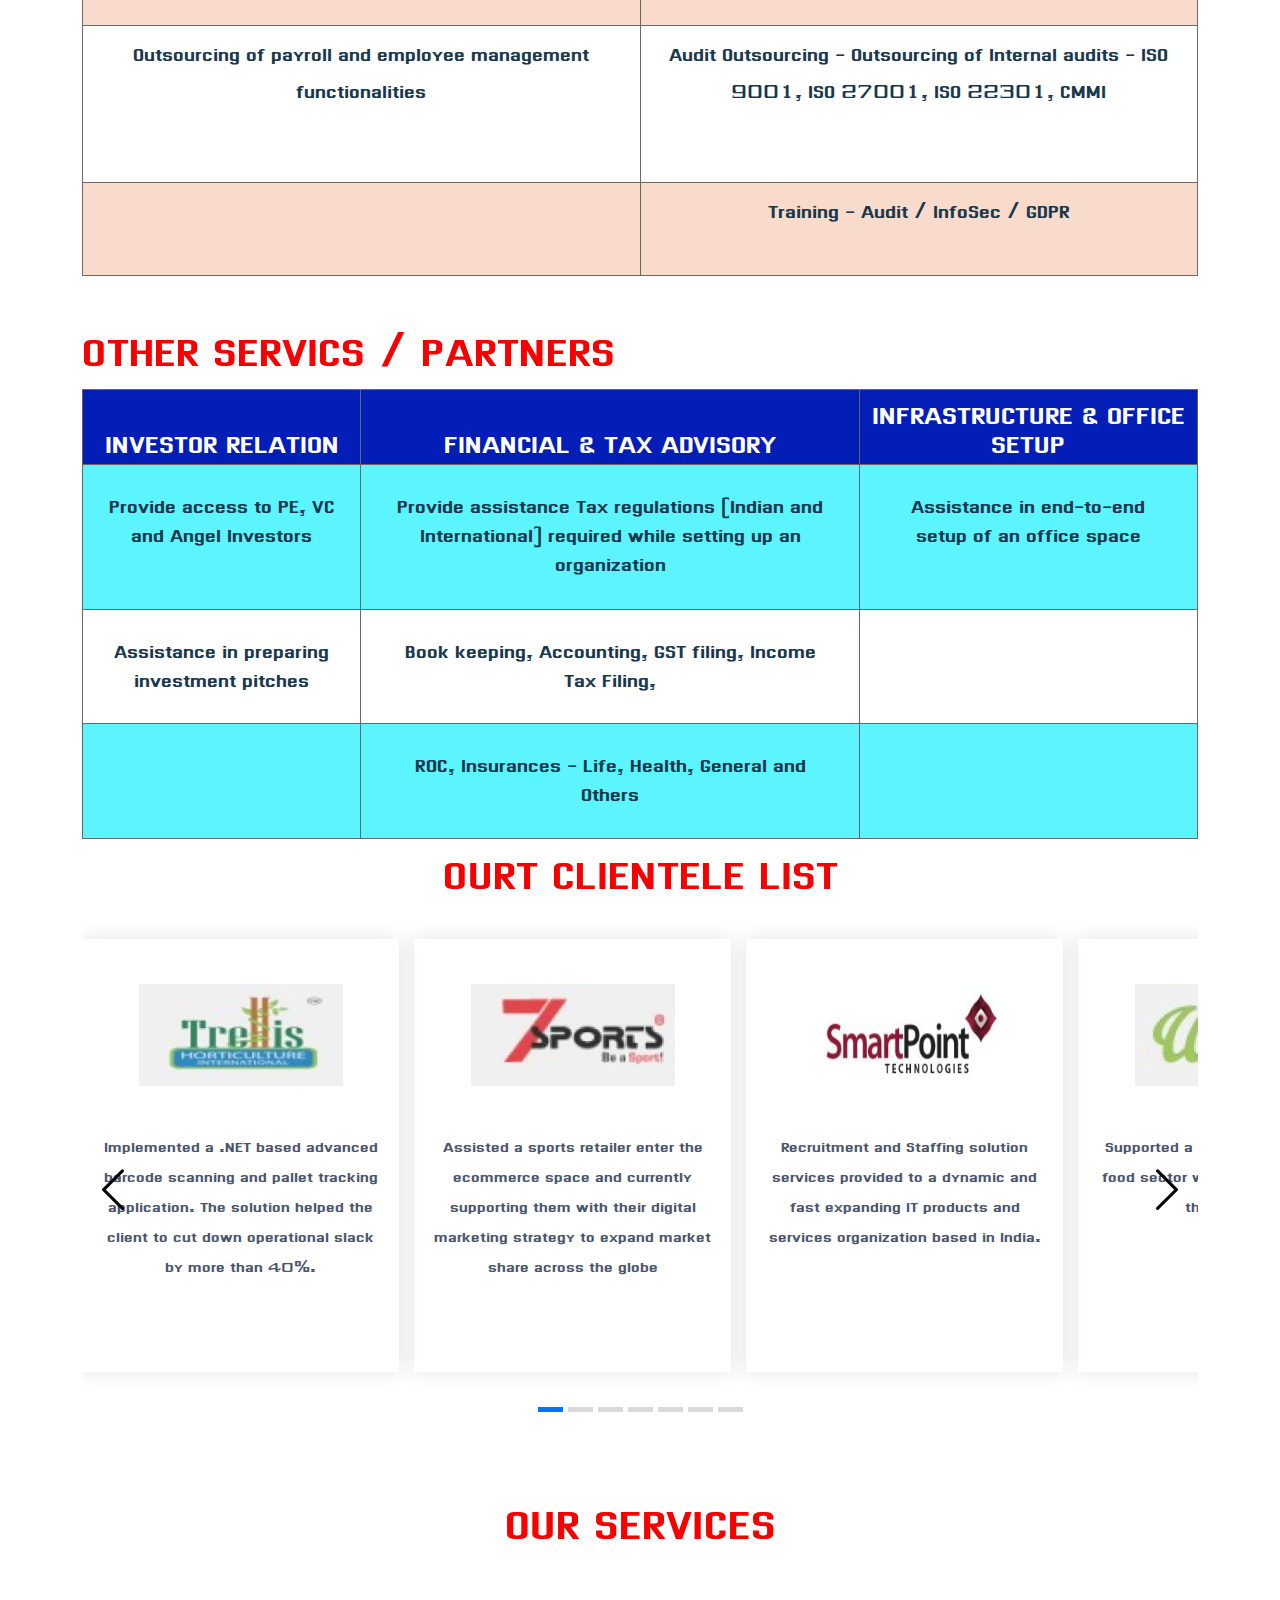
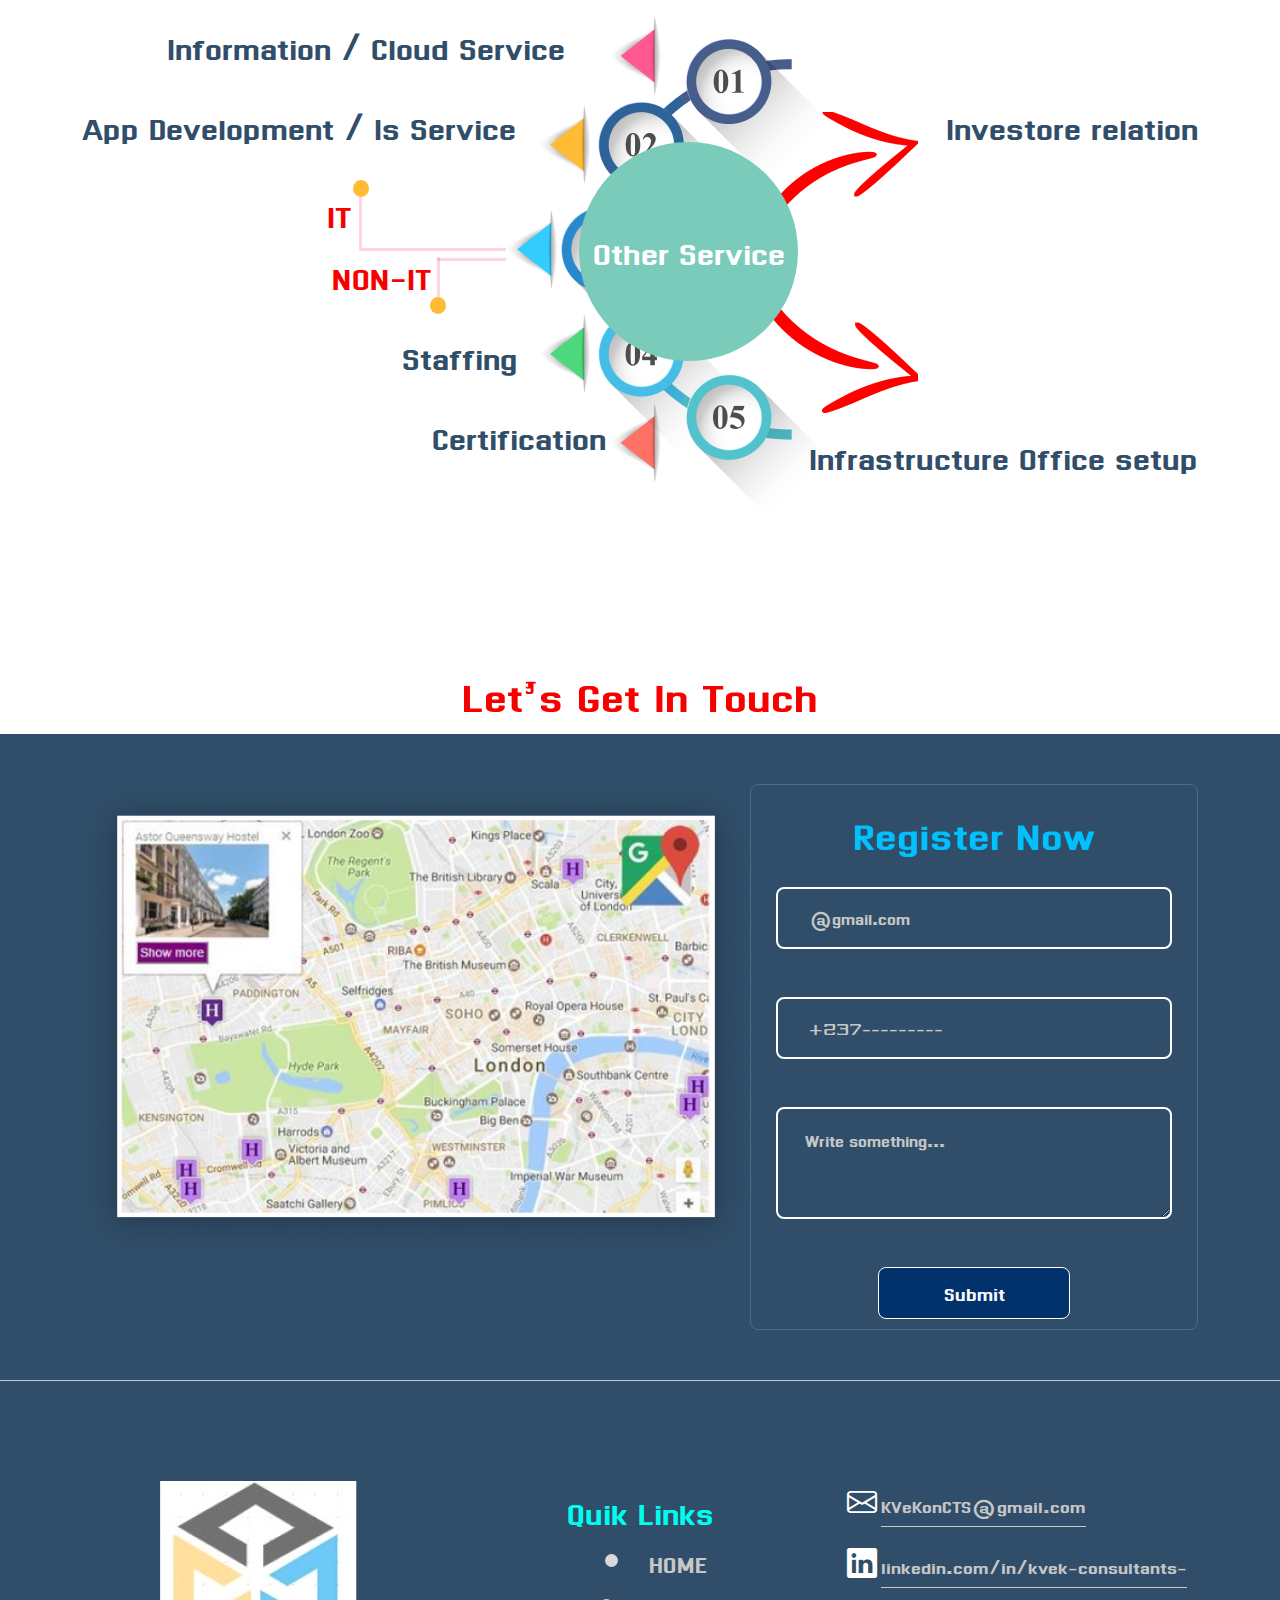
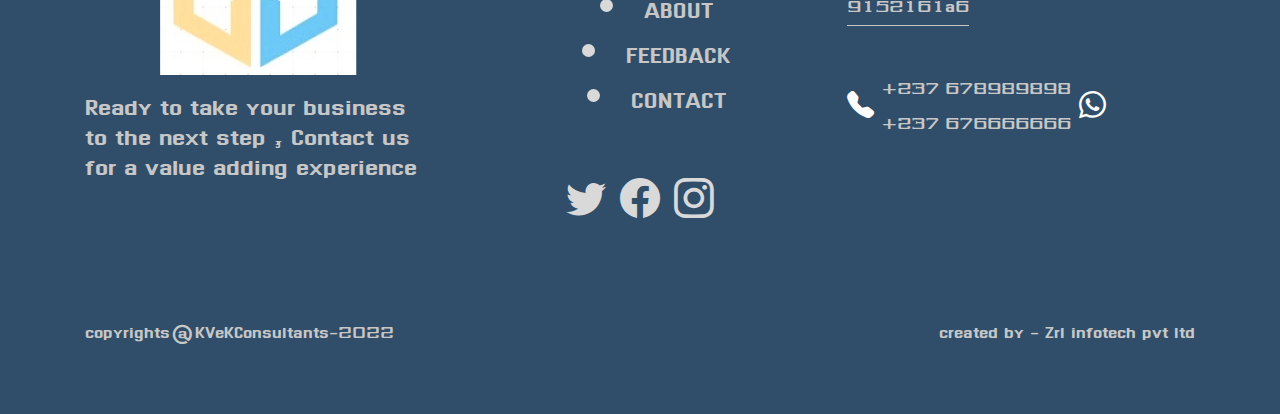
==== commit 575efbaf: "changement" ====
--- a/indexf1.html
+++ b/indexf1.html
@@ -4,8 +4,10 @@
 <head>
    <meta charset="UTF-8" />
    <meta name="viewport" content="width=device-width, initial-scale=1.0" />
+   <!-- <link href="https://cdn.jsdelivr.net/npm/bootstrap@5.3.3/dist/css/bootstrap.min.css" rel="stylesheet"
+      integrity="sha384-QWTKZyjpPEjISv5WaRU9OFeRpok6YctnYmDr5pNlyT2bRjXh0JMhjY6hW+ALEwIH" crossorigin="anonymous" /> -->
    <link href="https://cdn.jsdelivr.net/npm/bootstrap@5.3.3/dist/css/bootstrap.min.css" rel="stylesheet"
-      integrity="sha384-QWTKZyjpPEjISv5WaRU9OFeRpok6YctnYmDr5pNlyT2bRjXh0JMhjY6hW+ALEwIH" crossorigin="anonymous" />
+      integrity="sha384-QWTKZyjpPEjISv5WaRU9OFeRpok6YctnYmDr5pNlyT2bRjXh0JMhjY6hW+ALEwIH" crossorigin="anonymous">
    <script src="https://cdn.jsdelivr.net/npm/bootstrap@5.3.3/dist/js/bootstrap.bundle.min.js"
       integrity="sha384-YvpcrYf0tY3lHB60NNkmXc5s9fDVZLESaAA55NDzOxhy9GkcIdslK1eN7N6jIeHz"
       crossorigin="anonymous"></script>
@@ -62,8 +64,8 @@
                      transformation services
                   </p>
                   <div class="boutons d-flex">
-                     <button type="button">Learn more</button>
-                     <button type="button">Contact us</button>
+                     <div class="bouton"><button type="button">Learn more</button></div>
+                     <div class="bouton"><button type="button">Contact us</button></div>
                   </div>
                </div>
                <div class="image1">
@@ -119,6 +121,7 @@
                      </div>
                   </div>
                </div>
+               <div class="lh"><hr></div>
                <div class="row pt-5">
                   <div class="texte2 col-lg-6">
                      <h4>VENKATESWARAN S</h4>
@@ -326,38 +329,38 @@
                      <div class="image5">
                         <img src="imgf1/pngwing 17.png" class="img-fluid" alt="Delevery model">
                      </div>
-                     <div class="texte5-1 para position-absolute">Founctional Coverage</div>
-                     <div class="texte5-2 para position-absolute ">Technical Knowledge</div>
-                     <div class="texte5-3 para position-absolute">Advisory Knowledge</div>
-                     <div class="texte5-4 para position-absolute">Service Deleivery Expertise</div>
-                     <div class="blocjaune position-absolute">
+                     <div class="texte5-1 para ps">Founctional Coverage</div>
+                     <div class="texte5-2 para ps ">Technical Knowledge</div>
+                     <div class="texte5-3 para ps">Advisory Knowledge</div>
+                     <div class="texte5-4 para ps">Service Deleivery Expertise</div>
+                     <div class="blocjaune ps">
                         <p>Sourcing model & delivery plan</p>
                      </div>
                   </div>
                   <div class="flex2">
-                     <div class="fleche position-absolute">
+                     <div class="fleche ps">
                         <img src="imgf1/pngwing 19.png" class="img-fluid" alt="Flèche">
                      </div>
-                     <div class="flecheopp position-absolute">
+                     <div class="flecheopp ps">
                         <img src="imgf1/pngwing 23.png" class="img-fluid" alt="Infrastructure Service">
                      </div>
                   </div>
                   <div class="flex3">
-                     <div class="blocrouge1 blrouge position-absolute">
+                     <div class="blocrouge1 blrouge ps">
                         <p>Delevery Centers</p>
                      </div>
-                     <div class="blocrouge3 blrouge position-absolute">
+                     <div class="blocrouge3 blrouge ps">
                         <p>3rd Party Labour & sub Contractors</p>
                      </div>
                   </div>
                   <div class="flex4">
-                     <div class="flechered position-absolute">
+                     <div class="flechered ps">
                         <img src="imgf1/pngwing 21.png" class="img-fluid" alt="Infrastructure Service">
                      </div>
-                     <div class="blocrouge2 blrouge position-absolute">
+                     <div class="blocrouge2 blrouge ps">
                         <p>Aliance Partnership</p>
                      </div>
-                     <div class="flecherol position-absolute">
+                     <div class="flecherol ps">
                         <img src="imgf1/pngwing 20.png" class="img-fluid" alt="Infrastructure Service">
                      </div>
                   </div>
@@ -416,7 +419,7 @@
                <div class="texte7">Tranformation of your buiness through business expertise,Excellence and
                   process
                   innovation</div>
-               <div class="d-flex">
+               <div class="d-flex blocs7">
                   <div class="service1">
                      <div class="img7">
                         <img src="imgf1/pngwing 9.png" class="img-fluid img7-1" alt="Non-sercice">
@@ -433,7 +436,6 @@
                      </div>
 
                   </div>
-                  <div class="vr"></div>
                   <div class="service1">
                      <div class="img7">
                         <img src="imgf1/pngwing 10.png" class="img-fluid img7-2" alt="Non-sercice">
@@ -511,7 +513,7 @@
                            <td>Assistance in end-to-end setup of an
                               office space</td>
                         </tr>
-                        <div class="vr"></div>
+
                         <tr>
                            <td>Assistance in preparing investment pitches</td>
                            <td>Book keeping, Accounting, GST filing,
@@ -839,7 +841,7 @@
                         </div>
                      </div>
 
-                      <div class="blocsd7 sblocsd d-flex">
+                     <div class="blocsd7 sblocsd d-flex">
                         <div class="bloc10 blocd">
                            <div class="image10"><img src="imgf1/trellis.png" class="img-fluid" alt="Service"></div>
                            <p class="texte10">
@@ -889,7 +891,7 @@
                         </div>
                      </div>
 
-                    <div class="blocsd8 sblocsd d-flex">
+                     <div class="blocsd8 sblocsd d-flex">
                         <div class="bloc10 blocd">
                            <div class="image10"><img src="imgf1/trellis.png" class="img-fluid" alt="Service"></div>
                            <p class="texte10">
@@ -937,7 +939,7 @@
                               their website.
                            </p>
                         </div>
-                     </div> 
+                     </div>
 
                      <div class="blocsd9 sblocsd d-flex">
                         <div class="bloc10 blocd">
@@ -1018,30 +1020,30 @@
                <div class="position-relative">
                   <div class="d-flex blocs">
                      <div class="colonne1">
-                        <p class="position-absolute p1">Information / Cloud Service</p>
-                        <p class="position-absolute p2">App Development / Is Service</p>
+                        <p class="ps p1">Information / Cloud Service</p>
+                        <p class="ps p2">App Development / Is Service</p>
                         <div class="eclipse ">
-                           <p class=" position-absolute p3">IT</p>
-                           <div class="cercle position-absolute cercle1"></div>
-                           <div class="vr position-absolute vr1"></div>
-                           <hr class="hr1 position-absolute ">
-                           <p class=" position-absolute p4">NON-IT</p>
-                           <hr class="hr2 position-absolute">
-                           <div class="vr position-absolute vr2"></div>
-                           <div class="cercle position-absolute cercle2"></div>
-                        </div>
-                        <p class="position-absolute p5">Staffing</p>
-                        <p class="position-absolute p6">Certification</p>
-                     </div>
-                     <div class="colonne2 position-absolute">
+                           <p class=" ps p3">IT</p>
+                           <div class="cercle ps cercle1"></div>
+                           <div class="vr ps vr1"></div>
+                           <hr class="hr1 ps ">
+                           <p class=" ps p4">NON-IT</p>
+                           <hr class="hr2 ps">
+                           <div class="vr ps vr2"></div>
+                           <div class="cercle ps cercle2"></div>
+                        </div>
+                        <p class="ps p5">Staffing</p>
+                        <p class="ps p6">Certification</p>
+                     </div>
+                     <div class="colonne2 ps">
                         <img src="imgf1/pngwing 24.png" class="img-fluid" alt="Service">
                      </div>
                      <div class="colonne3">
-                        <div class="texte-col3 position-absolute">
+                        <div class="texte-col3 ps">
                            <p>Other
                               Service</p>
                         </div>
-                        <div class="flechesred position-absolute">
+                        <div class="flechesred ps">
                            <div class="img-col3">
                               <img src="imgf1/pngwing 26.png" class="img-fluid" alt="Service">
                            </div>
@@ -1052,9 +1054,9 @@
 
                      </div>
                      <div class="colonne4">
-                        <p class="p7 position-absolute">Investore
+                        <p class="p7 ps">Investore
                            relation</p>
-                        <p class="p8 position-absolute">Infrastructure
+                        <p class="p8 ps">Infrastructure
                            Office setup</p>
                      </div>
                   </div>
@@ -1167,10 +1169,10 @@
                <button id="mybtn" onclick="goTop()" class="btn"><i class="bi bi-chevron-up"></i></button>
             </div>
             <div class="copyrigth d-flex position-relative">
-               <div class=" start-0 position-absolute">
+               <div class=" start-0 ps">
                   <p>copyrights@KVeKConsultants-2022</p>
                </div>
-               <div class="bottom-o end-0 position-absolute">
+               <div class="bottom-o end-0 ps">
                   <p><a href="#">created by - Zrl infotech pvt ltd</a></p>
                </div>
             </div>
--- a/stylef1.css
+++ b/stylef1.css
@@ -1,6 +1,9 @@
 * {
   box-sizing: border-box;
   font-family: "Dhurjati", sans-serif;
+}
+body {
+  margin: 0%;
 }
 :root {
   --gris: #676767;
@@ -28,6 +31,9 @@
   margin: 0 auto;
   max-width: auto;
 }
+.ps {
+  position: absolute;
+}
 .navbar {
   background-color: var(--gris-sombre);
 }
@@ -59,10 +65,12 @@
   width: 785px;
   max-width: auto;
 }
-.entete button {
+.entete .bouton {
   background-color: var(--gris-sombre);
   border-radius: 25px;
   margin: 0 10px;
+}
+.entete button {
   color: #fff;
   padding: 5px 15px;
   font-size: 12px;
@@ -72,7 +80,7 @@
 }
 .container .body1 {
   max-width: 1100px;
-  height: 544px;
+
   background-color: #194c7c;
   margin: 0 auto;
   width: auto;
@@ -85,11 +93,6 @@
   text-align: center;
   font-size: 84px;
 }
-.body1 img {
-  width: 414px;
-  height: 426px;
-  max-width: auto;
-}
 .body1 .vr {
   width: 5px;
   height: 254px;
@@ -112,6 +115,13 @@
 .body2 {
   padding-top: 25px;
 }
+.body2 hr{
+  width: 50%;
+  margin:  auto;
+}
+.body2 .lh{
+margin-top: 25px;
+}
 .body2 h2 {
   color: var(--red);
   font-size: 54px;
@@ -121,10 +131,7 @@
   margin: 0 auto;
   text-align: center;
 }
-.body2 img {
-  width: 241px;
-  height: 302px;
-}
+
 .texte2 h4 {
   font-size: 34px;
 }
@@ -152,7 +159,6 @@
   text-align: center;
 }
 .container .body3 .blocs {
-  /* width: 100%; */
   width: fit-content;
   align-items: center;
 }
@@ -161,12 +167,11 @@
   justify-content: center;
   align-items: center;
   transition-duration: 1s;
-
 }
 .container .body3 .blocs .bloc {
   min-width: 399px;
   height: 433px;
-  box-shadow: 0px 5px 5px 5px #ccc;
+  box-shadow: 0px 0px 30px 0px rgba(0, 0, 0, 0.11);
   margin-left: 20px;
   margin-right: 20px;
 }
@@ -221,15 +226,7 @@
 .body3 .puces div.active {
   background-color: var(--bleu);
 }
-.body .body4 img {
-  justify-content: center;
-  align-items: center;
-  max-width: auto;
-}
-.body4 .image4 img {
-  width: 415px;
-  height: 245px;
-}
+
 .body4 .image4 {
   text-align: center;
   margin-top: 85px;
@@ -250,17 +247,7 @@
   text-align: center;
   width: 44%;
 }
-/* .bloc4 .img4{
-    width: 320px;
-    height: 0;
-    border-left: 25px solid transparent;
-	border-right: -25px solid transparent;
-	border-top: 100px solid var(--s-red);
-} */
-.bloc4 img {
-  width: 163px;
-  height: 163px;
-}
+
 .bloc4 .title4 {
   color: var(--gris-noir);
   font-size: 35px;
@@ -311,9 +298,6 @@
   text-align: center;
   margin: auto;
 }
-/* .blocbleu{
-   
-} */
 .flex1 .image5 img {
   max-width: 303px;
   height: 247px;
@@ -406,58 +390,6 @@
   align-items: center;
   margin: auto;
 }
-.logos .logo1 {
-  max-width: 259px;
-  height: 99px;
-}
-.logos .logo2 {
-  max-width: 400px;
-  height: 99px;
-}
-.logos .logo3 {
-  max-width: 253px;
-  height: 57px;
-}
-.logos .logo4 {
-  max-width: 166px;
-  height: 161px;
-}
-.logos .logo5 {
-  max-width: 220px;
-  height: 154px;
-}
-.logos .logo6 {
-  max-width: 185px;
-  height: 192px;
-}
-.logos .logo7 {
-  max-width: 302px;
-  height: 102px;
-}
-.logos .logo8 {
-  max-width: 226px;
-  height: 84px;
-}
-.logos .logo9 {
-  max-width: 236px;
-  height: 90px;
-}
-.logos .logo10 {
-  max-width: 144px;
-  height: 28px;
-}
-.logos .logo11 {
-  max-width: 196px;
-  height: 81px;
-}
-.logos .logo12 {
-  max-width: 261px;
-  height: 87px;
-}
-.logos .logo1 {
-  max-width: 266px;
-  height: 109px;
-}
 .body7 h2 {
   color: var(--red);
   font-size: 54px;
@@ -469,25 +401,9 @@
   font-size: 25px;
   padding: 10px 0;
 }
-.service1 img {
-  max-width: auto;
-  margin: 0 auto;
-  justify-content: center;
-  align-items: center;
-}
+
 .service1 .img7 {
   text-align: center;
-  justify-content: center;
-  align-items: center;
-}
-
-.img7 .img7-1 {
-  width: 319px;
-  height: 296px;
-}
-.img7 .img7-2 {
-  width: 304px;
-  height: 302px;
 }
 .textes7 .title7 {
   font-size: 34px;
@@ -514,7 +430,6 @@
   padding-left: 159px;
 }
 .body8 table {
-  width: 978px;
   height: 476px;
   justify-content: center;
   align-items: center;
@@ -537,9 +452,6 @@
   font-size: 25px;
   text-align: center;
   justify-content: center;
-}
-.body9 {
-  margin: 40px;
 }
 .body9 .tableau h2 {
   padding: 0;
@@ -588,14 +500,14 @@
   min-width: 317px;
   height: 433px;
   width: 25%;
-  box-shadow: 0px 5px 5px 5px #ccc;
+  box-shadow: 0px 0px 20px 0px rgba(0, 0, 0, 0.11);
   flex: 0 0 calc(95% / 4);
 }
 .bloc10 .image10 {
   text-align: center;
   margin: 45px 10px;
 }
-.sblocsd{
+.sblocsd {
   column-gap: 15px;
 }
 .bloc10 img {
@@ -615,18 +527,18 @@
   color: var(--gris-noir);
   padding: 0 15px;
 }
-.body10 .pucesd{
+.body10 .pucesd {
   justify-content: center;
   align-items: center;
   column-gap: 5px;
 }
-.body10 .pucesd .puced{
+.body10 .pucesd .puced {
   width: 25px;
   height: 5px;
   background-color: var(--blanc-sombre);
 }
-.body10 .pucesd .puced.active{
-  background-color: #0174FC;
+.body10 .pucesd .puced.active {
+  background-color: #0174fc;
 }
 .body11 {
   margin: 75px 0;
@@ -742,10 +654,6 @@
   top: 480px;
   right: 0;
 }
-.body12 img {
-  width: 652px;
-  height: 434px;
-}
 .formulaire {
   border-radius: 8px;
   padding: 10px 25px;
@@ -887,10 +795,6 @@
 }
 .footer .container .img-foot {
   text-align: center;
-}
-.footer .container img {
-  width: 196px;
-  height: 194px;
 }
 .footer .container .p-foot {
   margin-top: 15px;
@@ -1003,4 +907,244 @@
   color: var(--bleu-vert);
   border-bottom: none;
 }
-
+@media screen and (max-width: 1024px) {
+  body {
+    margin: 0 auto;
+    justify-content: center;
+  }
+  .titre12 h2,
+  .body10 h2,
+  .body9 h2,
+  .body8 h2,
+  .body7 h2,
+  .body6 h2,
+  .body5 h2,
+  .body3 h2,
+  .body2 h2, .body11 h2 {
+    font-size: 25px;
+  }
+
+  .entete button {
+    line-height: 10px;
+  }
+  .entete h2 {
+    font-size: 30px;
+  }
+  .entete p {
+    font-size: 16px;
+  }
+  .body1 .vr {
+    display: none;
+  }
+  .body1 h2 {
+    font-size: 30px;
+  }
+  .body1 p {
+    font-size: 16px;
+    padding: 5px;
+  }
+  .body1 button {
+    font-size: 16px;
+  }
+  .texte2 h4 {
+    font-size: 18px;
+  }
+  .poste {
+    font-size: 16px;
+  }
+  .description p {
+    font-size: 16px;
+  }
+  .body4 .blocs4 {
+    display: block !important;
+  }
+  .body4 .blocs4 .bloc4 {
+    margin: 0 auto;
+  }
+  .titre4 p {
+    font-size: 20px;
+  }
+  .blocs5 {
+    display: block !important;
+    margin: 15px 0;
+    height: auto;
+  }
+  .ps {
+    position: relative;
+  }
+  .para {
+    display: none;
+  }
+  .blrouge {
+    display: none;
+  }
+  .blocbleu {
+    margin: 0 auto;
+  }
+  .blocjaune {
+    display: none;
+  }
+  .flex1 .image5 img {
+    display: none;
+  }
+  .flecheopp {
+    display: none;
+  }
+  .flecherol {
+    display: none;
+  }
+  .flechered {
+    display: none;
+  }
+  .logos {
+    display: block !important;
+    text-align: center;
+  }
+  .logos img {
+    margin: 4% auto;
+  }
+  .blocs7 {
+    display: block !important;
+  }
+  .textes7 .title7 {
+    font-size: 18px;
+  }
+  .textes7 .text7 {
+    font-size: 16px;
+  }
+  .body7 .texte7 {
+    font-size: 16px;
+  }
+  .body9 tbody tr td,
+  .body8 tbody tr td {
+    font-size: 16px;
+    line-height: 20px;
+    padding: 5px;
+  }
+  .body9 thead tr th,
+  .body8 thead tr th {
+    font-size: 18px;
+
+    line-height: 20px;
+    font-weight: 400;
+  }
+  .blocs .colonne1 .eclipse, .colonne2, .blocs .colonne3{
+    display: none;
+  }
+  .blocs .ps{
+font-size: 18px;
+text-align: center;
+
+  }
+  .body11{
+    margin: 15px 0;
+    height: auto;
+  }
+  .body11 .p1{
+    top: 0;
+    left: 0;
+  }
+  .body11 .p2{
+    top: 0;
+    left: 0;
+  }
+  .body11 .p5 {
+    top: 0;
+    left: 0;
+  }
+  .body11 .p6 {
+    top: 0px;
+    left: 0px;
+  }
+  .body11 .p7 {
+    top:0;
+    right: 0;
+  }
+  .body11 .p8 {
+    top:0;
+    right: 0;
+  }
+  .bloc12 {
+    display: block !important;
+  }
+  .formulaire input {
+    width: 100%;
+    height: 42px;
+    border: 2px solid #fefeff;
+    border-radius: 8px;
+    background-color: transparent;
+    font-size: 16px;
+    margin-bottom: 0px !important;
+  }
+  .formulaire textarea {
+    width: 100%;
+    height: 72px;
+    border: 2px solid #fefeff;
+    border-radius: 8px;
+    background-color: transparent;
+    font-size: 16px;
+  }
+  .formulaire .pinput {
+    margin-bottom: 2px !important;
+  }
+  .footer .container .bloc-f {
+    display: block !important;
+  }
+  .footer .container .p-foot p {
+    display: none;
+  }
+  .footer .container {
+    padding: 15px;
+  }
+  .container .rang .titre-r2 {
+    font-size: 20px;
+  }
+  .footer .container .rang {
+    width: 100%;
+    justify-content: center;
+  }
+  .container .rang ul li a {
+    font-size: 14px;
+  }
+  .container .rang ul li::marker {
+    font-size: 10px;
+  }
+  .container .icones a i {
+    font-size: 14px;
+  }
+  .container .rang2 a {
+    font-size: 14px;
+  }
+  .container .rang2 i {
+    font-size: 12px;
+  }
+  .container .contacts {
+    text-align: center;
+    justify-content: center;
+  }
+  .container .contacts .numbers p {
+    font-size: 14px;
+  }
+  .container .contacts i {
+    font-size: 14px;
+  }
+  .container .copyrigth {
+    display: block !important;
+    margin-top: 0;
+    text-align: center;
+  }
+  .container .copyrigth p,
+  .container .copyrigth p a {
+    font-size: 14px;
+    text-align: center;
+  }
+  .footer .bouton .btn {
+    width: 28px;
+    height: 28px;
+    text-align: center;
+    align-items: center;
+    justify-content: center;
+    bottom: 30px;
+    right: 30px;
+  }
+}
